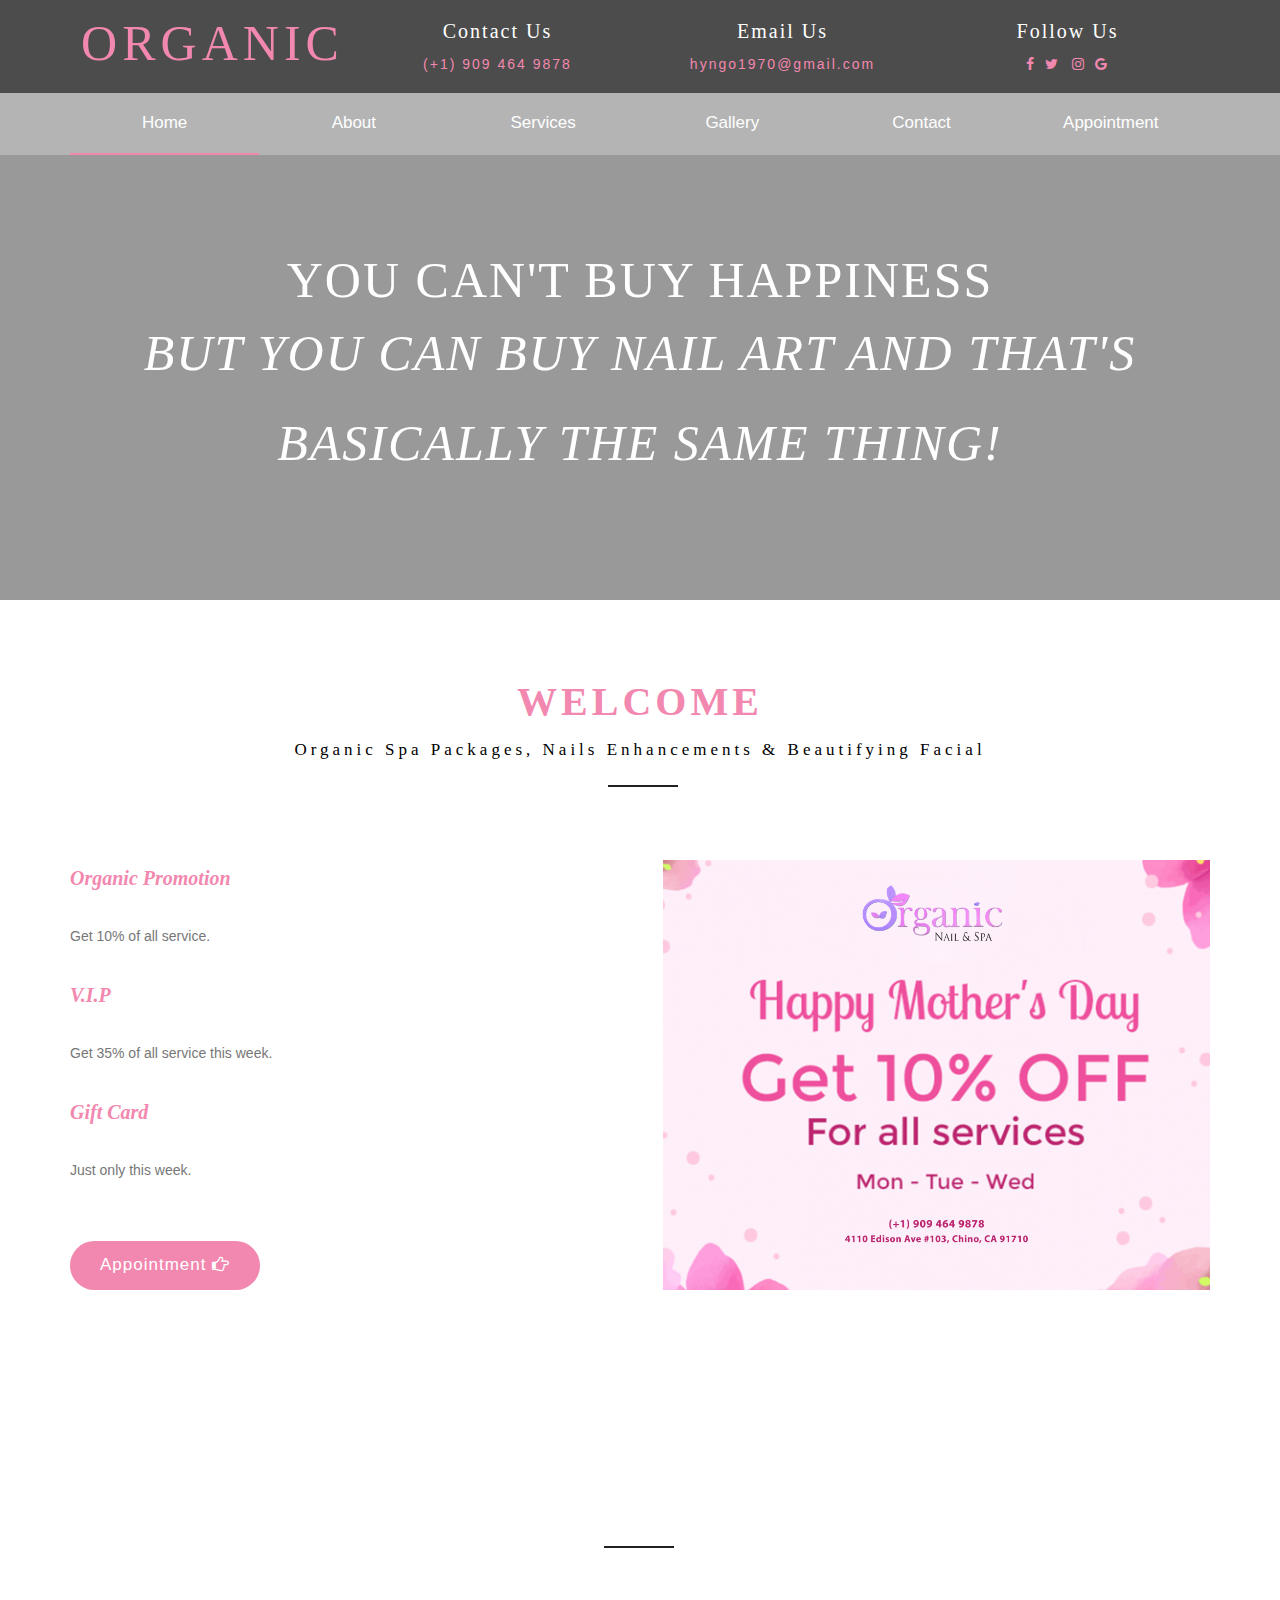
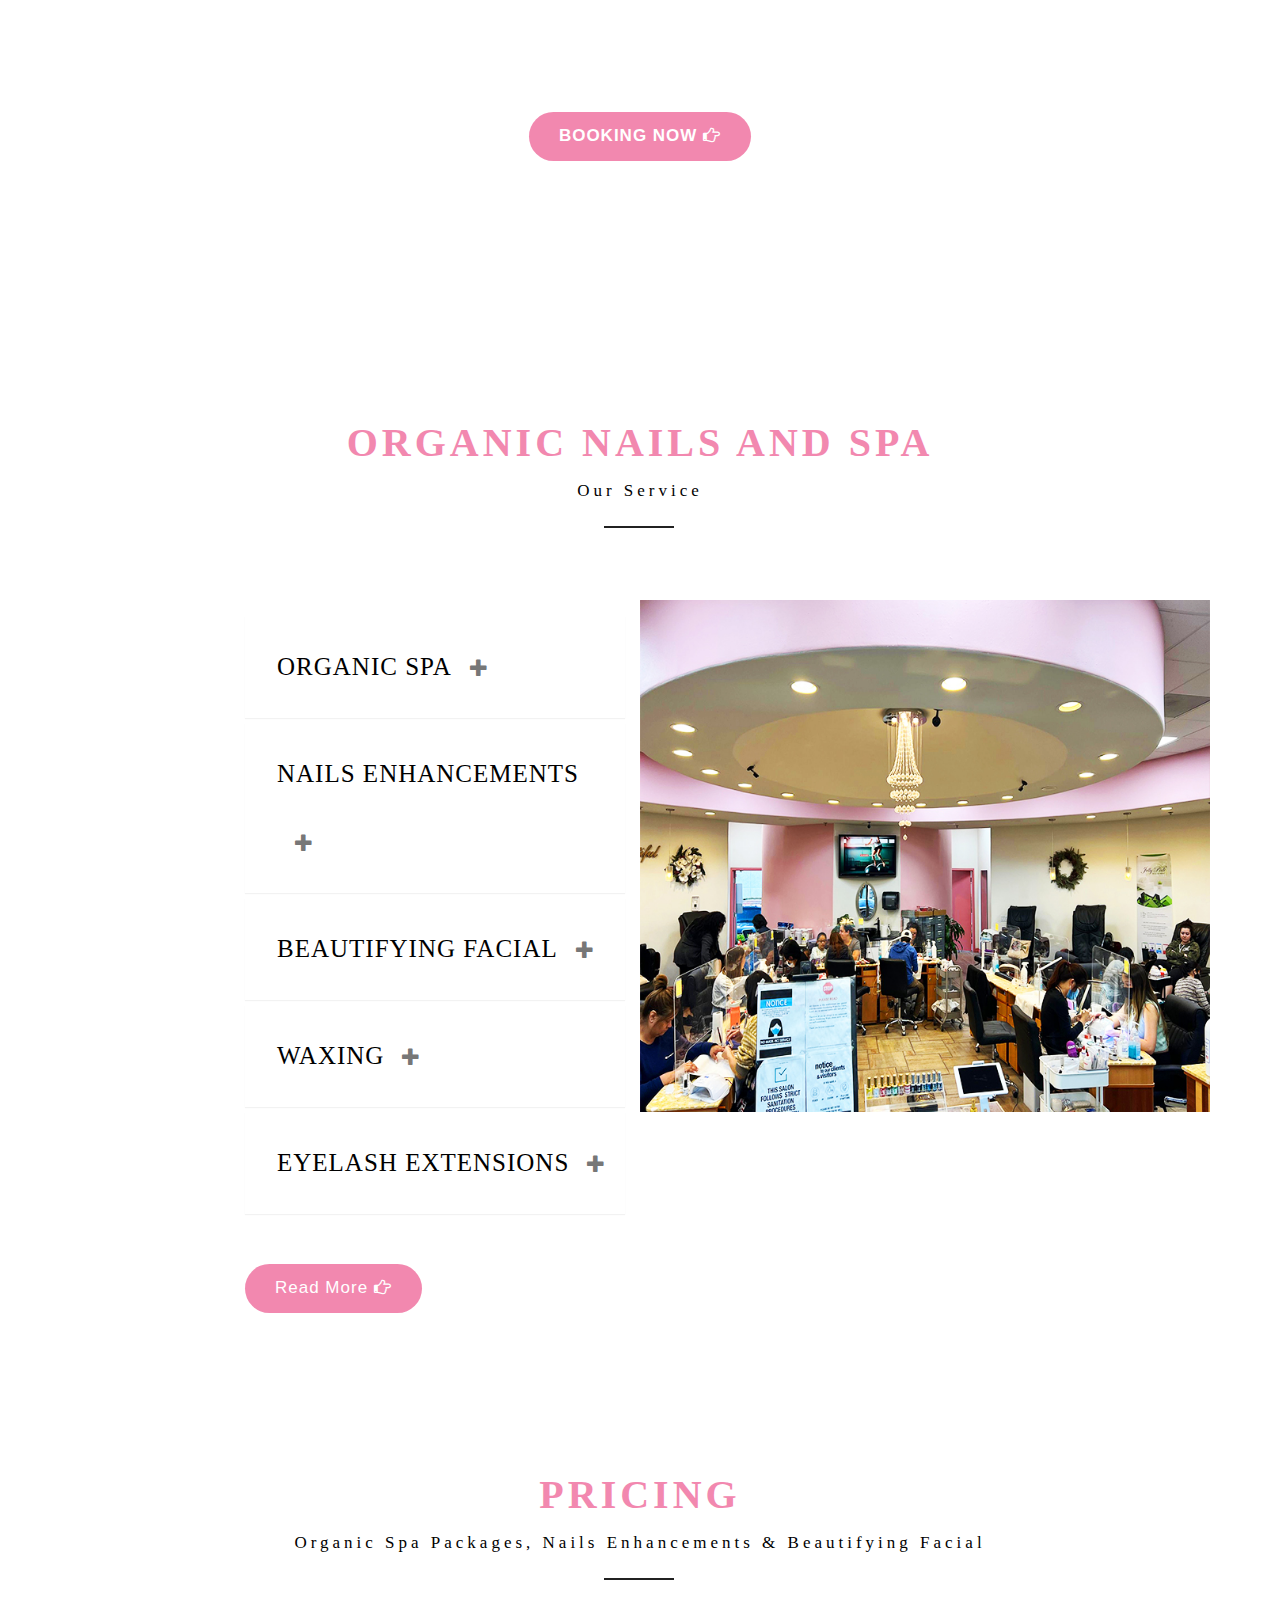
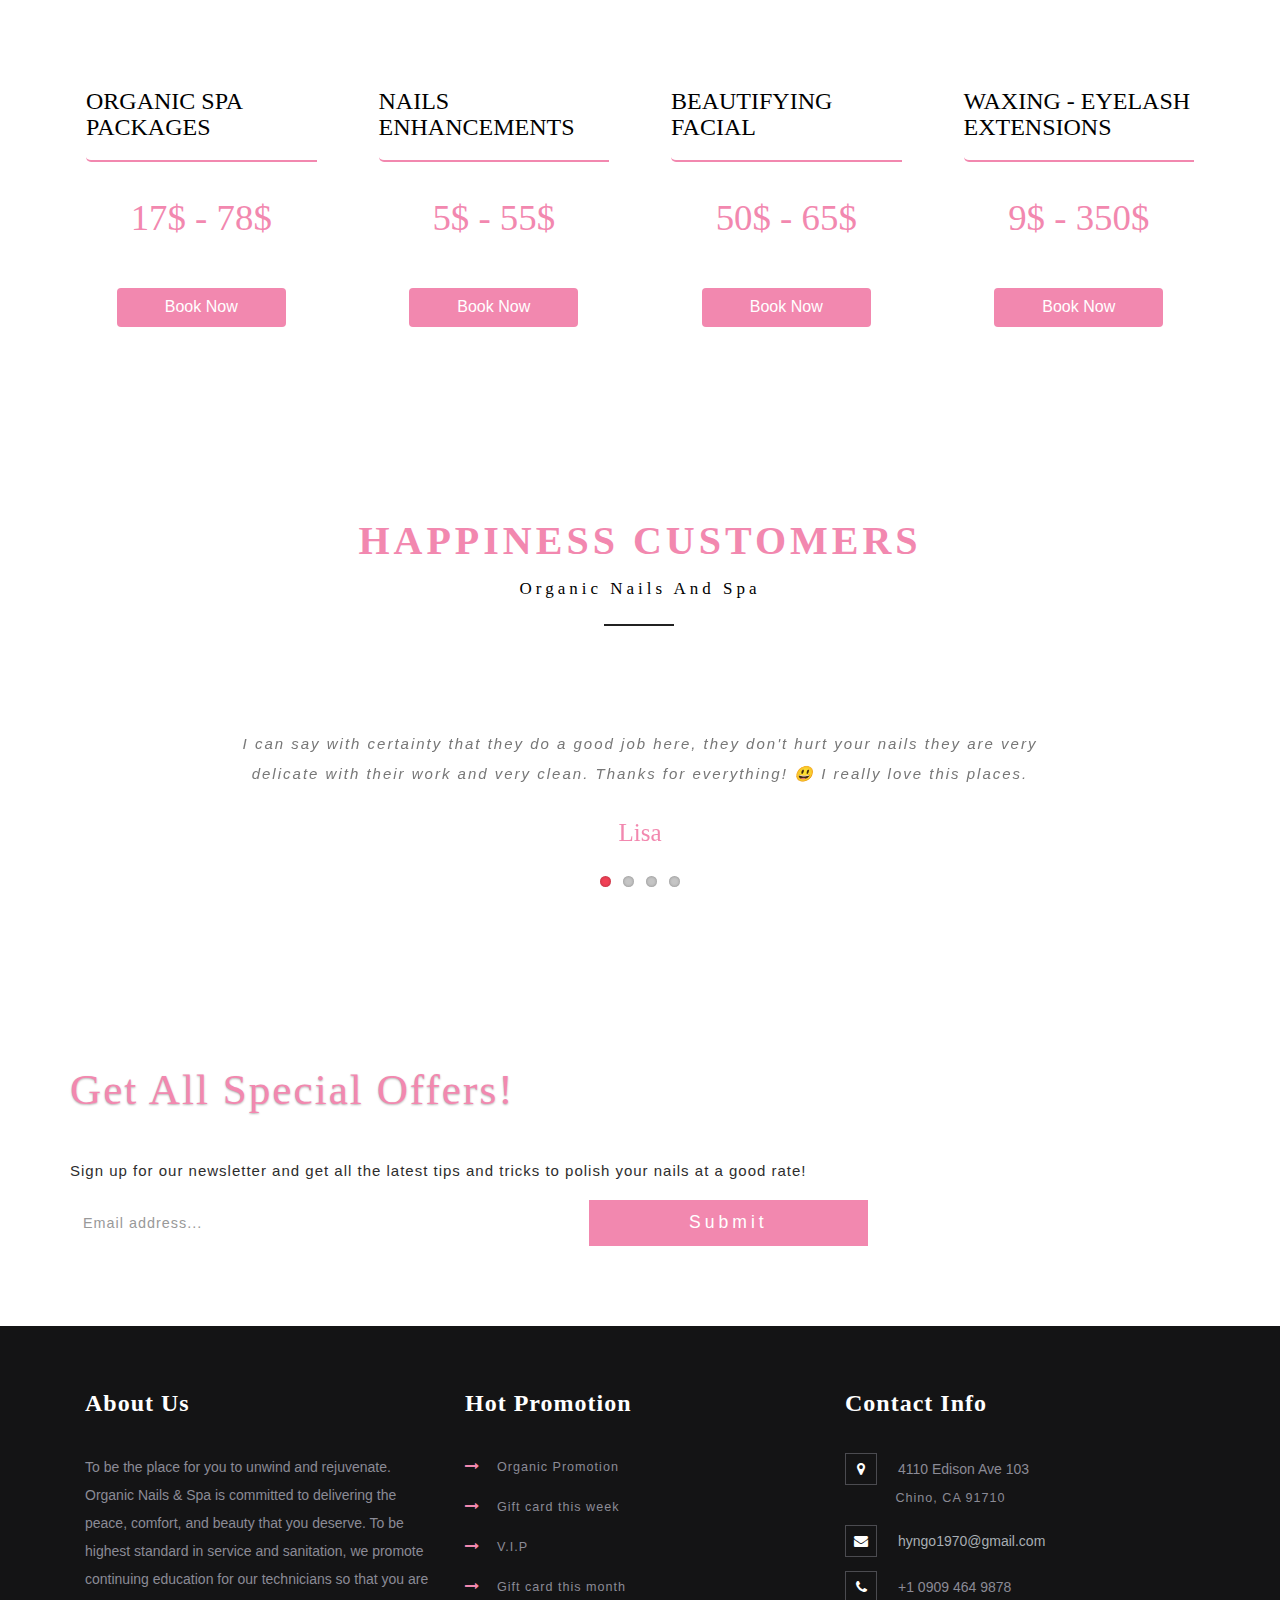
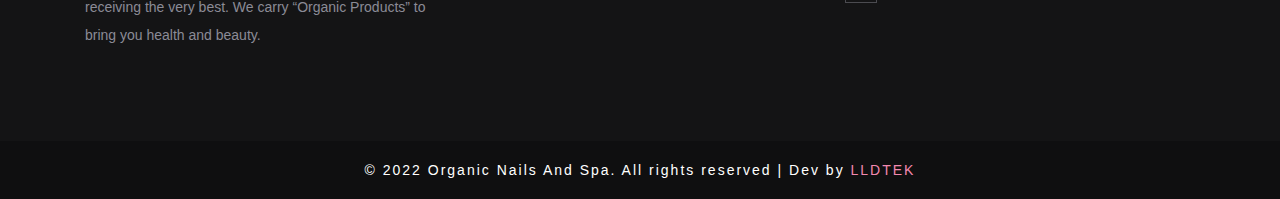
==== index.html @ e00c4f58 "74920" ====
<!DOCTYPE html>
<html lang="en">
<head>
<title>Organic Nails And Spa | Top Nails Salon in California</title>
<!-- custom-theme -->
<meta name="viewport" content="width=device-width, initial-scale=1">

<meta name="author" content="Organic Nails And Spa | Top Nails Salon in California">

<meta http-equiv="Content-Type" content="text/html; charset=utf-8" />

<meta name="keywords" content="organic nails & salon, nails salon, nails salon near me, nails in california, nails in chino, luxury nails, best nails color, nails spa, nails salon, nails bar, perfect nail, nails polish, gel polish, acrylics, nails company, best nail color,nude nail colors, nail design, hight-end service nail in california, luxury nails in chino, nails salon in california, nails spa near me, nails salon near me, manicure, acrylic paint, pedicure near me, nail bar near me, nail salon in california 91710, nail salon 91710, hot nails, top nail salon, nail salon in boston, boston, best nail salon in boston, best nail salon in chino, hottest nails design, hot nails design, top nails design, the best nails salon in, top nails salon in, t's nails, lux nail & spa - tiệm chăm sóc móng ở chino california, pretty nails, green nails, summer nails 2022, christmas nails 2022, fall nails 2022, vip nails conway ar, shining nails, lux nails rogers ar, splurge nails, lush nails, lush nails fayetteville ar, magic nails, beautiful nails and spa, french tip nails, gel x nails, nail ideas, gel x nails near me, dip nails near me, nail designs"/>

<meta name="description" content="To be the place for you to unwind and rejuvenate. Organic Nails & Spa is committed to delivering the peace, comfort, and beauty that you deserve. To be highest standard in service and sanitation. We promote continuing education for our technicians so that you are receiving the very best. We carry “Organic Products” to bring you health and beauty."/>

<script type="application/x-javascript"> addEventListener("load", function() { setTimeout(hideURLbar, 0); }, false);
		function hideURLbar(){ window.scrollTo(0,1); } </script>
		
<!-- for banner css files -->
<link rel="stylesheet" type="text/css" href="css/zoomslider.css" /><!--zoomslider css -->
<link rel="icon" href="images/favicon-organic-nails-spa.png">
<script type="text/javascript" src="js/modernizr-2.6.2.min.js"></script><!--modernizer css -->
<!-- //for banner css files -->
<link rel="stylesheet" href="css/flexslider.css" type="text/css" media="all" />
<!-- custom-theme css files -->
<link href="css/bootstrap.css" rel="stylesheet" type="text/css" media="all" />
<link href="css/style.css" rel="stylesheet" type="text/css" media="all" />
<!-- //custom-theme css files-->
<!-- font-awesome-icons -->
<link href="css/font-awesome.css" rel="stylesheet"> 
<!-- //font-awesome-icons -->
<!-- googlefonts -->


<!-- //googlefonts -->
</head>
<body>
<!--/main-header-->
<div id="demo-1" data-zs-src='["images/organnic-nails-banner-01.jpg", "images/organnic-nails-banner-02.jpg", "images/organnic-nails-banner-03.jpg"]' data-zs-overlay="dots">
	<div class="demo-inner-content">
	
	<!--/banner-info-->
	  <div class="header">
		<div class="w3-agile-logo">
			<div class="container">
				<div class=" head-wl">
					<div class="headder-w3">
						<h1><a href="index.html">ORGANIC</a></h1>
					</div>

					<div class="w3-header-top-right-text">
						<h6 class="caption"> Contact Us</h6>
						<p>(+1) 909 464 9878</p>
					</div>

					<div class="email-right">
						<h6 class="caption">Email Us</h6>
						<p><a href="mailto:hyngo1970@gmail.com" class="info"> hyngo1970@gmail.com</a></p>

					</div>


					<div class="agileinfo-social-grids">
						<h6 class="caption">Follow Us</h6>
						<ul>
							<li><a target="_blank" href="https://www.facebook.com/organicnailsandspa91710"><span class="fa fa-facebook"></span></a></li>
							<li><a target="_blank" href="#"><span class="fa fa-twitter"></span></a></li>
							<li><a target="_blank" href="#"><span class="fa fa-instagram"></span></a></li>
							<li><a target="_blank" href="https://g.page/organic-nails-and-spa-chino?share"><span class="fa fa-google"></span></a></li>
						</ul>
					</div>

					<div class="clearfix"> </div>
				</div>
			</div>
				
		</div>
		<div class="top-nav">
		<nav class="navbar navbar-default navbar-fixed-top">
	
	<!-- //header -->
	<div class="container">
			<div class="navbar-header">
	   			 <button type="button" class="navbar-toggle collapsed" data-toggle="collapse" data-target="#navbar" aria-expanded="false" aria-controls="navbar">
	                <span class="sr-only">Toggle navigation</span>
	                <span class="icon-bar"></span>
	                <span class="icon-bar"></span>
	                <span class="icon-bar"></span>
                </button>
              </div>

				<div id="navbar" class="navbar-collapse collapse" style="padding: center;">
					<ul class="nav navbar-nav ">
						<li class="active"><a href="index.html">Home</a></li>
						<li><a href="about.html">About</a></li>
						<li><a href="services.html">Services</a></li>
						<li><a href="gallery.html">Gallery</a></li>
						<li><a href="contact.html">Contact</a></li>
						<li><a target="_blank" href="https://www.lldtek.com/salon/appt/MzE1Mjd8b3JnYW5pYzkxNzEwfENBXzA3MDU4fGU4MWM3YmM5NTE5ZTBjN2I0MTc5NzBkOGU4YmNiMzIw">Appointment</a></li>
						
					</ul>
				</div>
			
			</div>
			<div class="clearfix"> </div>
			</nav>	
		</div>
	  </div>
		<div class="w3-banner-head-info">
				<div class="container">
				   <div class="banner-text">
						<h2>You can't buy happiness
                         <span>But you can buy nail art and that's basically the same thing!</span></h2>
					
					</div>
				</div>
		</div>
			<!--/banner-info-->
	</div>
</div>
 <!--/banner-section-->
 <!-- About us -->
	<div class="about-3">
		<h3 class="heading-agileinfo">Welcome<span>Organic Spa Packages, Nails Enhancements & Beautifying Facial</span></h3>
		<div class="container">
			<div class="d-flex">
				
				<div class="about1"> 
					<h5>Organic Promotion</h5><p>Get 10% of all service.</p>
					<h5>V.I.P</h5><p>Get 35% of all service this week.</p>
					<h5>Gift Card</h5><p>Just only this week.</p>
					<a class="join-wthree" target="_blank" href="https://www.lldtek.com/salon/appt/MzE1Mjd8b3JnYW5pYzkxNzEwfENBXzA3MDU4fGU4MWM3YmM5NTE5ZTBjN2I0MTc5NzBkOGU4YmNiMzIw">Appointment
						<i class="fa fa-hand-o-right" aria-hidden="true"></i>
					</a>
				</div>
				<div class="about2" style="background-image: url(images/organnic-nails-voucher.jpg);">
					
				</div>
			</div>
			
		</div>
	</div>
	<!-- //About us -->
	<!-- wthree-mid -->
	<div class="wthree-mid" style="background-image: url(images/organnic-nails-banner-04.jpg);">
		<div class="container heading-agileinfo">
			<h3 class="heading-agileinfo">Organic Hour<span style="color:white;">Organic Spa Packages, Nails Enhancements & Beautifying Facial</span></h3>
            <h3>Mon-Sat: 9:00 am - 7:00 pm </h3>
            <h3>Sun: 10:00 am - 5:00 pm </h3>
			<div class="botton">
				<a class="join-wthree" target="_blank" href="https://www.lldtek.com/salon/appt/MzE1Mjd8b3JnYW5pYzkxNzEwfENBXzA3MDU4fGU4MWM3YmM5NTE5ZTBjN2I0MTc5NzBkOGU4YmNiMzIw" >Booking Now
						<i class="fa fa-hand-o-right" aria-hidden="true"></i>
					</a>
			</div>
		</div>
	</div>
<!-- //wthree-mid -->
	<div class="donails">
		<div class="container">
		<h3 class="heading-agileinfo">Organic Nails and Spa<span>Our Service</span></h3>
			
			<div class="col-md-6 donail_right">
				<div class="mwho-we-textmks">
					<div class="who-right-mainsmkits">
						<div class="panel-group textmk_panel_group_faq" id="accordion" role="tablist" aria-multiselectable="true">
							<div class="panel panel-default">
								<div class="panel-heading" role="tab" id="headingOne">
									<h4 class="panel-title asd">
										<a class="pa_italic collapsed" role="button" data-toggle="collapse" data-parent="#accordion" href="#collapseOne" aria-expanded="false" aria-controls="collapseOne">
											
											Organic Spa<span class="glyphicon glyphicon-plus" aria-hidden="true"></span><i class="glyphicon glyphicon-minus" aria-hidden="true"></i>
										</a>
									</h4>
								</div>
								<div id="collapseOne" class="panel-collapse collapse" role="tabpanel" aria-labelledby="headingOne" aria-expanded="false" style="height: 0px;">
									<div class="panel-body panel_text">
										<h6>Organic Spa Manicure</h6>
										<ul>
											<li>Classic Manicure</li>
											<li>Deluxe Manicure</li>
											<li>Royal Manicure</li>
											<li>Gel Manicure</li>
										</ul>
										<h6>Organic Spa Pedicure</h6>
										<ul>
											<li>Classic Pedicure</li>
											<li>Deluxe Pedicure</li>
											<li>Royal Pedicure</li>
											<li>Special Organic Pedicure</li>
										</ul>
										<h6>Combo Organic Packages</h6>
										<ul>
											<li>Classic Manicure & Pedicure</li>
											<li>Deluxe Manicure & Pedicure</li>
											<li>Royal Manicure & Pedicure</li>
										</ul>
									</div>
								</div>
							</div>
							<div class="panel panel-default">
								<div class="panel-heading" role="tab" id="headingTwo">
									<h4 class="panel-title asd">
										<a class="pa_italic collapsed" role="button" data-toggle="collapse" data-parent="#accordion" href="#collapseTwo" aria-expanded="false" aria-controls="collapseTwo">
											
											Nails Enhancements<span class="glyphicon glyphicon-plus" aria-hidden="true"></span><i class="glyphicon glyphicon-minus" aria-hidden="true"></i>
										</a>
									</h4>
								</div>
								<div id="collapseTwo" class="panel-collapse collapse" role="tabpanel" aria-labelledby="headingTwo" aria-expanded="false">
									<div class="panel-body panel_text">
										<h6>SNS Healthy Natural Nails</h6>
										<ul>
											<li>SNS (Dip Powder)</li>
											<li>SNS French Tips</li>
											<li>SNS Ombre Nails</li>
										</ul>
										<h6>Acrylic</h6>
										<ul>
											<li>Regular</li>
											<li>Lume Gel</li>
											<li>Color Gel add-on</li>
										</ul>
										<h6>Extra Service</h6>
										<ul>
											<li>Callus Removal</li>
											<li>Sugar Srub</li>
											<li>Paraffin treatment</li>
											<li>French Tips</li>
											<li>Buff Shine</li>
											<li>Nail/Toe polish change</li>
											<li>Take of Gel</li>
											<li>Take of Acrylic</li>
											<li>Fix Nail</li>
											<li>Gel Color Change</li>
										</ul>
									</div>
								</div>
							</div>
							<div class="panel panel-default">
								<div class="panel-heading" role="tab" id="headingThree">
									<h4 class="panel-title asd">
										<a class="pa_italic collapsed" role="button" data-toggle="collapse" data-parent="#accordion" href="#collapseThree" aria-expanded="false" aria-controls="collapseThree">
											
											Beautifying Facial<span class="glyphicon glyphicon-plus" aria-hidden="true"></span><i class="glyphicon glyphicon-minus" aria-hidden="true"></i>
										</a>
									</h4>
								</div>
								<div id="collapseThree" class="panel-collapse collapse" role="tabpanel" aria-labelledby="headingThree" aria-expanded="false">
									<div class="panel-body panel_text">
										<h6>Dermalogica Product</h6>
										<ul>
											<li>Deluxe Facical - 60 min</li>
											<li>European facical - 60 min</li>
											<li>Plain - 60 min</li>
										</ul>
									</div>
								</div>
							</div>
							<div class="panel panel-default">
								<div class="panel-heading" role="tab" id="headingFour">
									<h4 class="panel-title asd">
										<a class="pa_italic collapsed" role="button" data-toggle="collapse" data-parent="#accordion" href="#collapseFour" aria-expanded="false" aria-controls="collapseFour">
											
											Waxing<span class="glyphicon glyphicon-plus" aria-hidden="true"></span><i class="glyphicon glyphicon-minus" aria-hidden="true"></i>
										</a>
									</h4>
								</div>
								<div id="collapseFour" class="panel-collapse collapse" role="tabpanel" aria-labelledby="headingFour" aria-expanded="false">
									<div class="panel-body panel_text">
										<h6>We're have services</h6>
										<ul>
											<li>Eyesbrows - Shaping</li>
											<li>Upper Lip</li>
											<li>Chin Arena</li>
											<li>Under Arms</li>
											<li>Lower Arms</li>
											<li>Full Arms</li>
											<li>Bikini Line</li>
											<li>Lower Legs</li>
											<li>Full Legs</li>
											<li>Back</li>
											<li>Full Face</li>
										</ul>
										<h6>Kids under 11 years old</h6>
										<ul>
											<li>Manicure</li>
											<li>Pedicure</li>
											<li>Combo</li>
										</ul>
									</div>
								</div>
							</div>
							<div class="panel panel-default">
								<div class="panel-heading" role="tab" id="headingFive">
									<h4 class="panel-title asd">
										<a class="pa_italic collapsed" role="button" data-toggle="collapse" data-parent="#accordion" href="#collapseFive" aria-expanded="false" aria-controls="collapseFive">
											
											Eyelash Extensions<span class="glyphicon glyphicon-plus" aria-hidden="true"></span><i class="glyphicon glyphicon-minus" aria-hidden="true"></i>
										</a>
									</h4>
								</div>
								<div id="collapseFive" class="panel-collapse collapse" role="tabpanel" aria-labelledby="headingFive" aria-expanded="false">
									<div class="panel-body panel_text">
										<h6>Classic</h6>
										<ul>
											<li>Full Set</li>
											<li>Dramatic</li>
											<li>Microbling</li>
										</ul>
									</div>
								</div>
							</div>
						</div>
					</div>
					<div class="clearfix"> </div>
					<div class="botton">
				<a class="join-wthree" href="#" data-toggle="modal" data-target="#">Read More
						<i class="fa fa-hand-o-right" aria-hidden="true"></i>
					</a>
			</div>
				</div>
				</div>
				<div class="col-md-6 donail_left" style="background-image: url(images/organnic-nails-image-01.jpg);">
			</div>
				<div class="clearfix"> </div>
		</div>
	</div>
				<!-- pricing -->
	<div class="w3ls-section wthree-pricing" style="background-image: url(images/organnic-nails-banner-04.jpg);">	
		<div class="container">
			
			<h3 class="heading-agileinfo" style="">Pricing<span>Organic Spa Packages, Nails Enhancements & Beautifying Facial</span></h3>
			<!--H edit-->
			<div class="pricing-grids-info row">
				<div class="col-sm-6 col-md-3">
					<div class="pricing-col">
						<div class="w3ls-top">
							<h3>Organic Spa Packages</h3>
						</div>
						<div class="w3ls-bottom">
							<h4> 17<span class="sup">$</span> - 78<span class="sup">$</span> </h4>
							<ul class="count">
								<li></li>
							</ul>

							<div class="more">
								<a href="contact.html">Book Now</a>
							</div>
						</div>
					</div>
				</div>
				<div class="col-sm-6 col-md-3">
					<div class="pricing-col">
						<div class="w3ls-top">
							<h3>Nails Enhancements</h3>
						</div>
						<div class="w3ls-bottom">
							<h4> 5<span class="sup">$</span> - 55<span class="sup">$</span> </h4>
							<ul class="count">
								<li></li>
							</ul>

							<div class="more">
								<a href="contact.html">Book Now</a>
							</div>
						</div>
					</div>
				</div>
				<div class="col-sm-6 col-md-3">
					<div class="pricing-col">
						<div class="w3ls-top">
							<h3>Beautifying Facial</h3>
						</div>
						<div class="w3ls-bottom">
							<h4> 50<span class="sup">$</span> - 65<span class="sup">$</span> </h4>
							<ul class="count">
								<li></li>
							</ul>

							<div class="more">
								<a href="contact.html">Book Now</a>
							</div>
						</div>
					</div>
				</div>
				<div class="col-sm-6 col-md-3">
					<div class="pricing-col">
						<div class="w3ls-top">
							<h3>Waxing - Eyelash Extensions</h3>
						</div>
						<div class="w3ls-bottom">
							<h4> 9<span class="sup">$</span> - 350<span class="sup">$</span> </h4>
							<ul class="count">
								<li></li>
							</ul>

							<div class="more">
								<a href="contact.html">Book Now</a>
							</div>
						</div>
					</div>
				</div>
			</div>
		</div>	
	</div>	
	<!--//pricing-->   	

				<!-- Clients -->
<div class="clients">
<div class="container">
	<div class="wthree_head_section">
				<h3 class="heading-agileinfo">Happiness Customers<span>Organic Nails And Spa</span></h3>
				</div>
		
			
			<section class="slider">
				<div class="flexslider">
					<ul class="slides">
						<li>
							<img src="" alt="" />
								<p>I can say with certainty that they do a good job here, they don't hurt your nails they are very delicate with their work and very clean. Thanks for everything! 😃 I really love this places.</p>
								<div class="client">
									<h5>Lisa</h5>
								</div>
						</li>
						<li>
							<img src="" alt="" />
								<p>Love Organic! They always do the best job and exactly how I ask! They are great with designs and their pedicures feel SO good!</p>
								<div class="client">
									<h5>Angle</h5>
								</div>
						</li>
						<li>
							<img src="" alt="" />
								<p>Nails came out great. I am very picky about my nails and toes. I have no complaints other than they take their time to make it perfect. Not a complaint at all if you ask me. If you have a problem with having great results go somewhere else. I will be returning for sure.</p>
								<div class="client">
									<h5>Bella</h5>
								</div>
						</li>
						<li>
							<img src="" alt="" />
								<p>Today was my first time getting my nails done ever and I don't regret it.</p>
								<div class="client">
									<h5>Victor</h5>
								</div>
						</li>
					</ul>
				</div>
			</section>
		</div>
</div>
<!-- //Clients -->
<!-- Subscribe -->
	<div class="wthree-subscribef-w3ls" style="background-image: url(images/organic-nails-banner-06.jpg);">
		<div class="container">
			<h3 class="tittlef-agileits-w3layouts white-clrf">Get All Special Offers!</h3>
			<p class="white-clrf">Sign up for our newsletter and get all the latest tips and tricks to polish your nails at a good rate!</p>
			<div class="footer_w3layouts_gridf_right">

				<form action="#" method="post">
					<input type="email" name="Email" placeholder="Email address..." required="">
					<input type="submit" value="Submit">
					<div class="clearfix"></div>
				</form>
			</div>
		</div>
	</div>
	<!--// Subscribe -->
	<!-- footer -->
	<div class="footer_top_agileits">
		<div class="container">
			<div class="col-md-4 footer_grid">
				<h3>About Us</h3>
				<p>To be the place for you to unwind and
					rejuvenate. Organic Nails & Spa is committed to
					delivering the peace, comfort, and beauty
					that you deserve.

					To be highest standard in service and sanitation, we promote continuing education for our technicians so that you are receiving the very best.

					We carry “Organic Products” to bring you
					health and beauty.
				</p>
			</div>
			<div class="col-md-4 footer_grid">
				<h3>Hot Promotion</h3>
				<ul class="footer_grid_list">
					<li><i class="fa fa-long-arrow-right" aria-hidden="true"></i>
						<a target="_blank" href="https://www.lldtek.com/salon/appt/MzE1Mjd8b3JnYW5pYzkxNzEwfENBXzA3MDU4fGU4MWM3YmM5NTE5ZTBjN2I0MTc5NzBkOGU4YmNiMzIw">Organic Promotion </a>
					</li>
					<li><i class="fa fa-long-arrow-right" aria-hidden="true"></i>
						<a target="_blank" href="https://www.lldtek.com/salon/appt/MzE1Mjd8b3JnYW5pYzkxNzEwfENBXzA3MDU4fGU4MWM3YmM5NTE5ZTBjN2I0MTc5NzBkOGU4YmNiMzIw">Gift card this week</a>
					</li>
					<li><i class="fa fa-long-arrow-right" aria-hidden="true"></i>
						<a target="_blank" href="https://www.lldtek.com/salon/appt/MzE1Mjd8b3JnYW5pYzkxNzEwfENBXzA3MDU4fGU4MWM3YmM5NTE5ZTBjN2I0MTc5NzBkOGU4YmNiMzIw">V.I.P </a>
					</li>
					<li><i class="fa fa-long-arrow-right" aria-hidden="true"></i>
						<a target="_blank" href="https://www.lldtek.com/salon/appt/MzE1Mjd8b3JnYW5pYzkxNzEwfENBXzA3MDU4fGU4MWM3YmM5NTE5ZTBjN2I0MTc5NzBkOGU4YmNiMzIw">Gift card this month</a>
				</ul>
			</div>
			<div class="col-md-4 footer_grid">
				<h3>Contact Info</h3>
				<ul class="address">
					<li><i class="fa fa-map-marker" aria-hidden="true"></i>4110 Edison Ave 103 <span> Chino, CA 91710</span></li>
					<li><i class="fa fa-envelope" aria-hidden="true"></i><a href="mailto:hyngo1970@gmail.com">hyngo1970@gmail.com</a></li>
					<li><i class="fa fa-phone" aria-hidden="true"></i>+1 0909 464 9878</li>
				</ul>
			</div>
			<div class="clearfix"> </div>
			
		</div>
	</div>
	<div class="footer_w3ls">
		<div class="container">
					<div class="footer_bottom1">
						<p>© 2022 Organic Nails And Spa. All rights reserved | Dev by <a href="https://www.lldtek.com">LLDTEK
		</div>
	</div>
	<!-- //footer -->
<!-- bootstrap-modal-pop-up -->
	<div class="modal video-modal fade" id="myModal" tabindex="-1" role="dialog" aria-labelledby="myModal">
		<div class="modal-dialog" role="document">
			<div class="modal-content">
				<div class="modal-header">
					Pedicure
					<button type="button" class="close" data-dismiss="modal" aria-label="Close"><span aria-hidden="true">&times;</span></button>						
				</div>
					<div class="modal-body">
						<img src="" alt=" " class="img-responsive" />
						<p>Ut enim ad minima veniam, quis nostrum 
							exercitationem ullam corporis suscipit laboriosam, 
							nisi ut aliquid ex ea commodi consequatur? Quis autem 
							vel eum iure reprehenderit qui in ea voluptate velit 
							esse quam nihil molestiae consequatur, vel illum qui 
							dolorem eum fugiat quo voluptas nulla pariatur.
							<i>" Quis autem vel eum iure reprehenderit qui in ea voluptate velit 
								esse quam nihil molestiae consequatur.</i></p>
					</div>
			</div>
		</div>
	</div>
<!-- //bootstrap-modal-pop-up --> 
<!-- js -->
<script type="text/javascript" src="js/jquery-2.1.4.min.js"></script>
<!-- for bootstrap working -->
	<script src="js/bootstrap.js"></script>
<!-- //for bootstrap working -->
<!-- //js -->
<!-- for banner js file-->
 <script type="text/javascript" src="js/jquery.zoomslider.min.js"></script><!-- zoomslider js -->
<!-- //for banner js file-->
<!-- for smooth scrolling -->
<script src="js/SmoothScroll.min.js"></script>
	<script type="text/javascript" src="js/move-top.js"></script>
	<script type="text/javascript" src="js/easing.js"></script>
	<!-- here stars scrolling icon -->
	<script type="text/javascript">
		$(document).ready(function() {
			/*
				var defaults = {
				containerID: 'toTop', // fading element id
				containerHoverID: 'toTopHover', // fading element hover id
				scrollSpeed: 1200,
				easingType: 'linear' 
				};
			*/
								
			$().UItoTop({ easingType: 'easeOutQuart' });
								
			});
	</script>
	<!-- //here ends scrolling icon -->
<!-- //for smooth scrolling -->
<!-- scrolling script -->
<script type="text/javascript">
	jQuery(document).ready(function($) {
		$(".scroll").click(function(event){		
			event.preventDefault();
			$('html,body').animate({scrollTop:$(this.hash).offset().top},1000);
		});
	});
</script> 
<!-- //scrolling script -->
<!-- FlexSlider-JavaScript -->
	<script defer src="js/jquery.flexslider.js"></script>
	<script type="text/javascript">
		
				$(window).load(function(){
				$('.flexslider').flexslider({
					animation: "slide",
					start: function(slider){
						$('body').removeClass('loading');
					}
			});
		});
	</script>
<!-- //FlexSlider-JavaScript -->

</body>
</html>
---- css/zoomslider.css ----
.zs-enabled{position:relative}.zs-enabled .zs-slideshow,.zs-enabled .zs-slides,.zs-enabled .zs-slide{position:absolute;z-index:1;top:0;left:0;width:100%;height:100%;overflow:hidden}.zs-enabled .zs-slideshow .zs-slides .zs-slide{background:transparent none no-repeat 50% 50%;background-size:cover;position:absolute;visibility:hidden;opacity:0;-webkit-transform:scale(1.2, 1.2);-moz-transform:scale(1.2, 1.2);-ms-transform:scale(1.2, 1.2);-o-transform:scale(1.2, 1.2);transform:scale(1.2, 1.2)}.zs-enabled .zs-slideshow .zs-slides .zs-slide.active{visibility:visible;opacity:1}.zs-enabled .zs-slideshow .zs-bullets{position:absolute;z-index:4;bottom:20px;left:0;width:100%;text-align:center}.zs-enabled .zs-slideshow .zs-bullets .zs-bullet{display:inline-block;cursor:pointer;border:2px solid #EFC509;width:14px;height:14px;border-radius:8px;margin:10px;background-color:#000}.zs-enabled .zs-slideshow .zs-bullets .zs-bullet.active{background-color:#EFC509}.zs-enabled .zs-slideshow:after{content:" ";position:absolute;top:0;left:0;width:100%;height:100%;z-index:3;background:transparent none repeat 0 0}.zs-enabled.overlay-plain .zs-slideshow:after{background-image:url(plain.png)}.zs-enabled.overlay-dots .zs-slideshow:after{background:url(../images/dott.png)}
.properties-table {
			width: 100%;
			padding: 0;
			border-spacing:0;
			margin-top:2em;
			font-size:.85em;
			background-color: #eee;
		}
		.properties-table th, .properties-table td {
			text-align: left;
			padding: 10px;
		}
		.properties-table th {
			border-bottom: 1px solid #333;
			line-height: 2;
		}
		.zs-enabled .zs-slideshow .zs-bullets {
			position: absolute;
			z-index: 4;
			bottom: 3%;
			left: 7px;
			width: 100%;
			text-align: center;
		}
		.zs-enabled .zs-slideshow .zs-bullets .zs-bullet {
			display: inline-block;
			cursor: pointer;
			border: 2px solid #fff;
			width: 14px;
			height: 14px;
			margin: 5px;
			background: #fff;
			border-radius: 50%;
			-webkit-border-radius: 50%;
			-moz-border-radius: 50%;
			-o-border-radius: 50%;
		}
		.zs-enabled .zs-slideshow .zs-bullets .zs-bullet.active {
			background:#f30cd4;
			border:2px solid #fff;
		}
      #demo-1 {
			position: relative; 
			width: 100%;
			min-height:780px;
			background-color: #999;
		}
		.demo-inner-content {
			position: relative;
			z-index: 2;
			
		}
		
	.banner-inner {
    background: url(../images/4.jpg) no-repeat 0px 0px;
    background-size: cover;
    -webkit-background-size: cover;
    -moz-background-size: cover;
    -o-background-size: cover;
    -ms-background-size: cover;
    min-height: 200px!important;
}
.banner-inner-dott {
    background: url(../images/dots.png)repeat 0px 0px;
    text-align: center;
        padding-bottom: 150px;
}
/*-- /responsive --*/
@media (max-width:1440px){
	#demo-1 {
		
	 min-height:680px;
	}
	
}
@media (max-width:1366px){
	#demo-1 {
		    min-height:650px;
	}
	
}
@media (max-width:1280px){
	#demo-1 {
		    min-height:600px;
	}
	.zs-enabled .zs-slideshow .zs-bullets .zs-bullet {
    display: inline-block;
    cursor: pointer;
    border: 3px solid #fff;
    width: 14px;
    height: 14px;
    margin: 5px;
	}
	.zs-enabled .zs-slideshow .zs-bullets .zs-bullet.active {
			background:#00acee;
			border:3px solid #fff;
		}
		.zs-enabled .zs-slideshow .zs-bullets {
    bottom: 3%;
    left: 0;
    }
}
@media (max-width:1024px){
	#demo-1 {
		    min-height:540px;
	}
	.zs-enabled .zs-slideshow .zs-bullets {
    bottom:23px;
     }
}
@media (max-width:991px){
	#demo-1 {
		min-height:500px;
	}
	.zs-enabled .zs-slideshow .zs-bullets {
		position: absolute;
		z-index: 4;			
		width: 100%;
		text-align: center;
	}
	#demo-1 {
    min-height: 500px;
    }
	
}
@media (max-width:800px){
	#demo-1 {
		min-height:460px;
	}

	.banner-inner {
		min-height: 163px!important;
	}
	.zs-enabled .zs-slideshow .zs-bullets {
		position: absolute;
		z-index: 4;
		width: 100%;
		text-align: center;
	}
}
@media (max-width:736px){
	
	#demo-1 {
    min-height: 500px;
    }
}
@media (max-width:640px){
	
	#demo-1 {
    min-height: 460px;
    }

}
@media (max-width:600px){
.zs-enabled .zs-slideshow .zs-bullets {
    position: absolute;
    z-index: 4;
    
    width: 100%;
    text-align: center;
}
}
@media (max-width:568px){
	#demo-1 {
      min-height:400x;
	}
	
}
@media (max-width:480px){
#demo-1 {
    min-height:400px;
    }
	
	.zs-enabled .zs-slideshow .zs-bullets {
		position: absolute;
		z-index: 4;
		
		width: 100%;
		text-align: center;
	}
}
@media (max-width:414px){
	
}
@media (max-width:384px){

	#demo-1 {
    min-height: 500px;
    }
}
@media (max-width:375px){
	.zs-enabled .zs-slideshow .zs-bullets {
		position: absolute;
		z-index: 4;
		width: 100%;
		text-align: center;
	}
}
@media (max-width:320px){


}
/*-- //responsive --*/
---- css/style.css ----
/*--
Author: W3layouts
Author URL: http://w3layouts.com
License: Creative Commons Attribution 3.0 Unported
License URL: http://creativecommons.org/licenses/by/3.0/
--*/
html, body{
    font-size: 100%;
	background:#ffffff;
	margin: 0;
	font-family: 'Open Sans', sans-serif;
}
p,ul li,ol li{
	margin:0;
	font-size:14px;
	line-height:26px;
}
h1,h2,h3,h4,h5,h6{
	margin:0;
	font-family: 'PT Serif', serif;
}
ul,label{
	margin:0;
	padding:0;
}
body a:hover{
	text-decoration:none;
}
input[type="submit"],input[type="reset"],a{
	-webkit-transition: 0.5s ease-in;
    -moz-transition: 0.5s ease-in;
    -ms-transition: 0.5s ease-in;
    -o-transition: 0.5s ease-in;
    transition:0.5s ease-in;
}
img{
	width:100%;
}

/*--Banner stats here--*/
/*--header start here--*/
.nav > li > a {
    position: relative;
    display: block;
}
nav.navbar.navbar-default.navbar-fixed-top {
	    position: absolute;
		    border: none;
background-color:rgba(255, 255, 255, 0.27);
}
.navbar-nav {
    float:none; 
    margin: 0;
}
.navbar-nav > li {
    text-align: center;
	width:16.6%;
}
div#navbar {
    padding: 0px ;
}
ul.nav.navbar-nav li a {
    font-size:17px;
    color: #fff;
	border-bottom: 2px solid rgba(0, 0, 0, 0);
	padding: 20px 0px;
		    transition: 0.5s all;
    -webkit-transition: 0.5s all;
    -moz-transition: 0.5s all;
    -o-transition: 0.5s all;
    -ms-transition: 0.5s all;
}
ul.nav.navbar-nav li a:hover, .navbar-default .navbar-nav > li > a:focus {
	   border-bottom:2px solid #F288AF;
    color: #fff;
		transition:0.5s all;
	-webkit-transition:0.5s all;
	-moz-transition:0.5s all;
	-o-transition:0.5s all;
	-ms-transition:0.5s all;
}
.navbar-default .navbar-nav > .active > a, .navbar-default .navbar-nav > .active > a:hover, .navbar-default .navbar-nav > .active > a:focus {
    background-color: rgba(231, 231, 231, 0);
    border-bottom: 2px solid #F288AF;
    color: #fff;
    transition: 0.5s all;
    -webkit-transition: 0.5s all;
    -moz-transition: 0.5s all;
    -o-transition: 0.5s all;
    -ms-transition: 0.5s all;
}
.navbar-fixed-top {
    top: 93px;
}
ul.dropdown-menu {
    top: 101%;
    background: rgba(21, 29, 37, 0.77);
    border: none;
    text-align: center;
}
.dropdown-menu > li > a {
   padding: 8px 0px ! important;
    color: #fff;
    font-weight: 300;
    letter-spacing: 2px;
}
.dropdown-menu > li > a:hover, .dropdown-menu > li > a:focus, .dropdown-menu > li > a.active {
    text-decoration: none;
    background: none;
}
.navbar-default .navbar-nav > .open > a, .navbar-default .navbar-nav > .open > a:hover, .navbar-default .navbar-nav > .open > a:focus {
    color: #fff;
    background-color: rgba(231, 231, 231, 0);
}
/*--end nav bar--*/
.w3-agile-logo {
    padding: 1em 2em;
    background: rgba(2, 2, 2, 0.51);
}
.head-wl {
    text-align: center;
    display: -webkit-flex;
    display: flex;
    -webkit-justify-content: space-between;
    justify-content: space-between;
    margin: 0 auto;
}
.headder-w3,.w3-header-top-right-text,.email-right,.agileinfo-social-grids {
    -webkit-flex:1;  /* Safari 6.1+ */
    -ms-flex: 1;  /* IE 10 */    
    flex: 1;
}

.head-wl h1 a {
    text-transform: capitalize;
    color: #F288AF;
    font-size: 50px;
    display: block;
    letter-spacing: 5px;
}

h6.caption {
    font-size: 20px;
    letter-spacing: 2px;
    color: rgb(255, 255, 255);
    margin: 4px 0px 9px;
}

.email-right p a,
.w3-header-top-right-text p,
.agileinfo-social-grids ul li a {
    font-size: 14px;
    color:#F288AF;
    letter-spacing: 2px;
}

.email-right p a,
.agileinfo-social-grids ul li {
    display: inline-block;
}

.agileinfo-social-grids ul li a {
    text-align: center;
}

.agileinfo-social-grids ul li:nth-child(2),
.agileinfo-social-grids ul li:nth-child(3) {
    margin: 0px 4px;
}

.email-right p a:hover,
.agileinfo-social-grids ul li a :hover {
    color: #fff;
    transition: 0.5s all;
    -webkit-transition: 0.5s all;
    -moz-transition: 0.5s all;
    -o-transition: 0.5s all;
    -ms-transition: 0.5s all;
}
/*-- banner--*/
.navbar {
    margin-bottom: 0em;
}

.w3l-info {
    margin-top: 20em;
}

.w3l-info h4 {
    font-size: 63px;
    color: #ffffff;
    font-weight: 600;
}

.w3l-info p {
    font-size: 16px;
    letter-spacing: 1px;
    color: #e6e6e6;
    padding: 0px 19em;
    line-height: 2em;
    text-align: center;
    margin: 1.5em 0;
}

.w3layouts_more-buttn a {
    font-size: 14px;
    color: #fff;
    font-weight: 600;
    text-decoration: none;
    text-transform: uppercase;
    display: inline-block;
    letter-spacing: 2px;
    background: rgb(0, 0, 0);
    outline: none;
    padding: 10px 22px;
    border: 2px solid rgb(0, 0, 0);
}

.w3layouts_more-buttn a:hover {
    background: #fff;
    color: #000;
}
/*-- //banner --*/
/*--header end here--*/
.baner {
    background: url(../images/b3.jpg) no-repeat 0px 0px;
    background-size: cover;
    -webkit-background-size: cover;
    -o-background-size: cover;
    -ms-background-size: cover;
    -moz-background-size: cover;
    min-height: 350px;
}

/*-- banner-text--*/
.banner-text h2 {
    color: #fff;
    font-size: 50px;
    text-transform: uppercase;
    letter-spacing: 0px;
}
.banner-text {
    text-align: center;
    padding: 17em 0 0 0;
}
.banner-text h2 {
    color: #fff;
    text-transform: uppercase;
    font-weight: 400;
    font-size: 50px;
    letter-spacing: 2px;
}
.banner-text span {
    display: block;
    line-height: 1.8em;
    font-style: italic;
    font-weight: 400;
}
.baner-info{
   position: absolute;
    padding-top:4em;
    margin: 0 auto;
    text-align: center;
    width: 100%;
    top: 0;
}
.baner-info h3 {
       text-align: center;
    font-size: 3.5em;
    color: #fff;
    font-weight: 600;
    letter-spacing: 4px;
}
.baner-info h3 span {
	color:#fbcd13;
}
.baner-info h4{
    text-align: center;
    font-size: 1em;
       margin: 2em 0 2em 0;
    font-weight:500;
    letter-spacing: 10px;
    color: #ffcc33;
    padding: 15px 0;
}
.w3-banner-head-info {
    position: relative;
}
.baner-info p {
	font-size: 1em;
    font-weight: 300;
    letter-spacing:2px;
    color: #fff;
    width: 32%;
    margin: 0 auto;
}
span.simply-word {
    font-size:18px;
    font-weight: 500;
    margin-left: 5px;
    text-transform: uppercase;
    color: #02a388;
}
.baner-info span img {
    margin: 1em auto 0;
    text-align: center;
}
.baner-w3l-agile-grids-bottom {
       margin: 0 auto;
    text-align: center;
    position: absolute;
    left: 12%;
    bottom: -62%;
    width: 80%;
}
.w3l-b-grid{
	float:left;
	width:32%;
}
.w3l-b-one{
      background:url(../images/b1.jpg) no-repeat 0px 0px;
    min-height:100px;
    background-size: cover;
    text-align: center;
	    transition: .5s ease-in;
    -webkit-transition: .5s ease-in;
    -moz-transition: .5s ease-in;
    -o-transition: .5s ease-in;
    -ms-transition: .5s ease-in;
	}
.w3l-b-grid .w3l-b-one:hover{
	  min-height:200px;
}
/*-- //banner-text--*/
/* About */
.about-3 {
    padding: 5em 0;
}
h3.center {
    text-align: center;
    font-weight: 700;
    font-size: 35px;
    text-transform: uppercase;
    margin-bottom: 30px;
    text-shadow: 0 2px 2px rgba(0,0,0,.6);
	    letter-spacing: 2px;
}
h3.center:after {
    border-top: 2px solid #FF5722;
    display: block;
    width: 100px;
    content: "";
    margin: 10px auto 0;
}
.d-flex {
  display: -ms-flexbox;
  display: flex;
  display: -webkit-box;
	display: -moz-box;
	display: -ms-flexbox;
	display: -webkit-flex;
  -ms-flex-wrap: wrap;
      flex-wrap: wrap;
}
.about1, .about2 {
    flex: 1;
	  -ms-flex: 1;
}
.about1 {
    padding-right: 46px;
}
.about1 h4 {
    font-size: 35px;
    text-transform: capitalize;
    margin-bottom: 20px;
    color: #0e51aa;
}
.about1 h5 {
    color: #F288AF;
    font-weight: 700;
    font-size: 20px;
    line-height: 1.8em;
    font-style: italic;
}
.about-3 p {
    font-size: 14px;
    color: #777;
    line-height: 1.8em;
    margin: 2em 0;
}
ul.about-list li {
    margin: 20px 0px;
    display: block;
}
ul.about-list li span.fa {
    font-size: 50px;
	    height: 80px;
    width: 80px;
    vertical-align: top;
	color: #08f3d4;
}
.in-block {
    display: inline-block;
    width: calc( 100% - 100px);
}
.in-block h5 {
    font-weight: 600;
    text-transform: capitalize;
    font-size: 22px;
    margin-bottom: 10px;
    letter-spacing: 1px;
    color: #191826;
}
.about2 {
    background: url(../images/b2.jpg) no-repeat;
    background-size: cover;
    background-position: center;
    /* background-attachment: fixed; */
}
a.join-wthree {
    color: #fff;
    display: inline-block;
    letter-spacing: 1px;
    font-size: 17px;
    background: #F288AF;
    padding: 12px 30px;
    border-radius: 25px;
    text-decoration: none;
    margin-top: 30px;
    -webkit-transition: .5s ease-in;
    -moz-transition: .5s ease-in;
    -o-transition: .5s ease-in;
    -ms-transition: .5s ease-in;
    transition: .5s ease-in;
}
a.join-wthree:hover {
    background: #000;
    -webkit-transition: .5s ease-in;
    -moz-transition: .5s ease-in;
    -o-transition: .5s ease-in;
    -ms-transition: .5s ease-in;
    transition: .5s ease-in;
}

/* //About */
.heading-agileinfo {
    font-weight: 600;
    letter-spacing: 4px;
    font-size: 40px;
    margin-bottom: 2.5em;
    text-align: center;
    color: #F288AF;
    text-transform: uppercase;
    position: relative;
    margin-top: 0;
}
.heading-agileinfo span {
    display: block;
    font-size: 17px!important;
    margin-top: 1em;
    letter-spacing: 4px;
    text-transform: capitalize;
    color: #000000;
    font-weight: 500;
}
.heading-agileinfo span:after {
    content: '';
    background: #212121;
    height: 2px;
    width: 70px;
    position: absolute;
    top: 132%;
    right: 47%;
}
span.nnn {
    color: #fff;
}
/*-- syllabus section --*/
.pa_italic i {
    right: -1em;
    font-size: 18px;
    color: #F288AF;
}
.pa_italic span {
    display: none;
}
.collapsed span {
    display: inline-block;
    right: -1em;
	font-size: 18px;
}
.collapsed i {
    display: none;
}
.panel-heading {
    padding: 16px 31px;
}
.panel-title > a {
   color: #000;
    font-size: 25px;
    line-height: 68px;
    text-transform: uppercase;
    text-decoration: none;
    letter-spacing: 1px;
}
.panel-default {
    border-color: rgba(0, 0, 0, 0);
    background: rgba(246, 246, 246, 0.01);
}
.panel-group .panel {
    margin-bottom: 0;
    border-radius: 0px;
}
.panel-body {
    padding: 2em;
    font-size: 14px;
    line-height: 2em;
    color: #555;
    background: #fff;
}
a.pa_italic label {
    cursor: pointer;
	font-weight:500;
}
a.pa_italic:focus {
    outline: none;
    text-decoration: none;
}
.panel-default > .panel-heading + .panel-collapse > .panel-body {
    border-top-color: transparent;
}
.panel-heading {
    border-radius:0px!important;
}
.panel-body.panel_text h3 {
    color: #333;
    font-size: 23px;
    letter-spacing: 1px;
    margin-bottom: 11px;
}
.panel-body.panel_text p {
    font-size:15px;
}
.panel-body.panel_text h6 {
    font-size: 17px;
    letter-spacing: 1px;
    text-decoration: underline;
    margin: 20px 0 12px;
    color: #333;
}
.panel-body.panel_text ul li {
    letter-spacing: 1px;
    font-size: 15px;
    list-style: inside;
    color: #424242;
}
/* video button */
a.mbutton-course2 {
    color: #ff3546;
    border: none;
    outline: none;
    margin-top: 20px;
    text-decoration: none;
    display: inline-block;
    font-size: 15px;
    letter-spacing: 1px;
    font-weight: 600;
    transition: 0.5s all;
    -webkit-transition: 0.5s all;
    -o-transition: 0.5s all;
    -moz-transition: 0.5s all;
    -ms-transition: 0.5s all;
}
a.mbutton-course2:hover {
    color: #F288AF;
    transition: 0.5s all;
    -webkit-transition: 0.5s all;
    -o-transition: 0.5s all;
    -moz-transition: 0.5s all;
    -ms-transition: 0.5s all;
}
a.mbutton-course2 i{
    margin-right:8px;
}
/* //video button */
p.white-clrf {
    color: #2d2d2d;
    font-size: 15px;
	line-height:1.8em;
    letter-spacing: 1px;
}
.wthree-subscribef-w3ls {
    background: url(../images/ban1.jpg) no-repeat 0px 0px;
    background-size: cover;
    -webkit-background-size: cover;
    -o-background-size: cover;
    -ms-background-size: cover;
    -moz-background-size: cover;
	background-attachment:fixed;
	padding:5em 0;
}
.wthree-subscribef-w3ls h3.tittlef-agileits-w3layouts {
    text-align: left;
    font-size: 2.7em;
    text-shadow: 0 1px 2px rgba(0, 0, 0, 0.29);
    color: #F288AF;
    letter-spacing: 2px;
    text-transform: capitalize;
    margin-bottom: 1em;
}
.footer_w3layouts_gridf_right {
    width: 70%;
    margin-top: 1em;
}
.wthree-subscribef-w3ls input[type="email"] {
	outline: none;
	padding: 13px;
	background: #fff;
	font-size: 0.9em;
	color: #888;
	width: 65%;
	border: none;
	letter-spacing: 1px;
	float: left;
}

.wthree-subscribef-w3ls input[type="email"]::-webkit-input-placeholder {
	color: #999!important;
}

.wthree-subscribef-w3ls input[type="submit"] {
    outline: none;
    padding: 10.5px 0;
    background: #F288AF;
    font-size: 1.1em;
    font-weight: 400;
    color: #fff;
    border: none;
    text-transform: capitalize;
    letter-spacing: 4px;
    width: 35%;
    float: left;
}

.wthree-subscribef-w3ls input[type="submit"]:hover {
	background: #ee4f4f;
}
/*-- wthree-mid --*/
.wthree-mid {
    background: url(../images/b1.jpg) no-repeat 0px 0px;
    background-size: cover;
	padding:5em 0;
	text-align:left;
	background-attachment:fixed;
}
.wthree-mid h3 {
    font-size: 34px;
    color: #fff;
    text-transform: uppercase;
    letter-spacing: 2px;
    font-weight: 600;
}
.wthree-mid p {
    color: #ffffff;
    text-align:left;
    line-height: 28px;
    width: 63%;
    margin: 30px 0 0;
    font-size: 17px;
    padding: 20px 0;
    border-top: 1px solid #8d8d8d;
}
/*-- //wthree-mid --*/
/*-- pricing --*/
.wthree-pricing h3.agileits-title, .wthree-pricing h3.agileits-title span {
    color: #fff;
}
.wthree-pricing {
    background: url(../images/ban2.jpg) no-repeat 0px 0px;
    background-size: cover;
    -webkit-background-size: cover;
    -o-background-size: cover;
    -ms-background-size: cover;
    -moz-background-size: cover;
	background-attachment:fixed;
    padding: 5em 0;
}
.pricing-grids-info {
    text-align: center;
}
.pricing-grid {
    float: left;
    width: 31%;
}
.pricing-grid.grid-two {
    margin: 0 2em;
}
.pricing-grid.grid-three {
    margin: 0 2em 0 0;
}
.pricing-grid h3 {
    font-size: 1.6em;
    font-weight: 400;
    color: #000;
    text-transform: capitalize;
    text-align: center;
}
.pricing-grid h4 {
    font-size: 2.3em;
    font-weight: 500;
    color: #F288AF;
    position: relative;
    margin-top: 1em;
    text-align: center;
}
.pricing-grid h4 span.sup {
    vertical-align: text-top;
    font-size: 0.5em;
}
.pricing-grid {
    float: left;
    width: 22.8%;
    background: #fff;
    padding: 1em 1em 2em;
    margin: 0 15px;                 /*H edit*/
}
.pricing-col { /*H edit*/
    background: #fff;
    padding: 1em 1em 2em;
}

/*H edit*/
.pricing-col h4 {
    font-size: 2.3em;
    font-weight: 500;
    color: #F288AF;
    position: relative;
    margin-top: 1em;
    text-align: center;
}
.w3ls-top {
    position: relative;
    color: #000;
    margin: 0 auto;
    font-size: 1.2em;
    text-align: left;
    text-transform: uppercase;
    padding: 1em 0em;
    border-radius: 5px 5px 0;
    border-bottom: 2px solid #F288AF;
}
.w3ls-bottom {
    padding: 0;
}
.w3ls-bottom ul li {
    font-size: 15px;
    color: #777;
    margin-top: 1em;
    letter-spacing: 1px;
    padding-top: 1em;
    line-height: 1.8em;
    display: block;
}
.more a {
    display: inline-block;
    font-size: 1em;
	color:#fff;
    background:#F288AF;
    padding: .5em 3em;
    margin-top: 1.2em;
    border-radius: 4px;
	-webkit-transition:.5s all;
	-moz-transition:.5s all;
	transition:.5s all; 
}  
.more a:hover {
    opacity: .7;
}        
/*-- //pricing --*/
.mwho-we-textmks {
    padding: 1em 0 5em 10em;
}
.donails {
    padding: 5em 0 0;
}
.donail_left {
    background: url(../images/1.jpg) no-repeat;
    background-size: cover;
    background-position: center;
    min-height: 512px;
}
/*-- clients--*/
.clients{
	padding:5em 0;
}
.clients label.line{
	background:#000;
}
.clients h4 {
	font-size: 16px;
	text-transform:uppercase;
	letter-spacing:2px;
	color:#000;
	margin-bottom:35px;
}

.flex-active-slide p {
    line-height: 30px;
    text-align: center;
    color: #777;
    font-style: italic;
    width: 70%;
    margin: 30px auto;
	letter-spacing:2px;
	font-size:15px;
}

.client h5 {
    font-size: 25px;
    color: #F288AF;
    text-align: center;
}
/*-- //clients--*/

.panel-default > .panel-heading {
    color: #333;
    background-color: rgba(245, 245, 245, 0);
    border-color: rgba(221, 221, 221, 0);
}
/*-- footer --*/

.footer_top_agileits {
	background: #141415;
	padding: 4em 0;
}

.footer_bottom1 a {
	display: inline-block;
}
.footer_w3ls {
    background: #0f0f10;
    text-align: center;
    padding: 1em 0;
}
ul.tag2:last-child {
	margin: 0;
}

.footer_bottom_grid:nth-child(2) {
	float: right;
	text-align: right;
}

.footer_bottom {
	padding: 2em 0;
}

.index-copy-right {
	background: transparent;
}

.footer_bottom h6 {
	color: #ffffff;
	font-size: 1.4em;
	letter-spacing: 1px;
	margin-bottom: 1em;
	text-transform: uppercase;
	font-weight: 700;
}

.footer_bottom1 p {
	color: #fff;
	font-size: 14px;
	letter-spacing: 2px;
	margin-top: 0em;
}

.footer_bottom1 p a {
	color: #F288AF;
	transition: .5s ease-in;
	-webkit-transition: .5s ease-in;
	-moz-transition: .5s ease-in;
	-o-transition: .5s ease-in;
	-ms-transition: .5s ease-in;
}

.footer_bottom1 p a:hover {
	color: #fff;
	transition: .5s ease-in;
	-webkit-transition: .5s ease-in;
	-moz-transition: .5s ease-in;
	-o-transition: .5s ease-in;
	-ms-transition: .5s ease-in;
}

.social ul {
	padding: 0;
	margin: 0;
}

.social ul li {
	display: inline-block;
}

.social ul li a {
	color: #333;
	text-align: center;
}

.social ul li a i.fa.fa-facebook {
	height: 32px;
	width: 32px;
	line-height: 32px;
	background: #FFFFFF;
	color: #3b5998;
	transition: 0.5s all;
	-webkit-transition: 0.5s all;
	-moz-transition: 0.5s all;
	-o-transition: 0.5s all;
	-ms-transition: 0.5s all;
}

.social ul li a i.fa.fa-facebook:hover {
	height: 32px;
	width: 32px;
	line-height: 32px;
	background: #3b5998;
	color: #FFFFFF;
}

.social ul li a i.fa.fa-twitter {
	height: 32px;
	width: 32px;
	line-height: 32px;
	background: #FFFFFF;
	color: #1da1f2;
	transition: 0.5s all;
	-webkit-transition: 0.5s all;
	-moz-transition: 0.5s all;
	-o-transition: 0.5s all;
	-ms-transition: 0.5s all;
}

.social ul li a i.fa.fa-twitter:hover {
	height: 32px;
	width: 32px;
	line-height: 32px;
	background: #1da1f2;
	color: #FFFFFF;
}

.social ul li a i.fa.fa-rss {
	height: 32px;
	width: 32px;
	line-height: 32px;
	background: #FFFFFF;
	color: #f26522;
	transition: 0.5s all;
	-webkit-transition: 0.5s all;
	-moz-transition: 0.5s all;
	-o-transition: 0.5s all;
	-ms-transition: 0.5s all;
}

.social ul li a i.fa.fa-rss:hover {
	height: 32px;
	width: 32px;
	line-height: 32px;
	background: #f26522;
	color: #FFFFFF;
}

.footer_bottom1 label {
	color: #F288AF;
	display: block;
	font-size: 0.3em;
	letter-spacing: 3px;
}

.footer_bottom1 h2 {
	font-size: 2.2em;
	text-transform: uppercase;
	text-shadow: 0 1px 2px rgba(0, 0, 0, 0.29);
	color: #fff;
	font-weight: 700;
}

.footer_grid h3, .footer_grid_left h3 {
    font-size: 1.5em;
    color: #fff;
    position: relative;
    margin-bottom: 1.5em;
    font-weight: 600;
    letter-spacing: 1px;
}

.footer_grid_left h3 {
	margin: 0;
}

.footer_grid p {
	color: #8b8b96;
	line-height: 2em;
	margin-bottom: 2em;
}

.footer_grid_list li,
.address li {
	display: block;
	margin-bottom: 1em;
}

.footer_grid_list li i {
	color: #F288AF;
	padding-right: 1em;
}

.footer_grid_list li a {
	color: #8b8b96;
	text-decoration: none;
	line-height: 1.5em;
	letter-spacing: 1px;
	font-size: 0.9em;
}

.footer_grid_list li a:hover {
	color: #fff;
}

.footer_grid_list li:last-child,
.address li:last-child {
	margin-bottom: 0;
}

.address li {
	color: #8b8b96;
}

.address li i {
	margin-right: 1.5em;
	color: #fff;
	width: 32px;
	height: 32px;
	text-align: center;
	line-height: 30px;
	border: 1px solid #4b4b50;
}

.address li span {
	display: block;
	margin-left: 4em;
	letter-spacing: 1px;
	font-size: 0.9em;
}

.address li a {
	color: #a8aeb3;
	text-decoration: none;
}

.address li a:hover {
	color: #fff;
	text-decoration: none;
}

ul.social-icons3.two li a {
	text-align: center;
}
/*-- //footer --*/
/*-- icons --*/
.codes a {
    color: #999;
}
.icon-box {
    padding: 8px 15px;
    background:rgba(149, 149, 149, 0.18);
    margin: 1em 0 1em 0;
    border: 5px solid #ffffff;
    text-align: left;
    -moz-box-sizing: border-box;
    -webkit-box-sizing: border-box;
    box-sizing: border-box;
    font-size: 13px;
    transition: 0.5s all;
    -webkit-transition: 0.5s all;
    -o-transition: 0.5s all;
    -ms-transition: 0.5s all;
    -moz-transition: 0.5s all;
    cursor: pointer;
} 
.icon-box:hover {
    background: #000;
	transition:0.5s all;
	-webkit-transition:0.5s all;
	-o-transition:0.5s all;
	-ms-transition:0.5s all;
	-moz-transition:0.5s all;
}
.icon-box:hover i.fa {
	color:#fff !important;
}
.icon-box:hover a.agile-icon {
	color:#fff !important;
}
.codes .bs-glyphicons li {
    float: left;
    width: 12.5%;
    height: 115px;
    padding: 10px; 
    line-height: 1.4;
    text-align: center;  
    font-size: 12px;
    list-style-type: none;	
}
.codes .bs-glyphicons .glyphicon {
    margin-top: 5px;
    margin-bottom: 10px;
    font-size: 24px;
}
.codes .glyphicon {
    position: relative;
    top: 1px;
    display: inline-block;
    font-family: 'Glyphicons Halflings';
    font-style: normal;
    font-weight: 400;
    line-height: 1;
    -webkit-font-smoothing: antialiased;
    -moz-osx-font-smoothing: grayscale;
	color: #777;
} 
.codes .bs-glyphicons .glyphicon-class {
    display: block;
    text-align: center;
    word-wrap: break-word;
}
h3.icon-subheading {
    font-size: 28px;
    color: #F288AF !important;
    margin: 30px 0 15px;
    font-weight: 700;
    letter-spacing: 2px;
}
h3.agileits-icons-title {
    text-align: center;
    font-size: 33px;
    color: #222222;
    font-weight: 700;
    letter-spacing: 2px;
}
.icons a {
    color: #999;
}
.icon-box i {
    margin-right: 10px !important;
    font-size: 20px !important;
    color: #282a2b !important;
}
.bs-glyphicons li {
    float: left;
    width: 18%;
    height: 115px;
    padding: 10px;
    line-height: 1.4;
    text-align: center;
    font-size: 12px;
    list-style-type: none;
    background:rgba(149, 149, 149, 0.18);
    margin: 1%;
}
.bs-glyphicons .glyphicon {
    margin-top: 5px;
    margin-bottom: 10px;
    font-size: 24px;
	color: #282a2b;
}
.glyphicon {
    position: relative;
    top: 1px;
    display: inline-block;
    font-family: 'Glyphicons Halflings';
    font-style: normal;
    font-weight: 400;
    line-height: 1;
    -webkit-font-smoothing: antialiased;
    -moz-osx-font-smoothing: grayscale;
	color: #777;
} 
.bs-glyphicons .glyphicon-class {
    display: block;
    text-align: center;
    word-wrap: break-word;
	    color: #777;
}
@media (max-width:991px){
	h3.agileits-icons-title {
		font-size: 28px;
	}
	h3.icon-subheading {
		font-size: 22px;
	}
}
@media (max-width:768px){
	h3.agileits-icons-title {
		font-size: 18px;
	}
	h3.icon-subheading {
		font-size: 18px;
	}
	.row {
		margin-right: 0;
		margin-left: 0;
	}
	.icon-box {
		margin: 0;
	}
    /*H edit*/
    .pricing-col{
        margin: 30px 0;
    }
}
@media (max-width:767px){
    h3.agileits-icons-title {
        font-size: 18px;
    }
    h3.icon-subheading {
        font-size: 18px;
    }
    .row {
        margin-right: 0;
        margin-left: 0;
    }
    .icon-box {
        margin: 0;
    }
    /*H edit*/
    .pricing-col{
        margin: 30px 0;
    }
}
@media (max-width: 640px){
	.icon-box {
		float: left;
		width: 50%;
	}
}
@media (max-width: 480px){
	.bs-glyphicons li {
		width: 31%;
	}
}
@media (max-width: 414px){
	h3.agileits-icons-title {
		font-size: 23px;
	}
	h3.icon-subheading {
		font-size: 22px;
	}
	.bs-glyphicons li {
		width: 31.33%;
	}
}
@media (max-width: 384px){
	.icon-box {
		float: none;
		width: 100%;
	}
}
/*-- //icons --*/
.w3_wthree_agileits_icons.main-grid-border {
    padding: 5em 0;
}
/*--Typography--*/
.well {
    font-weight: 300;
    font-size: 14px;
}
.list-group-item {
    font-weight: 300;
    font-size: 14px;
}
li.list-group-item1 {
    font-size: 14px;
    font-weight: 300;
}
.typo p {
    font-size: 14px;
    font-weight: 300;
}
.show-grid [class^=col-] {
    background: #fff;
	text-align: center;
	margin-bottom: 10px;
	line-height: 2em;
	border: 10px solid #f0f0f0;
}
.show-grid [class*="col-"]:hover {
	background: #e0e0e0;
}
.grid_3{
	margin-bottom:2em;
}
.xs h3, h3.m_1{
	color:#000;
	font-size:1.7em;
	font-weight:300;
	margin-bottom: 1em;
}
.grid_3 p{
	color: #999;
	font-size: 0.85em;
	margin-bottom: 1em;
	font-weight: 300;
}
.grid_4{
	background:none;
	margin-top:50px;
}
.label {
	font-weight: 300 !important;
	border-radius:4px;
}  
.grid_5{
	background:none;
	padding:2em 0;
}
.grid_5 h3, .grid_5 h2, .grid_5 h1, .grid_5 h4, .grid_5 h5, h3.hdg, h3.bars {
    margin-bottom: 1em;
    color: #F288AF;
    font-weight: 700;
    font-size: 30px;
    letter-spacing: 2px;
}
.table > thead > tr > th, .table > tbody > tr > th, .table > tfoot > tr > th, .table > thead > tr > td, .table > tbody > tr > td, .table > tfoot > tr > td {
	border-top: none !important;
}
.tab-content > .active {
	display: block;
	visibility: visible;
}
.pagination > .active > a, .pagination > .active > span, .pagination > .active > a:hover, .pagination > .active > span:hover, .pagination > .active > a:focus, .pagination > .active > span:focus {
	z-index: 0;
}
.badge-primary {
	background-color: #03a9f4;
}
.badge-success {
	background-color: #fb5710;
}
.badge-warning {
	background-color: #ffc107;
}
.badge-danger {
	background-color: #e51c23;
}
.grid_3 p{
	line-height: 2em;
	color: #888;
	font-size: 0.9em;
	margin-bottom: 1em;
	font-weight: 300;
}
.bs-docs-example {
	margin: 1em 0;
}
section#tables  p {
	margin-top: 1em;
}
.tab-container .tab-content {
	border-radius: 0 2px 2px 2px;
	border: 1px solid #e0e0e0;
	padding: 16px;
	background-color: #ffffff;
}
.table td, .table>tbody>tr>td, .table>tbody>tr>th, .table>tfoot>tr>td, .table>tfoot>tr>th, .table>thead>tr>td, .table>thead>tr>th {
	padding: 15px!important;
}
.table > thead > tr > th, .table > tbody > tr > th, .table > tfoot > tr > th, .table > thead > tr > td, .table > tbody > tr > td, .table > tfoot > tr > td {
	font-size: 0.9em;
	color: #999;
	border-top: none !important;
}
.tab-content > .active {
	display: block;
	visibility: visible;
}
.label {
	font-weight: 300 !important;
}
.label {
	padding: 4px 6px;
	border: none;
	text-shadow: none;
}
.alert {
	font-size: 0.85em;
}
h1.t-button,h2.t-button,h3.t-button,h4.t-button,h5.t-button {
	line-height:2em;
	margin-top:0.5em;
	margin-bottom: 0.5em;
}
li.list-group-item1 {
	line-height: 2.5em;
}
.input-group {
	margin-bottom: 20px;
}
.in-gp-tl{
	padding:0;
}
.in-gp-tb{
	padding-right:0;
}
.list-group {
	margin-bottom: 48px;
}
ol {
	margin-bottom: 44px;
}
h2.typoh2{
    margin: 0 0 10px;
}
@media (max-width:768px){
.grid_5 {
	padding: 0 0 1em;
}
.grid_3 {
	margin-bottom: 0em;
}
}
@media (max-width:640px){
h1, .h1, h2, .h2, h3, .h3 {
	margin-top: 0px;
	margin-bottom: 0px;
}
.grid_5 h3, .grid_5 h2, .grid_5 h1, .grid_5 h4, .grid_5 h5, h3.hdg, h3.bars {
	margin-bottom: .5em;
}
.progress {
	height: 10px;
	margin-bottom: 10px;
}
ol.breadcrumb li,.grid_3 p,ul.list-group li,li.list-group-item1 {
	font-size: 14px;
}
.breadcrumb {
	margin-bottom: 25px;
}
.well {
	font-size: 14px;
	margin-bottom: 10px;
}
h2.typoh2 {
	font-size: 1.5em;
}
.label {
	font-size: 60%;
}
.in-gp-tl {
	padding: 0 1em;
}
.in-gp-tb {
	padding-right: 1em;
}
}
@media (max-width:480px){
.grid_5 h3, .grid_5 h2, .grid_5 h1, .grid_5 h4, .grid_5 h5, h3.hdg, h3.bars {
	font-size: 1.2em;
}
.table h1 {
	font-size: 26px;
}
.table h2 {
	font-size: 23px;
	}
.table h3 {
	font-size: 20px;
}
.label {
	font-size: 53%;
}
.alert,p {
	font-size: 14px;
}
.pagination {
	margin: 20px 0 0px;
}
.grid_3.grid_4.w3layouts {
	margin-top: 25px;
}
}
@media (max-width: 320px){
.grid_4 {
	margin-top: 18px;
}
h3.title {
	font-size: 1.6em;
}
.alert {
	padding: 10px;
	margin-bottom: 10px;
}
ul.pagination li a {
	font-size: 14px;
	padding: 5px 11px;
}
.list-group {
	margin-bottom: 10px;
}
.well {
	padding: 10px;
}
.nav > li > a {
	font-size: 14px;
}
table.table.table-striped,.table-bordered,.bs-docs-example {
		display: none;
}
}
/*-- //typography --*/
.typo {
    padding: 5em 0;
}
/*--contact--*/

.contact-text {
	background: url(../images/banner5.jpg) no-repeat 0px 0px;
	min-height: 450px;
	background-size: cover;
	-webkit-background-size: cover;
	-moz-background-size: cover;
	-o-background-size: cover;
	-ms-background-size: cover;
	text-align: center;
}

.contact-top {
	padding: 6em 0;
}

.con-text {
	padding-top: 8em;
}

.con-text p,
.con-text p a {
	color: #fff;
	font-size: 3em;
	font-weight: 300;
	margin-bottom: 0.5em;
}

.con-text p a {
	color: #f5f9fb;
	font-size: 0.4em;
	letter-spacing: 2px;
}

.con-text p {
	line-height: 0.9em;
}

.con-text i {
	font-size: 0.9em;
}

.con-text h6 {
	color: #fff;
	font-size: 1.2em;
	font-weight: 300;
	line-height: 1em;
	letter-spacing: 3px;
	margin-top: 1.5em;
}

.contact-form {
	position: relative;
	margin-top: 3em;
}

.left_form {
	float: left;
	width: 48%;
}

.right_form {
	float: left;
	width: 48%;
	margin-left: 3.8%;
}

.contact-form div {
	padding: 5px 0;
}

.contact-form span label {
	display: block;
	font-size: 0.9em;
	color: #555;
	padding-bottom: 5px;
	font-weight: 600;
	margin: 0.5em 0;
	letter-spacing: 1px;
}

.contact-form input[type="text"],
.contact-form textarea {
	padding: 16px 15px;
	display: block;
	width: 100%;
	background: none;
	border: none;
	outline: none;
	color: #464646;
	font-size: 1em;
	box-shadow: inset 0px 0px 3px #999;
	-webkit-box-shadow: inset 0px 0px 3px #999;
	-moz-box-shadow: inset 0px 0px 3px #999;
	-o-box-shadow: inset 0px 0px 3px #999;
	-webkit-appearance: none;
	font-family: 'Source Sans Pro', sans-serif;
}

.contact-form textarea {
	resize: none;
	height: 197px;
}

.myButton {
	background: #F288AF;
	color: #fff;
	font-size: 1em;
	padding: 17px 0;
	border: none;
	text-decoration: none;
	outline: 0;
	-webkit-transition: all 0.5s ease-in-out;
	-moz-transition: all 0.5s ease-in-out;
	-ms-transition: all 300ms ease-out;
	-o-transition: all 0.5s ease-in-out;
	transition: all 0.5s ease-in-out;
	display: inline-block;
	cursor: pointer;
	text-transform: uppercase;
	-webkit-appearance: none;
	float: right;
	text-transform: uppercase;
	font-weight: 600;
	width: 100%;
}

.myButton:hover {
	background: #212121;
}

.company_address {
	float: left;
	width: 25%;
}

.company_address p {
	display: block;
	font-size: 1em;
	color: #686868;
	padding-bottom: 5px;
	font-weight: 400;
	padding: 5px 0;
}

.company_address p span a {
	text-decoration: underline;
	color: #555;
}

.company_address p span a:hover {
	text-decoration: none;
	color: #ff0000;
}

.contact_info {
	float: right;
	width: 70%;
	margin-left: 5%;
}

.map_w3layouts_agile iframe {
	width: 100%;
	min-height: 400px;
	border: none;
	padding: 2em;
	background: #ececee;
}
.banner-bottom {
    padding: 5em 0;
}
/*-- Contact-ends-here --*/
/*-- gallery --*/
.w3ls_gallery_grids{
	padding-top:0em;
}
.agile_gallery_grid{
	margin-bottom:1em;
}
.agile_gallery_grid1{
    position: relative;
}
.w3layouts_gallery_grid1_pos{
    background:#F288AF;
    bottom: 45px;
    left: 45px;
    opacity: 0;
    padding:1em;
    position: absolute;
    right: 45px;
    text-align: center;
    top: 45px;
    visibility: hidden;
    -webkit-transform: scaleX(-1);
    transform: scaleX(-1);
	-moz-transform: scaleX(-1);
	-o-transform: scaleX(-1);
	-ms-transform: scaleX(-1);
    -webkit-transition: all 0.8s ease;
    transition: all 0.8s ease;
}
.w3layouts_gallery_grid1_pos h3{
    font-size: 1.2em;
    letter-spacing: 2px;
    font-weight: 600;
    margin: 1em 0 .5em;
    padding-bottom: .5em;
    position: relative;
    text-transform: uppercase;
    color: #212121;
}
.w3layouts_gallery_grid1_pos p{
	color: #fff;
	line-height:2em;
	letter-spacing:1px;
}
.agile_gallery_grid:hover .w3layouts_gallery_grid1_pos{
    opacity: 1;
    visibility: visible;
    -webkit-transform: scaleX(1);
    transform: scaleX(1);
	-moz-transform: scaleX(1);
	-o-transform: scaleX(1);
	-ms-transform: scaleX(1);
}
.banner-bottom.gallery{
	padding:5em 0;
}
p.quia {
        font-size: 1.2em;
    color: #140b05;
    font-weight: 600;
    text-align: center;
    letter-spacing: 2px;
    text-transform: uppercase;
}
/*-- //gallery --*/
.about-top p {
    font-size: 1em;
    color:#777676;
    width: 50%;
    line-height: 1.8em;
    margin: 0 auto;
}
.about-agile {
    background: url(../images/banner2.jpg)no-repeat;
    background-attachment: fixed;
    background-size: cover;
	-webkit-background-size: cover;
	-o-background-size: cover;
	-ms-background-size: cover;
	-moz-background-size: cover;
	text-align: center;
	padding:5em 0;
}
.about-bottom.inner-padding {
    padding: 5em 0;
}
.team {
    padding: 5em 0;
}
.about-layer1 {
    padding-bottom: 5em;
}
.about-agile p {
    font-size: 1em;
    color: #fff;
    letter-spacing: 1px;
    text-align: center;
    margin: 1em auto 0em;
    line-height: 1.8em;
}
.about-bott-right {
    text-align: center;
}
.about-bott-right h5 {
    color: #F288AF;
    font-size: 24px;
    margin-bottom: 0.7em;
    font-weight: bold;
    letter-spacing: 2px;
}
.about-bott-right p {
    font-size: 17px;
    color: #777;
    line-height: 30px;
    letter-spacing: 1px;
    font-weight: 600;
}
/*--//inner About --*/
/*-- team --*/
.agile_team_grid h4{
	font-size:1.5em;
	color:#000;
	margin:1em 0 .5em;
/*-- agileits --*/
}
.agile_team_grid p {
    color: #F288AF;
    font-size: 15px;
    letter-spacing: 0.5px;
    font-weight: 600;
}
.agile_team_grid {
    text-align: center;
}
.view {
    margin: 0;
    float: none;
    overflow: hidden;
    position: relative;
    text-align: center;
}
.view,.view .mask,.view .content{
	width: 255px;
    height: 255px;
}
.view .mask,.view .content {
   position: absolute;
   overflow: hidden;
   top: 0;
   left: 0;
}
.view img {
   display: block;
   position: relative;
}
.view h5 {
	text-transform: capitalize;
    color:#F288AF;
    text-align: center;
    position: relative;
    font-size: 1.7em;
    margin:2.5em 0 .5em;
}
.view p {
    /* font-style: italic; */
    line-height: 1.8em;
    font-size: 15px;
    position: relative;
    color: #fff;
    padding: 0px 20px 20px;
    text-align: center;
}
.view-sixth img {
    -webkit-transition: all 0.4s ease-in-out 0.5s;
    -moz-transition: all 0.4s ease-in-out 0.5s;
    -o-transition: all 0.4s ease-in-out 0.5s;
    -ms-transition: all 0.4s ease-in-out 0.5s;
    transition: all 0.4s ease-in-out 0.5s;
    width: 100%;
}
.view-sixth .mask {
   background-color:rgba(34, 33, 33, 0.54);
   -ms-filter: "progid: DXImageTransform.Microsoft.Alpha(Opacity=0)";
   filter: alpha(opacity=0);
   opacity: 0;
   -webkit-transition: all 0.3s ease-in 0.4s;
   -moz-transition: all 0.3s ease-in 0.4s;
   -o-transition: all 0.3s ease-in 0.4s;
   -ms-transition: all 0.3s ease-in 0.4s;
   transition: all 0.3s ease-in 0.4s;
}
.view-sixth h5 {
   -ms-filter: "progid: DXImageTransform.Microsoft.Alpha(Opacity=0)";
   filter: alpha(opacity=0);
   opacity: 0;
   background: transparent;
   -webkit-transform: scale(10);
   -moz-transform: scale(10);
   -o-transform: scale(10);
   -ms-transform: scale(10);
   transform: scale(10);
   -webkit-transition: all 0.3s ease-in-out 0.1s;
   -moz-transition: all 0.3s ease-in-out 0.1s;
   -o-transition: all 0.3s ease-in-out 0.1s;
   -ms-transition: all 0.3s ease-in-out 0.1s;
   transition: all 0.3s ease-in-out 0.1s;
}
.view-sixth p {
   -ms-filter: "progid: DXImageTransform.Microsoft.Alpha(Opacity=0)";
   filter: alpha(opacity=0);
   opacity: 0;
   -webkit-transform: scale(10);
   -moz-transform: scale(10);
   -o-transform: scale(10);
   -ms-transform: scale(10);
   transform: scale(10);
   -webkit-transition: all 0.3s ease-in-out 0.2s;
   -moz-transition: all 0.3s ease-in-out 0.2s;
   -o-transition: all 0.3s ease-in-out 0.2s;
   -ms-transition: all 0.3s ease-in-out 0.2s;
   transition: all 0.3s ease-in-out 0.2s;
}
.agile_team_grid:hover .view-sixth .mask,.view-sixth:hover .mask {
   -ms-filter: "progid: DXImageTransform.Microsoft.Alpha(Opacity=100)";
   filter: alpha(opacity=100);
   opacity: 1;
   -webkit-transition-delay: 0s;
   -moz-transition-delay: 0s;
   -o-transition-delay: 0s;
   -ms-transition-delay: 0s;
   transition-delay: 0s;
}
.agile_team_grid:hover .view-sixth img,.view-sixth:hover img {
   -webkit-transition-delay: 0s;
   -moz-transition-delay: 0s;
   -o-transition-delay: 0s;
   -ms-transition-delay: 0s;
   transition-delay: 0s;
}
.agile_team_grid:hover .view-sixth h5,.view-sixth:hover h5 {
   -ms-filter: "progid: DXImageTransform.Microsoft.Alpha(Opacity=100)";
   filter: alpha(opacity=100);
   opacity: 1;
   -webkit-transform: scale(1);
   -moz-transform: scale(1);
   -o-transform: scale(1);
   -ms-transform: scale(1);
   transform: scale(1);
   -webkit-transition-delay: 0.1s;
   -moz-transition-delay: 0.1s;
   -o-transition-delay: 0.1s;
   -ms-transition-delay: 0.1s;
   transition-delay: 0.1s;
}
.agile_team_grid:hover .view-sixth p,.view-sixth:hover p {
   -ms-filter: "progid: DXImageTransform.Microsoft.Alpha(Opacity=100)";
   filter: alpha(opacity=100);
   opacity: 1;
   -webkit-transform: scale(1);
   -moz-transform: scale(1);
   -o-transform: scale(1);
   -ms-transform: scale(1);
   transform: scale(1);
   -webkit-transition-delay: 0.2s;
   -moz-transition-delay: 0.2s;
   -o-transition-delay: 0.2s;
   -ms-transition-delay: 0.2s;
   transition-delay: 0.2s;
}
.view-sixth .agileits_social_icons{
   -ms-filter: "progid: DXImageTransform.Microsoft.Alpha(Opacity=0)";
   filter: alpha(opacity=0);
   opacity: 0;
   -webkit-transform: translateY(100px);
   -moz-transform: translateY(100px);
   -o-transform: translateY(100px);
   -ms-transform: translateY(100px);
   transform: translateY(100px);
   -webkit-transition: all 0.3s ease-in-out 0.1s;
   -moz-transition: all 0.3s ease-in-out 0.1s;
   -o-transition: all 0.3s ease-in-out 0.1s;
   -ms-transition: all 0.3s ease-in-out 0.1s;
   transition: all 0.3s ease-in-out 0.1s;
}
.agile_team_grid:hover .view-sixth .agileits_social_icons,.view-sixth:hover .agileits_social_icons{
   -ms-filter: "progid: DXImageTransform.Microsoft.Alpha(Opacity=100)";
   filter: alpha(opacity=100);
   opacity: 1;
   -webkit-transform: translateY(0px);
   -moz-transform: translateY(0px);
   -o-transform: translateY(0px);
   -ms-transform: translateY(0px);
   transform: translateY(0px);
   -webkit-transition-delay: 0.3s;
   -moz-transition-delay: 0.3s;
   -o-transition-delay: 0.3s;
   -ms-transition-delay: 0.3s;
   transition-delay: 0.3s;
}
.social_agileinfo li {
    display: inline-block;
}

.social_agileinfo li a {
    width: 40px;
    height: 40px;
    display: block;
    border: 1px solid #fff;
    text-align: center;
    color: #fff;
}

.social_agileinfo li a i {
    font-size: 1em;
    line-height: 2.8em;
}

.w3_facebook:hover {
    border: 1px solid #3b5998;
    background: #3b5998;
}

.w3_twitter:hover {
    border: 1px solid #1da1f2;
    background: #1da1f2;
}

.w3_instagram:hover {
    border: 1px solid #833ab4;
    background: #833ab4;
}

.w3_google:hover {
    border: 1px solid #dd4b39;
    background: #dd4b39;
}

/*-- //team --*/
.wthree-top-grid h4 {
    color: #F288AF;
    font-size: 22px;
    text-transform: uppercase;
    line-height: 1.5em;
    margin: 10px 0;
    font-weight: 600;
    letter-spacing: 1px;
}
.wthree-top-grid p {
    color: #777;
    font-size: 15px;
    line-height: 28px;
    margin: 0;
}
.agileits-about-top {
    padding: 5em 0 3em;
}
.wthree-top-grid {
    margin-bottom: 2em;
}
.modal-header {
    font-size: 2em;
    color:#F288AF;
    text-align: center;
    text-transform: uppercase;
    border: 1px solid #fff;
    font-weight: 600;
    letter-spacing: 4px;
	font-family: 'PT Serif', serif;
}
button.close {
    font-size: 1.5em;
    color: #000;
    outline: none;
}
.modal-body p {
    color: #999;
    text-align: left;
    padding: 2em 2em 1em;
    margin: 0 !important;
    line-height: 2em;
    font-size: 14px;
}
.modal-body p i {
    display: block;
    margin: 1em 0;
    color: #212121;
}
/*-- to-top --*/
#toTop {
    display: none;
    text-decoration: none;
    position: fixed;
    bottom: 20px;
    border-radius: 50%;
    right: 2%;
    overflow: hidden;
    z-index: 999;
    width: 40px;
    height: 40px;
    border: none;
    text-indent: 100%;
    background: url(../images/arrow.png) no-repeat 4px 4px #F288AF;
}
#toTopHover {
	width: 40px;
	height: 40px;
	display: block;
	overflow: hidden;
	float: right;
	opacity: 0;
	-moz-opacity: 0;
	filter: alpha(opacity=0);
}
/*-- //to-top --*/
/* Responsive design */
@media screen and (max-width: 1920px){
	section.portfolio-agileinfo .nav-tabs > li:nth-child(1) {
		margin-left: 52em;
	}
	section.portfolio-agileinfo i.fa.fa-search-plus {
		padding-top: 65px;
	}
}
@media screen and (max-width: 1680px){
	section.portfolio-agileinfo .nav-tabs > li:nth-child(1) {
		margin-left: 43em;
	}
	section.portfolio-agileinfo i.fa.fa-search-plus {
		padding-top: 55px;
	}
}
@media screen and (max-width: 1600px){
	section.portfolio-agileinfo .nav-tabs > li:nth-child(1) {
		margin-left: 41em;
	}
	section.portfolio-agileinfo i.fa.fa-search-plus {
		padding-top: 50px;
	}
}
@media screen and (max-width: 1440px){
	section.portfolio-agileinfo .nav-tabs > li:nth-child(1) {
		margin-left: 35em;
	}
	.banner-dott1 {
		min-height: 550px;
	}
	section.portfolio-agileinfo i.fa.fa-search-plus {
		padding-top: 40px;
	}
}
@media screen and (max-width: 1366px){
	section.portfolio-agileinfo .nav-tabs > li:nth-child(1) {
		margin-left: 32em;
	}
	section.portfolio-agileinfo .b-wrapper {
		padding: 1em 2em;
	}
	.banner-dott1 {
		min-height: 530px;
	}
}
@media screen and (max-width: 1280px){
	section.portfolio-agileinfo .nav-tabs > li:nth-child(1) {
		margin-left: 29em;
	}
	.banner-dott1 {
		min-height: 485px;
	}
	.banner-text {
		padding: 10em 0 0em 0;
	}
}
@media screen and (max-width: 1080px){
	.banner-text h2 {
		font-size: 40px;
	}
	.bottomgridtext {
		padding-right: 70px;
		padding-bottom: 34px;
		padding-top: 0px;
	}
	.bottomleft {
		padding-bottom: 91px;
		padding-top: 20px;
	}
	.carousel-caption p {
		width: 100%;
	}
	section.portfolio-agileinfo .nav-tabs > li:nth-child(1) {
		margin-left: 23em;
	}
	section.portfolio-agileinfo .b-wrapper {
		padding: 1em 1em;
	}
	section.portfolio-agileinfo i.fa.fa-search-plus {
		font-size: 30px;
		padding-top: 15px;
	}
	.heading h3 {
		font-size: 40px;
	}
	.mail-grid1, .agents, div#about, .banner-dott, .customer, .faq, .portfolio-agileinfo {
		padding: 50px 0;
	}
	.mail-agileits-w3layouts i {
		font-size: 25px;
		border-right: 2px solid #FFC107;
		padding: 0.4em .4em 0.4em 0em;
	}
	.contact-right {
		padding-left: 4em;
		float: none;
		padding-top: 8px;
	}
	.mail-grid1-form {
		padding: 2em;
		width: 37%;
	}
	.panel-title > a {
    line-height: 30px;
}
.donail_left {
    min-height: 397px;
}
.mwho-we-textmks {
    padding: 1em 0 5em 5em;
}
.pricing-grid {
    width: 22.4%;
}
.baner {
    min-height: 320px;
}
.view, .view .mask, .view .content {
    width: 204px;
    height: 204px;
}
}

@media screen and (max-width: 1024px){
	.banner-dott1 {
		min-height: 485px;
	}
}
@media screen and (max-width: 991px){
	.navbar-nav>li {
		margin-right: 10px;
	}
	.navbar-default .navbar-nav>li>a {
		letter-spacing: 1px;
		padding: 5px 5px;
		font-size: 14px;
	}
	.banner-text h2 {
		font-size: 31px;
	}
	.col-md-3.form-time-w3layouts, .form-date-w3-agileits, .form-left-agileits-w3layouts, .form-left-agileits-submit {
		width: 25%;
		float: left;
		padding: 5px;
	}
	.book-form form input[type="submit"] {
		padding: .7em 0em;
	}
	.text-center {
		width: 40%;
		float: left;
	}
	.col-md-8.text {
		width: 60%;
		float: left;
	}
	.bottomgridimg {
		padding: 0;
		width: 60%;
		float: none;
		margin: 0 auto;
	}
	.bottomgridtext {
		width: 50%;
		float: left;
	}
	.bottomleft,.bottomgridtext {
		padding: 31px;
	}
	.bottomgridtext h3 {
		margin: 0px 0 20px 0;
		font-size: 24px;
	}
	.services .col-md-4 {
		width: 33.33%;
		float: left;
		padding: 5px;
	}
	.grid1 {
		padding: 20px;
	}
	.grid1 h4 {
		font-size: 18px;;
	}
	.agentimg,.agentinfo {
		width: 50%;
		float: left;
	}
	section.portfolio-agileinfo .nav-tabs > li:nth-child(1) {
		margin-left: 20em;
	}
	.portfolio-grids {
		width: 25%;
		float: left;
	}
	.heading p {
		width: 70%;
	}
	.heading h3 {
		font-size: 35px;
	}
	.carousel-caption p {
		letter-spacing: .5px;
		font-size: 13.5px;
	}
	.about-left {
		width: 33.33%;
		float: left;
	}
	.about-right {
		width: 66.66%;
		float: left;
	}
	.faq .panel-title {
		font-size: 1.1em;
	}
	.mail-agileits-w3layouts {
		width: 33.33%;
		float: left;
	}
	.contact-right {
		padding-left: 3.2em;
	}
	.services-top-grids {
		margin-bottom: 0px;
	}
	.faq .heading h3 {
		font-size: 35px;
	}
	.banner-dott1 {
		min-height: 442px;
	}
	.bottomgridtext {
		width: 100%;
		float: left;
	}
	.customer-grid p {
		padding: 2em 0.5em;
	}
	.panel-body {
		padding: 15px 20px;
	}
	.map iframe, iframe{
		min-height: 500px;
		height: 500px;
	}
	.text-center h3 {
		font-size: 35px;
	}
	.head-wl h1 a {
    letter-spacing: 2px;
}
.navbar-nav > li {
    width: 15.2%;
}
h6.caption {
    font-size: 18px;
    letter-spacing: 1px;
}
.email-right p a, .w3-header-top-right-text p, .agileinfo-social-grids ul li a {
    letter-spacing: 1px;
}
.mwho-we-textmks {
    padding: 1em 0 3em 1em;
}
.donail_right {
    float: left;
    width: 45%;
}
.donail_left {
    float: left;
    width: 55%;
	    min-height: 364px;
}
.pricing-grid {
    width: 45%;
}
.pricing-grid.grid-one,.pricing-grid.grid-two{
	margin-bottom:2em;
}
.footer_grid:nth-child(2){
	margin-bottom:2em;
}
.navbar-fixed-top {
    top: 90px;
}
.agile_team_grid {
    float: left;
    width: 50%;
	margin-bottom:2em;
}
.view, .view .mask, .view .content {
    width: 330px;
    height: 330px;
}
.w3layouts_gallery_grid1_pos h3 {
    margin: 8.5em 0 .5em;
}
}
@media screen and (max-width: 900px){
	section.portfolio-agileinfo .nav-tabs > li:nth-child(1) {
		margin-left: 16em;
	}
	section.portfolio-agileinfo .b-wrapper h5 {
		padding: 5px 0;
	}
	section.portfolio-agileinfo .b-wrapper {
		padding: 1em 0em;
	}
}
@media screen and (max-width: 800px){
	.carousel-control .icon-next, .carousel-control .glyphicon-arrow-right {
		right: 1340%;
		top: 68%;
	}
	.carousel-control .icon-prev, .carousel-control .glyphicon-arrow-left {
		left: 400%;
		top: 68%;
	}
	section.portfolio-agileinfo .nav-tabs > li:nth-child(1) {
		margin-left: 13em;
	}
	.mail-grid1-form {
		width: 46%;
	}
	.book-form {
		margin: 0em auto 0;
	}
	.banner-dott1 {
		min-height: 335px;
	}
	.client-img img {
		width: 160px;
		height: 160px;
	}
	section.portfolio-agileinfo i.fa.fa-search-plus {
		padding-top: 0px;
	}
}
@media screen and (max-width: 768px){
	.portfolio-grids {
		width: 1000%;
		float: left;
	}
	section.portfolio-agileinfo i.fa.fa-search-plus {
		font-size: 150px;
		padding-top: 45px;
	}
	.mail-grid1, .agents, div#about, .banner-dott, .customer, .faq, .portfolio-agileinfo {
		padding: 40px 0;
	}
	.about-3 {
    padding: 3em 0;
}
.about1 h5 {
    font-size: 12px;
    line-height: 0.5em;
}
a.join-wthree {
    margin-top: 0px;
}
.wthree-mid {
    padding: 3em 0;
}
.wthree-mid h3 {
    font-size: 30px;
    letter-spacing: 0px;
}
.donails {
    padding: 3em 0 0;
}
.donail_left {
    min-height: 348px;
}
.wthree-pricing {
    padding: 3em 0;
}
.clients {
    padding: 3em 0;
}
.wthree-subscribef-w3ls {
    padding: 3em 0;
}
.footer_top_agileits {
    padding: 3em 0;
}
.baner {
    min-height: 290px;
}
.about-bottom.inner-padding {
    padding: 3em 0;
}
.team {
    padding: 3em 0 1em;
}
.agileits-about-top {
    padding: 3em 0 1em;
}
.banner-bottom.gallery {
    padding: 3em 0;
}
.banner-bottom {
    padding: 3em 0;
}
.w3_wthree_agileits_icons.main-grid-border {
    padding: 3em 0;
}
.typo {
    padding: 3em 0;
}
}
@media screen and (max-width: 767px){
	.head-wl h1 a {
    font-size: 43px;
    padding: 5px 0px 0px;
    
}
.navbar-toggle {background:#ff4f81;}
.icon-bar {background:white;}
.navbar-header{background:rgba(230, 102, 102, 0);}
.navbar-toggle {
margin-right: 28px;
}
.navbar-nav > li {
    margin: 0 auto;
    width: 16%;
}	
ul.nav.navbar-nav li a:hover {color:#F288AF;
    border-bottom: 2px solid #fff;}
.navbar-toggle:hover {
	
    border-color: #F288AF;
}
.navbar-default .navbar-toggle:hover, .navbar-default .navbar-toggle:focus {
   background:#F288AF;
}
.navbar-toggle {
    background: #F288AF;
}
.navbar-default .navbar-collapse, .navbar-default .navbar-form {
    border-color: #e7e7e7;
    background:rgb(0, 0, 0);
}
nav.navbar.navbar-default.navbar-fixed-top {
    background-color:rgb(255, 251, 251);
}
 .navbar-nav {
    padding: 10px 0 12px;
}
.navbar-fixed-top .navbar-collapse, .navbar-fixed-bottom .navbar-collapse {
    max-height: inherit ! important;
}
.navbar-default .navbar-toggle .icon-bar {
    background-color: #f9f9f9;
}
.view, .view .mask, .view .content {
    width: 323px;
    height: 323px;
}
}
@media screen and (max-width: 667px){
	.banner-text h2 {
		font-size: 26px;
	}
	.services .col-md-4 {
		width: 50%;
	}
	section.portfolio-agileinfo .nav-tabs > li:nth-child(1) {
		margin-left: 7em;
	}
	.client-img img {
		width: 150px;
		height: 150px;
	}
	.customer-grid p {
		padding: .5em;
	}
	.faq .panel-heading {
		padding: 20px 0 20px 20px;
	}
	.faq .panel-default span.glyphicon {
		margin-right: .5em;
	}
	.mail-agileits-w3layouts {
		width: 60%;
		float: none;
		margin: 0 auto 20px;
	}
	.mail-grid1-form {
		width: 55%;
	}
	.book-form form input[type="submit"] {
		font-size: 13.5px;
		font-weight:400;
	}
	.col-md-3.form-time-w3layouts, .form-date-w3-agileits, .form-left-agileits-w3layouts, .form-left-agileits-submit {
		padding: 1px;
	}
	section.portfolio-agileinfo i.fa.fa-search-plus {
		padding-top: 45px;
	}
	.footer_w3layouts_gridf_right {
    width: 100%;
    margin-top: 1em;
}
.pricing-grid {
    width: 44%;
}
.panel-title > a {
    font-size: 20px;
    line-height:21px;
}
.donail_left {
    min-height: 308px;
}
.w3-agile-logo {
    padding: 1em 0em;
}
.head-wl h1 a {
    font-size: 47px;
    letter-spacing: 0px;
}
.view, .view .mask, .view .content {
    width: 288px;
    height: 288px;
}
.w3layouts_gallery_grid1_pos h3 {
    margin: 7em 0 .5em;
}
}
@media screen and (max-width: 640px){
	.col-md-3.form-time-w3layouts, .form-date-w3-agileits, .form-left-agileits-w3layouts {
		width: 33.33%;
		float: left;
		padding: 2px;
	}
	.col-md-3.form-left-agileits-submit {
		width: 40%;
		margin: 0 auto;
		float: none;
	}
	.book-form form input[type="submit"] {
		margin: 0;
	}
	.about-left {
		width: 50%;
		float: none;
		margin: 0 auto;
	}
	.about-right {
		width: 100%;
		float: none;
		margin-top: 1em;
	}
	.d-flex {
    flex-direction: column-reverse;
}
.about2 {
    height: 300px;
    margin-bottom: 30px;
}
.heading-agileinfo {
    letter-spacing: 2px;
    font-size: 36px;
    margin-bottom: 2em;
}
.flex-active-slide p {
    width: 100%;
}
.view, .view .mask, .view .content {
    width: 273px;
    height: 273px;
}
.w3layouts_gallery_grid1_pos h3 {
    margin: 6em 0 .5em;
}
}
@media screen and (max-width: 600px){
	.text-center {
		width: 100%;
		float: none;
	}
	.text {
		width: 100%;
		text-align: center;
		float: none;
		padding: 10px 0;
	}
	.text p {
		font-size: 13.5px;
	}
	.agentimg, .agentinfo {
		width: 70%;
		margin: 0 auto 1em;
		text-align: center;
		float: none;
	}
	.carousel-control .icon-next, .carousel-control .glyphicon-arrow-right {
		right: 100%;
		top: 30%;
	}
	.carousel-control .icon-prev, .carousel-control .glyphicon-arrow-left {
		left: 100%;
		top: 30%;
	}
	section.portfolio-agileinfo .nav-tabs > li:nth-child(1) {
		margin-left: 5em;
	}
	section.portfolio-agileinfo i.fa.fa-search-plus {
		font-size: 35px;
		padding-top: 30px;
	}
	.navbar-nav>li {
		width: 31%;
	}
	.client-img img {
		width: 100px;
		height: 100px;
	}
	.mail-agileits-w3layouts {
		width: 75%;
	}
	.banner-text h2 {
		font-size: 24px;
		letter-spacing: 1px;
		line-height: 30px;
	}
	.banner-text {
		padding: 8em 0 0em 0;
	}
	.email-right p a, .w3-header-top-right-text p, .agileinfo-social-grids ul li a {
    letter-spacing: 0px;
}
.view, .view .mask, .view .content {
    width: 254px;
    height: 254px;
}
.w3layouts_gallery_grid1_pos h3 {
    margin: 5em 0 .5em;
}
}
@media screen and (max-width: 568px){
	.col-md-3.form-time-w3layouts, .form-date-w3-agileits, .form-left-agileits-w3layouts {
		width: 33.33%;
		float: left;
		padding: 2px;
	}
	.col-md-3.form-left-agileits-submit {
		width: 40%;
		margin: 0 auto;
		float: none;
	}		
	.book-form form input[type="submit"]{
		margin:0;
	}
	.wthree-subscribef-w3ls h3.tittlef-agileits-w3layouts {
    font-size: 2.2em;
	}
	.view, .view .mask, .view .content {
    width: 238px;
    height: 238px;
}
.w3layouts_gallery_grid1_pos h3 {
    margin: 5em 0 .5em;
}
}
@media screen and (max-width: 480px){
	.bottomgridimg {
		width: 90%;
	}
	.bottomleft, .bottomgridtext {
		width: 90%;
	}
	.services .col-md-4 {
		width: 100%;
		float: none;
	}
	section.portfolio-agileinfo .nav-tabs > li:nth-child(1) {
		margin-left: 1em;
	}
	.portfolio-grids {
		width: 80%;
		float: none;
		margin: 0 auto;
	}
	.carousel-caption h3 {
		letter-spacing: 2px;
		font-size: 25px;
		margin-bottom: 8px;
	}
	section.portfolio-agileinfo i.fa.fa-search-plus {
		font-size: 35px;
		padding-top: 65px;
	}
	.book-form {
		padding: 2em 0em 2em;
	}
	.about-left {
		width: 80%;
		float: none;
		margin: 0 auto;
	}
	.mail-agileits-w3layouts {
		width: 100%;
	}
	.mail-grid1-form {
		width: 100%;
		position: static;
	}
	.map iframe,iframe {
		min-height: 300px;
		height: 300px;
	}
	.list {
    flex-direction: column;
    text-indent: 60px;
}
.pricing-grid {
    width: 42%;
}
.more a {
    padding: .5em 2em;
}
.head-wl {
	-webkit-flex-direction:column; /* Safari 6.1+ */
    flex-direction: column;
	margin-bottom:4em;
}
.w3-header-top-right-text, .email-right, .agileinfo-social-grids {
padding-top:13px;
}
.navbar-toggle {float:none;
     left:46%;
	 margin-right:0px;}
nav.navbar.navbar-default.navbar-fixed-top {
    background-color:rgba(0, 0, 0, 0);
}
ul.nav.navbar-nav li a {
    padding: 13px 0px;
}
.navbar-fixed-top {
    top: 293px;
}
.banner-text {
    padding: 5em 0 5em 0;
}
.donail_right {
    float: left;
    width: 100%;
}
.donail_left {
    float: left;
    width: 100%;
    min-height: 320px;
}
.view, .view .mask, .view .content {
    width: 195px;
    height: 195px;
}
.w3layouts_gallery_grid1_pos h3 {
    margin: 3em 0 .5em;
}
.left_form {
    float: left;
    width: 100%;
}
.right_form {
    float: left;
    width: 100%;
    margin-left: 0;
}
}
@media screen and (max-width: 414px){
	section.portfolio-agileinfo .nav-tabs > li > a {
		font-size: 15px;
		padding: 10px;
	}
	.mail-agileits-w3layouts {
		width: 100%;
	}
	.mail-grid1-form {
		width: 100%;
		position: static;
	}
	.map iframe,iframe {
		min-height: 300px;
		height: 300px;
	}
	.mail-grid1, .agents, div#about, .banner-dott, .customer, .faq, .portfolio-agileinfo {
		padding: 30px 0;
	}
	.text-center h3 {
		font-size: 35px;
	}
	.navbar-nav>li {
		width: 46%;
	}
	div#bs-example-navbar-collapse-1 {
		padding: 1em;
	}
	section.portfolio-agileinfo i.fa.fa-search-plus {
		font-size: 35px;
		padding-top: 50px;
	}
	.heading-agileinfo {
    font-size: 30px;
}
.pricing-grid {
    width: 100%;
}
.pricing-grid.grid-two {
    margin: 0 0em 2em;
}
.pricing-grid.grid-three {
    margin: 0 0em 2em 0;
}
.wthree-subscribef-w3ls h3.tittlef-agileits-w3layouts {
    font-size: 2em;
}
.about1 {
    padding-right: 0;
}
.wthree-mid p {
    width: 100%;
    font-size: 14px;
}
.wthree-mid h3 {
    font-size: 24px;
}
.agile_team_grid {
    float: left;
    width: 100%;
    margin-bottom: 2em;
}
.view, .view .mask, .view .content {
    width: 352px;
    height: 352px;
}
.w3layouts_gallery_grid1_pos h3 {
    margin: 2em 0 .5em;
}
}
@media screen and (max-width: 384px){
	.bottomgridimg,.bottomleft, .bottomgridtext {
		width: 100%;
	}
	.carousel-control .icon-next, .carousel-control .glyphicon-arrow-right {
		right: 210%;
		top: 30%;
	}
	.agentimg, .agentinfo {
		width: 82%;
	}
	section.portfolio-agileinfo .nav-tabs > li {
		margin: 3px;
	}
	.portfolio-grids {
		width: 90%;
	}
	.panel-body {
		padding: 15px 30px;
	}
	.navbar-nav>li {
		width: 50%;
	}
	.about-top {
		margin-bottom: 10px;
	}
	.contact-right p {
		font-size: 16px;
	}
	.mail-agileits-w3layouts i {
		font-size: 20px;
	}
	.col-md-3.form-time-w3layouts, .form-date-w3-agileits, .form-left-agileits-w3layouts {
		width: 50%;
	}
	.col-md-3.form-left-agileits-submit {
		width: 50%;
		margin: 2em auto;
		float: left;
		font-size: 17px;
	}
	.banner-text h2 {
    font-size: 21px;
}
.heading-agileinfo span {
    font-size: 15px!important;
}
.view, .view .mask, .view .content {
    width: 324px;
    height: 324px;
}
.w3layouts_gallery_grid1_pos h3 {
    margin: 1.5em 0 .5em;
}
}
@media screen and (max-width: 375px){
	.carousel-caption h3 {
		letter-spacing: 1px;
		font-size: 22px;
	}
	section.portfolio-agileinfo .nav-tabs > li:nth-child(1) {
		margin-left: .3em;
	}
	.portfolio-grids {
		width: 100%;
	}
	.view, .view .mask, .view .content {
    width: 313px;
    height: 313px;
}
}
@media screen and (max-width: 320px){
	.text-center h3 {
		font-size: 30px;
	}
	.navbar-header h1 a {
		font-size: 1em;
	}
	.bottomgridtext h3 {
		margin: 0px 0 10px 0;
		font-size: 20px;
	}
	.heading p {
		width: 85%;
		margin-bottom: 10px;
	}
	section.portfolio-agileinfo .nav-tabs > li {
		margin: 1px;
	}
	section.portfolio-agileinfo .nav-tabs > li > a {
		font-size: 14px;
		padding: 10px 8px;
	}
	section.portfolio-agileinfo .nav-tabs > li:nth-child(1) {
		margin-left: .1em;
	}
	.faq .panel-title {
		line-height: 1.8em;
	}
	.col-md-3.form-time-w3layouts, .form-date-w3-agileits, .form-left-agileits-w3layouts {
		width: 100%;
		float: none;
		padding: 0px 10px;
	}
	.banner-text {
		padding: 2em 0 0em 0;
	}
	.book-form label {
		font-size: 14px;
		margin-bottom: 4px;
		letter-spacing: 1px;
	}
	.col-md-3.form-left-agileits-submit {
		width: 60%;
	}
	.nbs-flexisel-item {
		width:300px !important;
		margin:0 auto !important;
		margin-left:90px !important;
	}
	ul.nav.navbar-nav {
		margin: 11px 0;
	}
	.navbar-nav>li {
		width: 65%;
	}
	.agentinfo {
		width: 100%;
	}
	.col-md-3.form-left-agileits-submit {
		width: 93%;
		margin-top: 1em;
		margin-left: 10px;
	}
	.agileits-w3layouts-copyright p {
		font-size: .875em;
	}
	section.portfolio-agileinfo i.fa.fa-search-plus {
		padding-top: 40px;
	}
	.list {
    flex-direction: column;
    text-indent: 40px;
}
.head-wl h1 a {
    font-size: 40px;
}
.banner-text h2 {
    font-size: 17px;
    letter-spacing: 0px;
}
.banner-text {
    padding: 1em 0 0em 0;
}
.w3-header-top-right-text, .email-right, .agileinfo-social-grids {
    padding-top: 6px;
}
.navbar-fixed-top {
    top: 263px;
}
.heading-agileinfo span {
    letter-spacing: 1px;
}
.about-3 {
    padding: 2.5em 0;
}
.heading-agileinfo {
    margin-bottom: 1.8em;
}
a.join-wthree {
    font-size: 15px;
    padding: 9px 27px;
}
.donails {
    padding: 2.5em 0 0;
}
.donail_left {
    min-height: 223px;
}
.clients {
    padding: 2.5em 0;
}
.wthree-subscribef-w3ls h3.tittlef-agileits-w3layouts {
    font-size: 1.8em;
}
.footer_top_agileits {
    padding: 2.5em 0;
}
.view, .view .mask, .view .content {
    width: 258px;
    height: 258px;
}
.about-bottom.inner-padding {
    padding: 2.5em 0;
}
.team {
    padding: 2.5em 0 0.5em;
}
.agileits-about-top {
    padding: 2.5em 0 .5em;
}
.banner-bottom.gallery {
    padding: 2.5em 0;
}
.w3layouts_gallery_grid1_pos h3 {
    margin: .5em 0 .5em;
}
.w3layouts_gallery_grid1_pos p {
    line-height: 0em;
}
.banner-bottom {
    padding: 2.5em 0;
}
.w3_wthree_agileits_icons.main-grid-border {
    padding: 2.5em 0;
}
.typo {
    padding: 2.5em 0;
}
}

/* //Responsive design */
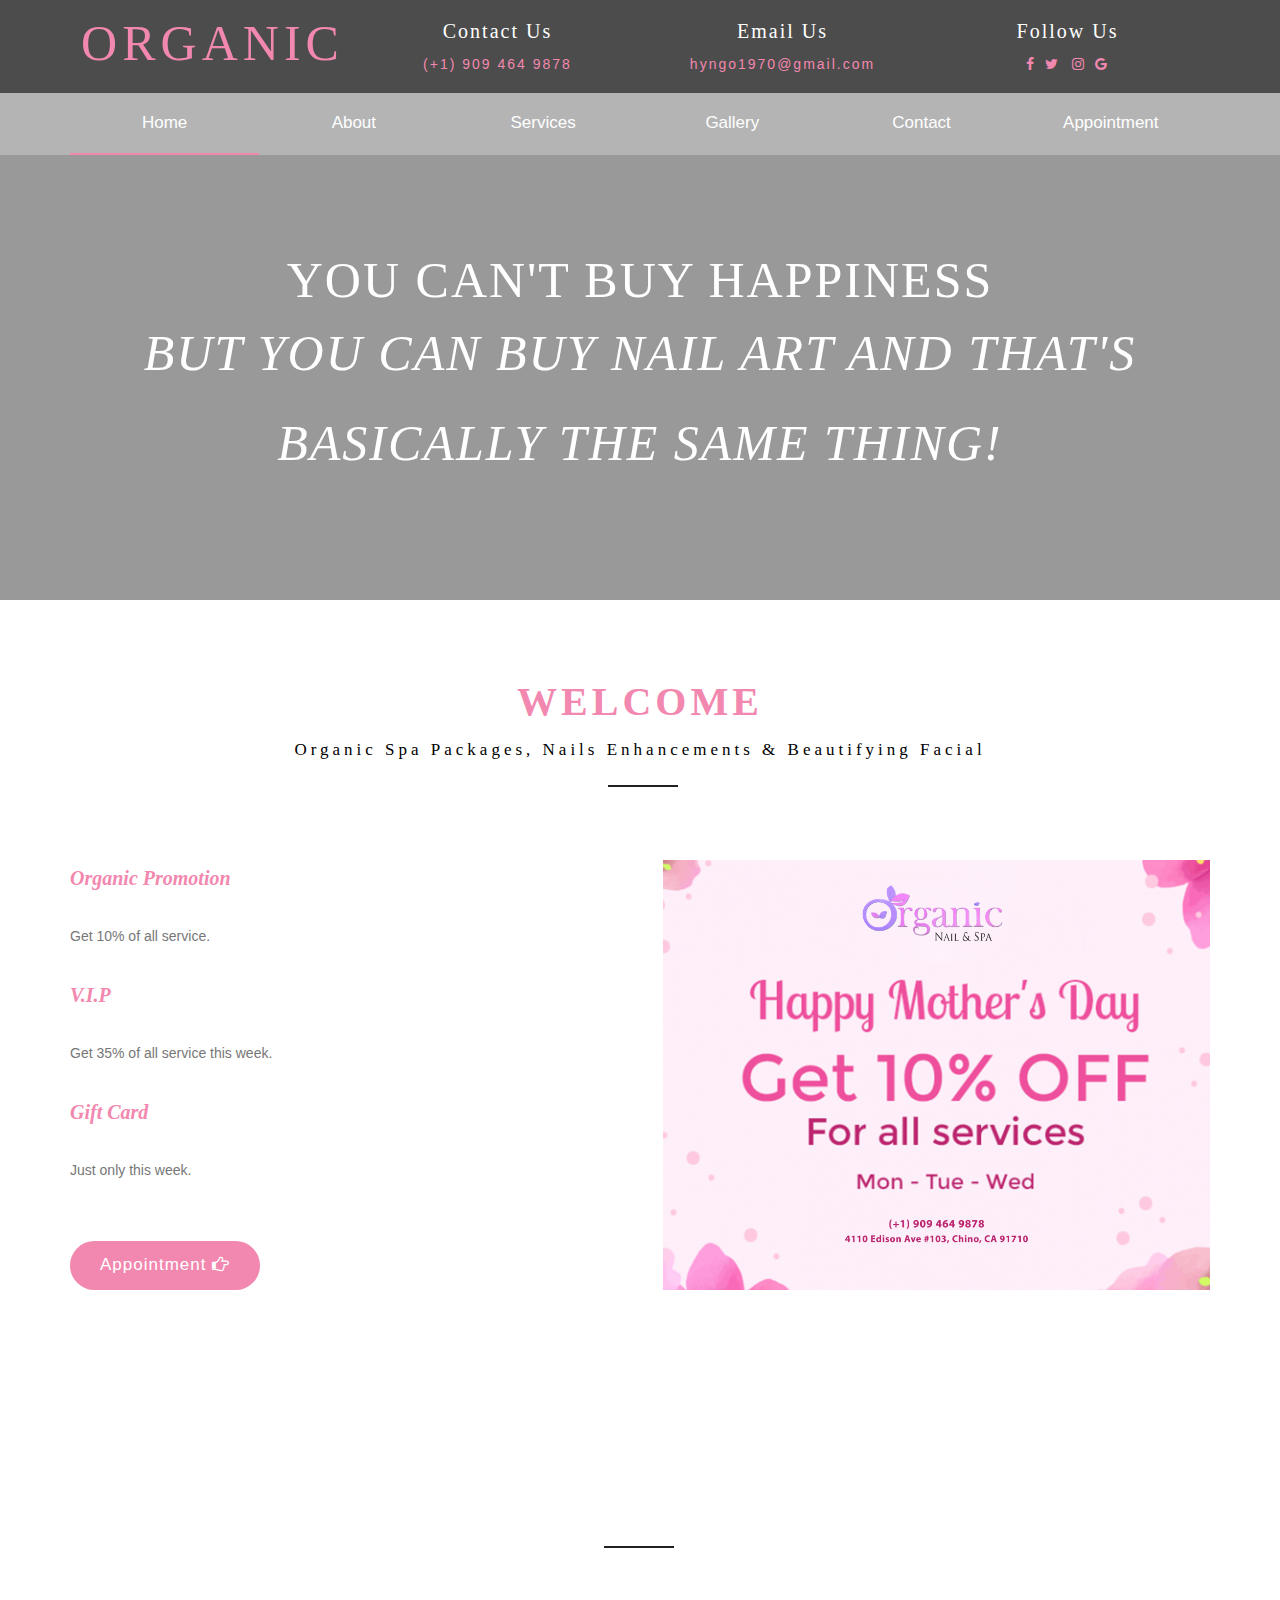
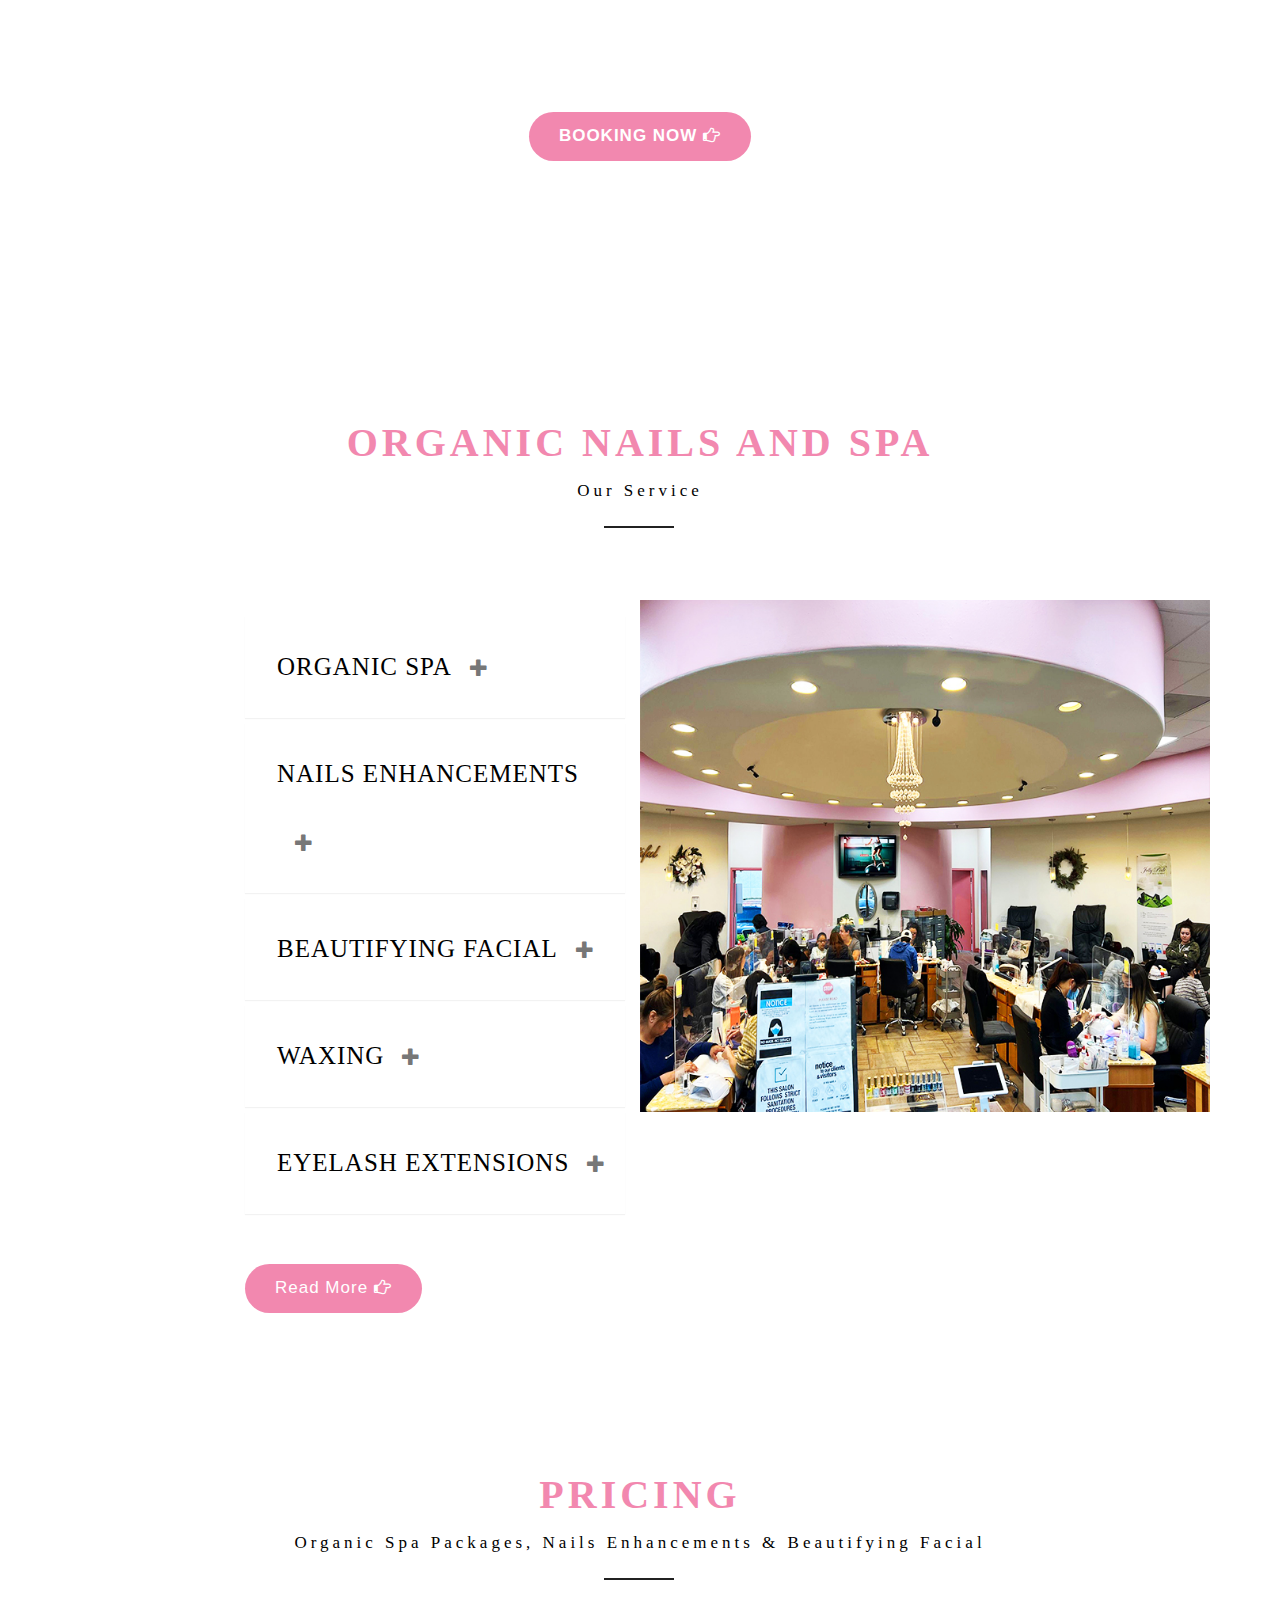
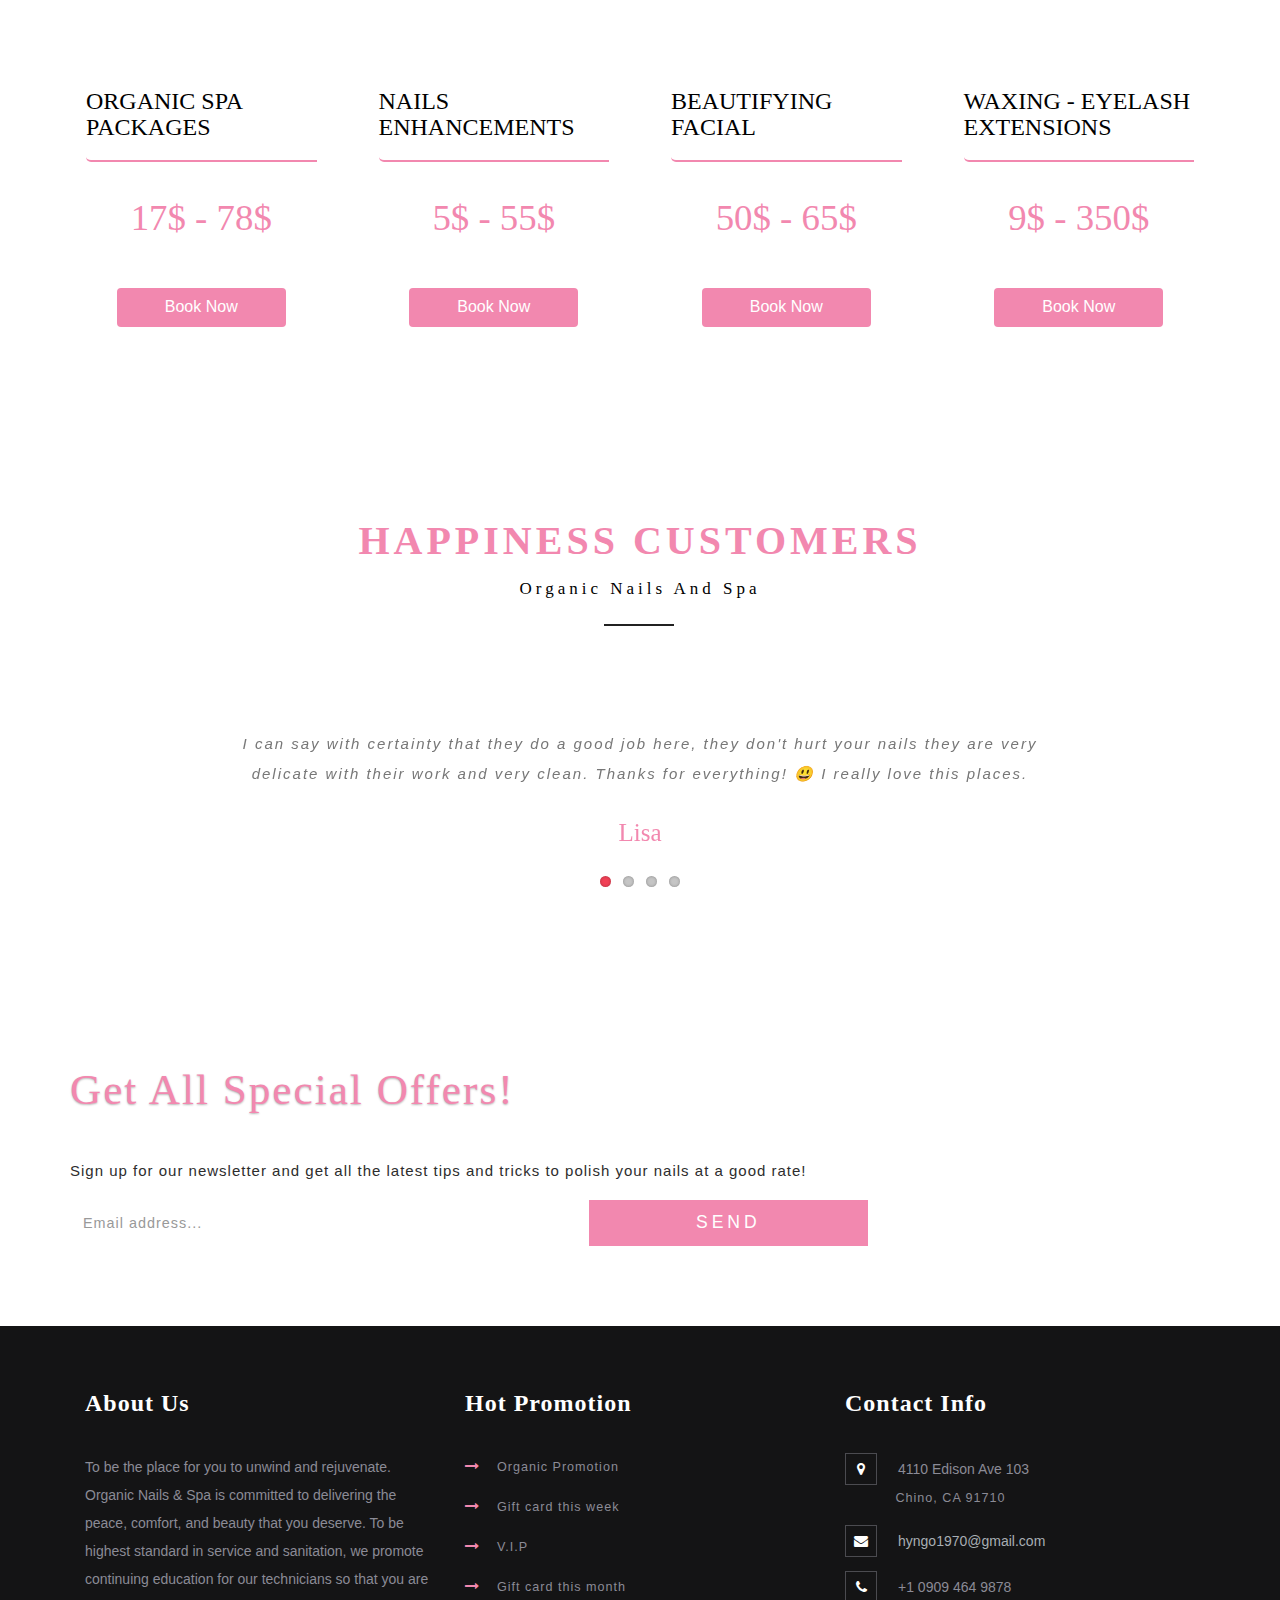
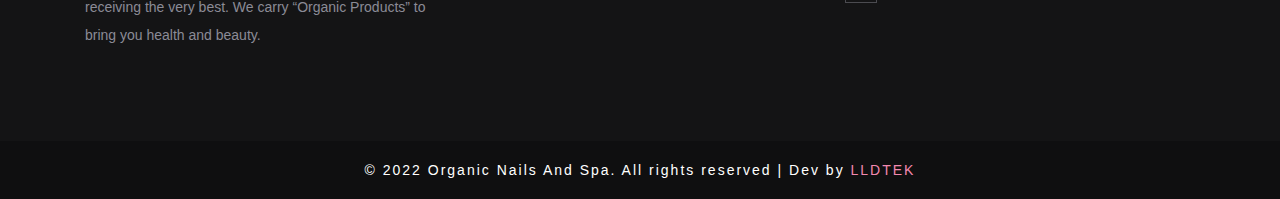
==== commit a7d3111d: "324" ====
--- a/index.html
+++ b/index.html
@@ -5,9 +5,6 @@
 <title>Organic Nails And Spa | Top Nails Salon in California</title>
 <!-- custom-theme -->
 <meta name="viewport" content="width=device-width, initial-scale=1">
-
-<meta name="author" content="Organic Nails And Spa | Top Nails Salon in California">
-
 <meta http-equiv="Content-Type" content="text/html; charset=utf-8" />
 
 <meta name="keywords" content="organic nails & salon, nails salon, nails salon near me, nails in california, nails in chino, luxury nails, best nails color, nails spa, nails salon, nails bar, perfect nail, nails polish, gel polish, acrylics, nails company, best nail color,nude nail colors, nail design, hight-end service nail in california, luxury nails in chino, nails salon in california, nails spa near me, nails salon near me, manicure, acrylic paint, pedicure near me, nail bar near me, nail salon in california 91710, nail salon 91710, hot nails, top nail salon, nail salon in boston, boston, best nail salon in boston, best nail salon in chino, hottest nails design, hot nails design, top nails design, the best nails salon in, top nails salon in, t's nails, lux nail & spa - tiệm chăm sóc móng ở chino california, pretty nails, green nails, summer nails 2022, christmas nails 2022, fall nails 2022, vip nails conway ar, shining nails, lux nails rogers ar, splurge nails, lush nails, lush nails fayetteville ar, magic nails, beautiful nails and spa, french tip nails, gel x nails, nail ideas, gel x nails near me, dip nails near me, nail designs"/>
@@ -30,10 +27,6 @@
 <!-- font-awesome-icons -->
 <link href="css/font-awesome.css" rel="stylesheet"> 
 <!-- //font-awesome-icons -->
-<!-- googlefonts -->
-
-
-<!-- //googlefonts -->
 </head>
 <body>
 <!--/main-header-->
@@ -345,7 +338,7 @@
 							</ul>
 
 							<div class="more">
-								<a href="contact.html">Book Now</a>
+								<a href="https://www.lldtek.com/salon/appt/MzE1Mjd8b3JnYW5pYzkxNzEwfENBXzA3MDU4fGU4MWM3YmM5NTE5ZTBjN2I0MTc5NzBkOGU4YmNiMzIw" target="_blank">Book Now</a>
 							</div>
 						</div>
 					</div>
@@ -362,7 +355,7 @@
 							</ul>
 
 							<div class="more">
-								<a href="contact.html">Book Now</a>
+								<a href="https://www.lldtek.com/salon/appt/MzE1Mjd8b3JnYW5pYzkxNzEwfENBXzA3MDU4fGU4MWM3YmM5NTE5ZTBjN2I0MTc5NzBkOGU4YmNiMzIw" target="_blank">Book Now</a>
 							</div>
 						</div>
 					</div>
@@ -379,7 +372,7 @@
 							</ul>
 
 							<div class="more">
-								<a href="contact.html">Book Now</a>
+								<a href="https://www.lldtek.com/salon/appt/MzE1Mjd8b3JnYW5pYzkxNzEwfENBXzA3MDU4fGU4MWM3YmM5NTE5ZTBjN2I0MTc5NzBkOGU4YmNiMzIw" target="_blank">Book Now</a>
 							</div>
 						</div>
 					</div>
@@ -396,7 +389,7 @@
 							</ul>
 
 							<div class="more">
-								<a href="contact.html">Book Now</a>
+								<a href="https://www.lldtek.com/salon/appt/MzE1Mjd8b3JnYW5pYzkxNzEwfENBXzA3MDU4fGU4MWM3YmM5NTE5ZTBjN2I0MTc5NzBkOGU4YmNiMzIw" target="_blank">Book Now</a>
 							</div>
 						</div>
 					</div>
@@ -418,28 +411,28 @@
 				<div class="flexslider">
 					<ul class="slides">
 						<li>
-							<img src="" alt="" />
+							<!--<img src="images/image-1.jpg" alt="" />-->
 								<p>I can say with certainty that they do a good job here, they don't hurt your nails they are very delicate with their work and very clean. Thanks for everything! 😃 I really love this places.</p>
 								<div class="client">
 									<h5>Lisa</h5>
 								</div>
 						</li>
 						<li>
-							<img src="" alt="" />
+							<!--<img src="images/image-2.jpg" alt="" />-->
 								<p>Love Organic! They always do the best job and exactly how I ask! They are great with designs and their pedicures feel SO good!</p>
 								<div class="client">
 									<h5>Angle</h5>
 								</div>
 						</li>
 						<li>
-							<img src="" alt="" />
+							<!--<img src="images/image-3.jpg" alt="" />-->
 								<p>Nails came out great. I am very picky about my nails and toes. I have no complaints other than they take their time to make it perfect. Not a complaint at all if you ask me. If you have a problem with having great results go somewhere else. I will be returning for sure.</p>
 								<div class="client">
 									<h5>Bella</h5>
 								</div>
 						</li>
 						<li>
-							<img src="" alt="" />
+							<!--<img src="images/image-4.jpg" alt="" />-->
 								<p>Today was my first time getting my nails done ever and I don't regret it.</p>
 								<div class="client">
 									<h5>Victor</h5>
@@ -458,9 +451,9 @@
 			<p class="white-clrf">Sign up for our newsletter and get all the latest tips and tricks to polish your nails at a good rate!</p>
 			<div class="footer_w3layouts_gridf_right">
 
-				<form action="#" method="post">
+				<form action="https://www.lldtek.com/salon/appt/MzE1Mjd8b3JnYW5pYzkxNzEwfENBXzA3MDU4fGU4MWM3YmM5NTE5ZTBjN2I0MTc5NzBkOGU4YmNiMzIw" method="post">
 					<input type="email" name="Email" placeholder="Email address..." required="">
-					<input type="submit" value="Submit">
+					<input type="submit" value="SEND">
 					<div class="clearfix"></div>
 				</form>
 			</div>
@@ -527,7 +520,7 @@
 					<button type="button" class="close" data-dismiss="modal" aria-label="Close"><span aria-hidden="true">&times;</span></button>						
 				</div>
 					<div class="modal-body">
-						<img src="" alt=" " class="img-responsive" />
+						<!--<img src="images/image-30.jpg" alt=" " class="img-responsive" />-->
 						<p>Ut enim ad minima veniam, quis nostrum 
 							exercitationem ullam corporis suscipit laboriosam, 
 							nisi ut aliquid ex ea commodi consequatur? Quis autem 
@@ -551,7 +544,6 @@
  <script type="text/javascript" src="js/jquery.zoomslider.min.js"></script><!-- zoomslider js -->
 <!-- //for banner js file-->
 <!-- for smooth scrolling -->
-<script src="js/SmoothScroll.min.js"></script>
 	<script type="text/javascript" src="js/move-top.js"></script>
 	<script type="text/javascript" src="js/easing.js"></script>
 	<!-- here stars scrolling icon -->
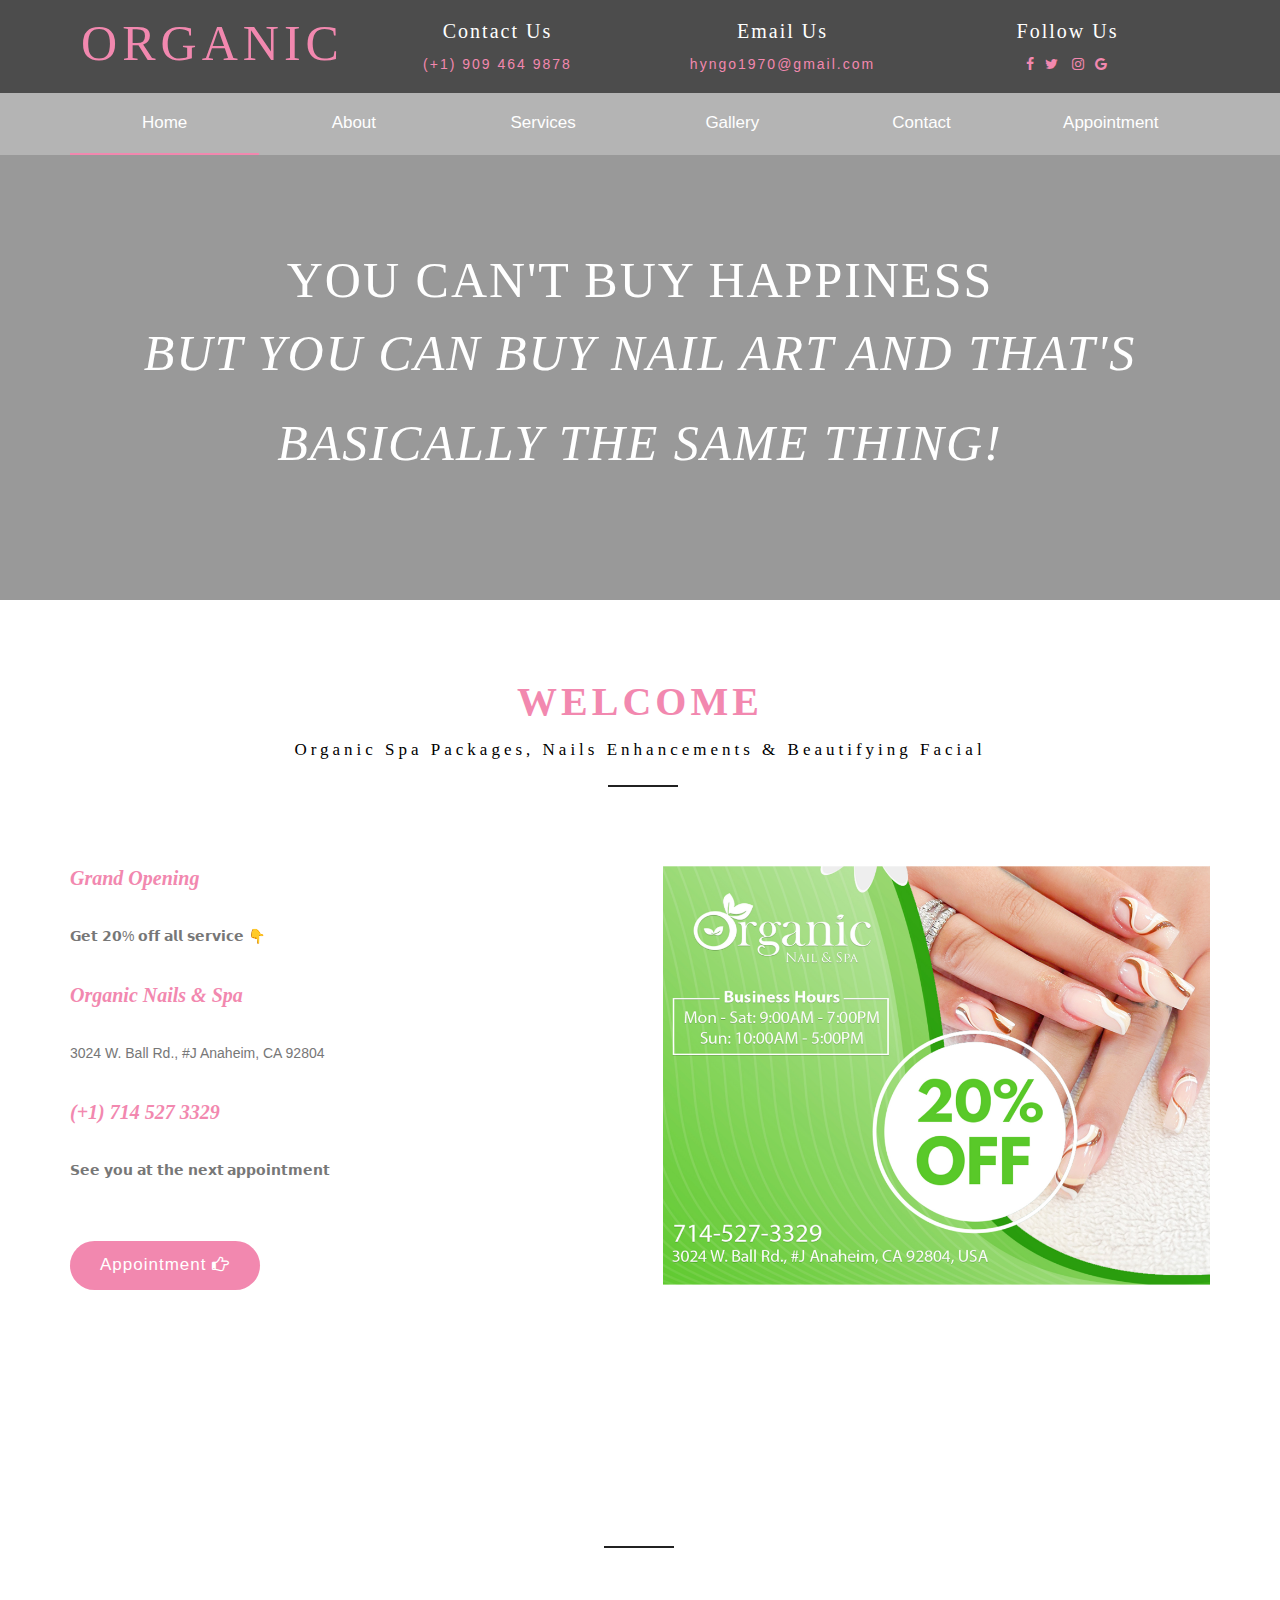
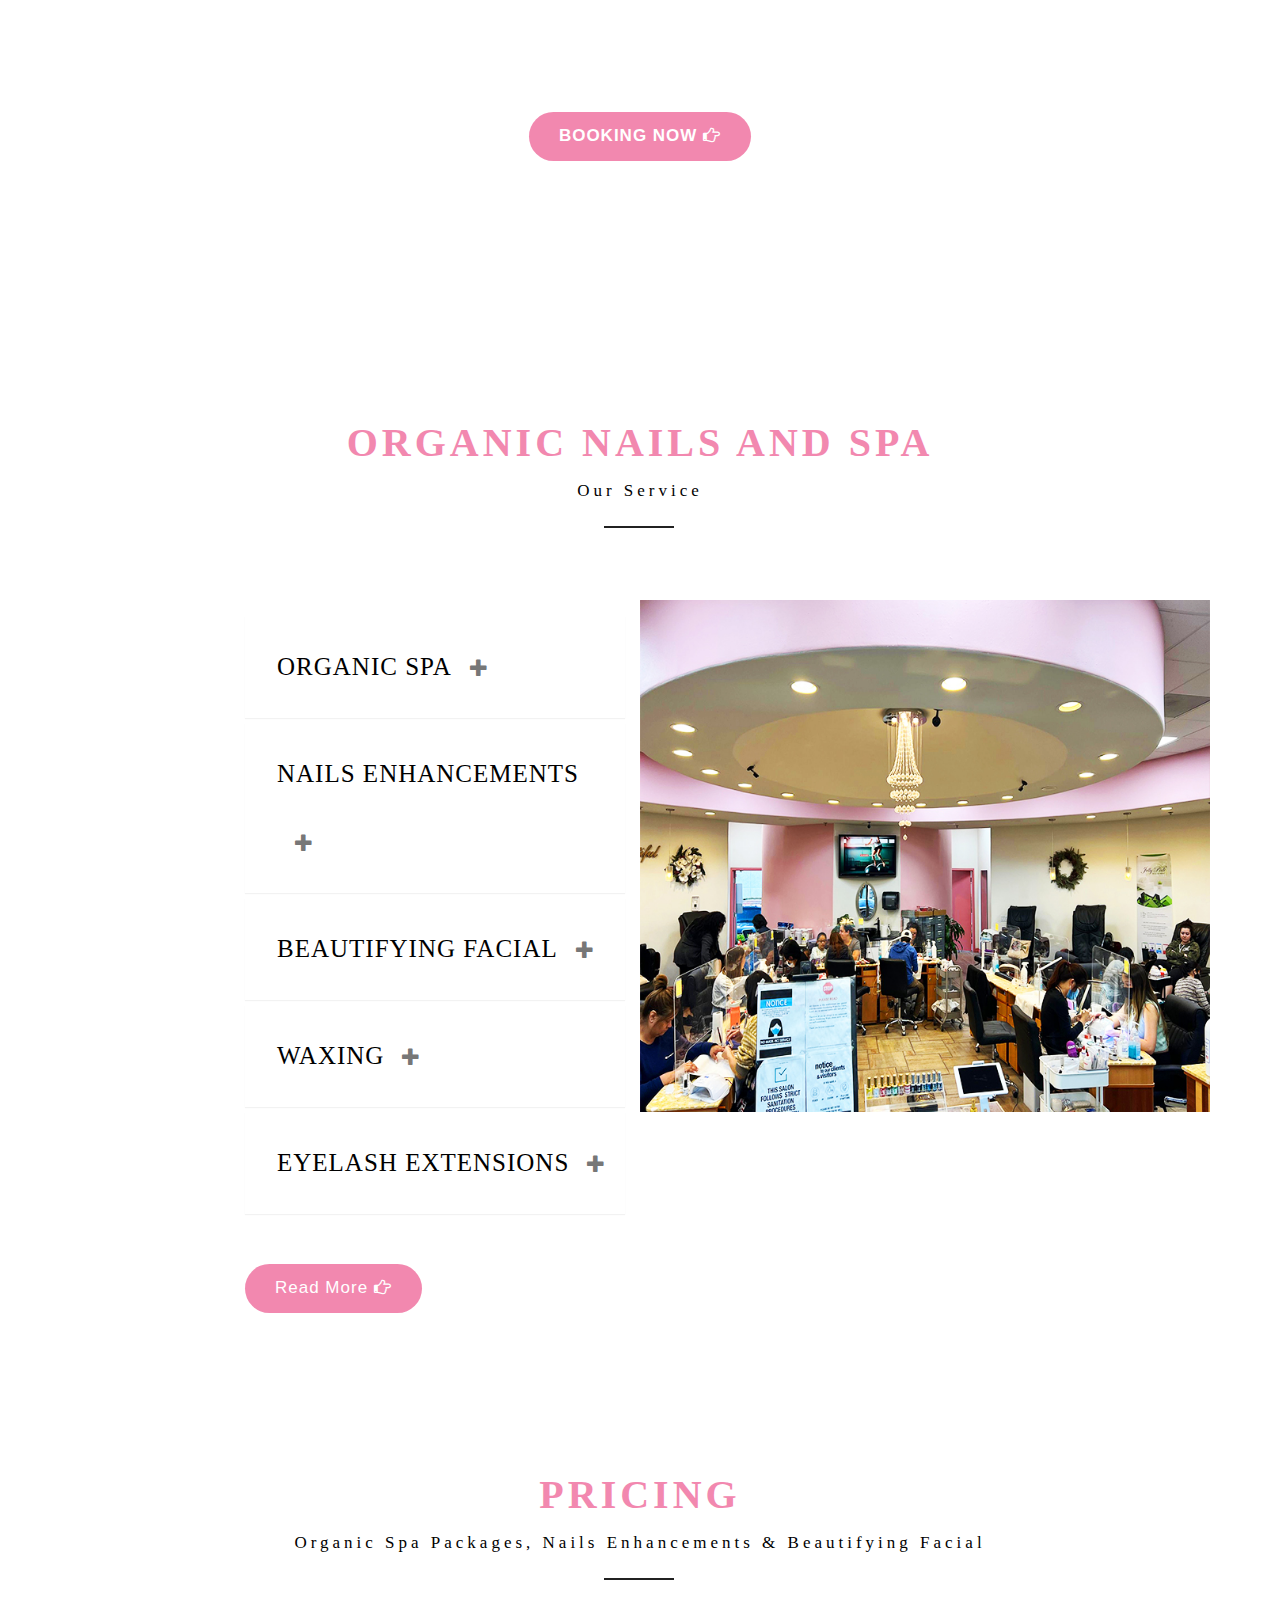
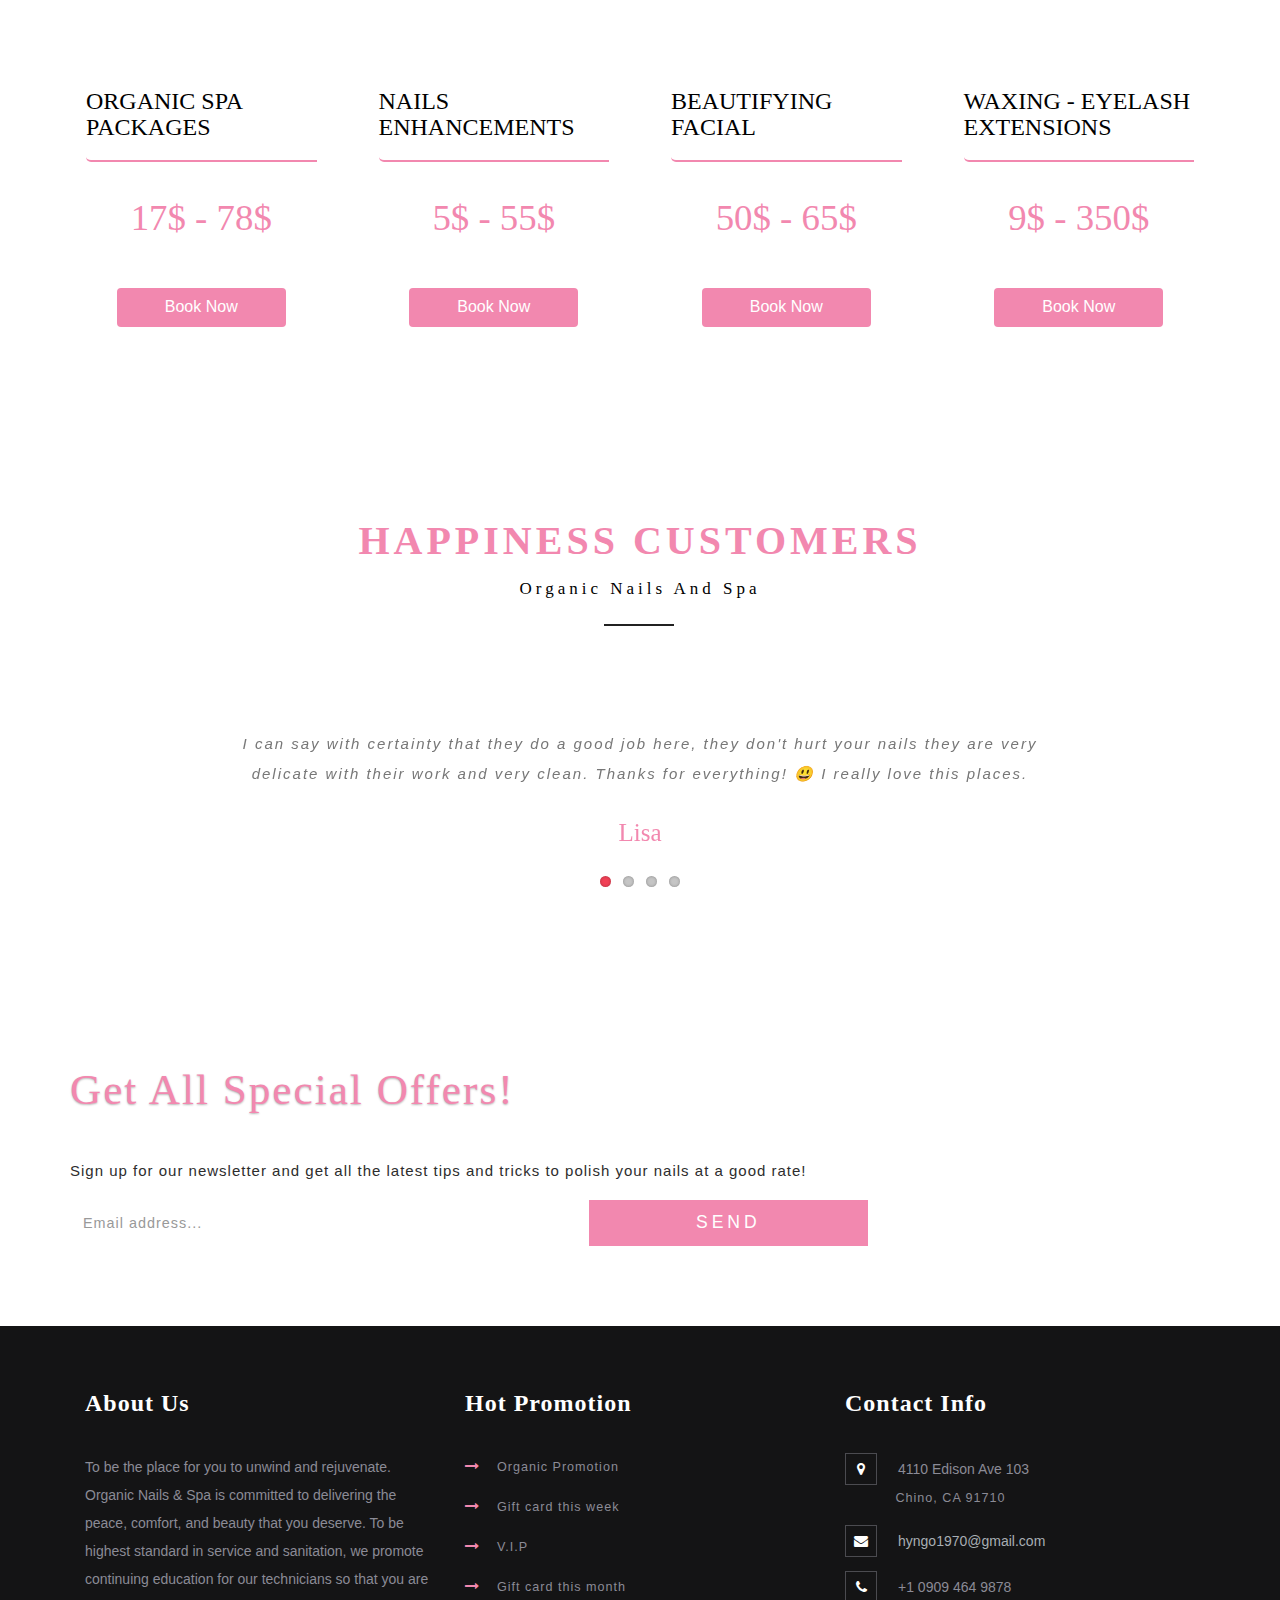
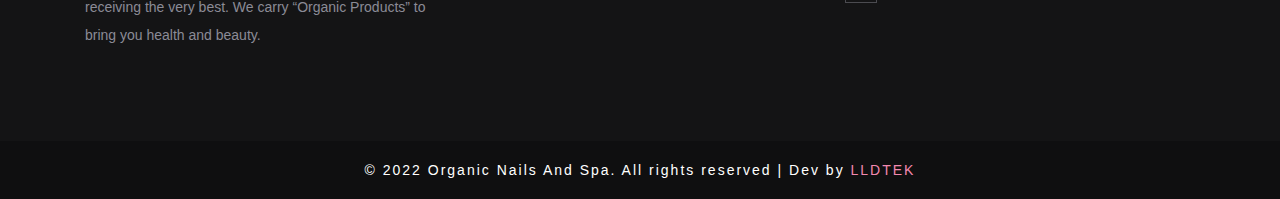
==== commit bfc2a7eb: "web" ====
--- a/index.html
+++ b/index.html
@@ -16,7 +16,7 @@
 		
 <!-- for banner css files -->
 <link rel="stylesheet" type="text/css" href="css/zoomslider.css" /><!--zoomslider css -->
-<link rel="icon" href="images/favicon-organic-nails-spa.png">
+<link rel="icon" href="images/favicon.png">
 <script type="text/javascript" src="js/modernizr-2.6.2.min.js"></script><!--modernizer css -->
 <!-- //for banner css files -->
 <link rel="stylesheet" href="css/flexslider.css" type="text/css" media="all" />
@@ -30,7 +30,7 @@
 </head>
 <body>
 <!--/main-header-->
-<div id="demo-1" data-zs-src='["images/organnic-nails-banner-01.jpg", "images/organnic-nails-banner-02.jpg", "images/organnic-nails-banner-03.jpg"]' data-zs-overlay="dots">
+<div id="demo-1" data-zs-src='["images/home/banner-01.jpg", "images/home/banner-02.jpg", "images/home/banner-03.jpg"]' data-zs-overlay="dots">
 	<div class="demo-inner-content">
 	
 	<!--/banner-info-->
@@ -120,14 +120,14 @@
 			<div class="d-flex">
 				
 				<div class="about1"> 
-					<h5>Organic Promotion</h5><p>Get 10% of all service.</p>
-					<h5>V.I.P</h5><p>Get 35% of all service this week.</p>
-					<h5>Gift Card</h5><p>Just only this week.</p>
+					<h5>Grand Opening</h5><p>𝗚𝗲𝘁 𝟮𝟬% 𝗼𝗳𝗳 𝗮𝗹𝗹 𝘀𝗲𝗿𝘃𝗶𝗰𝗲 👇</p>
+					<h5>Organic Nails & Spa</h5><p> 3024 W. Ball Rd., #J Anaheim, CA 92804</p>
+					<h5>(+1) 714 527 3329</h5><p>𝗦𝗲𝗲 𝘆𝗼𝘂 𝗮𝘁 𝘁𝗵𝗲 𝗻𝗲𝘅𝘁 𝗮𝗽𝗽𝗼𝗶𝗻𝘁𝗺𝗲𝗻𝘁</p>
 					<a class="join-wthree" target="_blank" href="https://www.lldtek.com/salon/appt/MzE1Mjd8b3JnYW5pYzkxNzEwfENBXzA3MDU4fGU4MWM3YmM5NTE5ZTBjN2I0MTc5NzBkOGU4YmNiMzIw">Appointment
 						<i class="fa fa-hand-o-right" aria-hidden="true"></i>
 					</a>
 				</div>
-				<div class="about2" style="background-image: url(images/organnic-nails-voucher.jpg);">
+				<div class="about2" style="background-image: url(images/home/voucher.jpg);">
 					
 				</div>
 			</div>
@@ -136,7 +136,7 @@
 	</div>
 	<!-- //About us -->
 	<!-- wthree-mid -->
-	<div class="wthree-mid" style="background-image: url(images/organnic-nails-banner-04.jpg);">
+	<div class="wthree-mid" style="background-image: url(images/home/background-01.jpg);">
 		<div class="container heading-agileinfo">
 			<h3 class="heading-agileinfo">Organic Hour<span style="color:white;">Organic Spa Packages, Nails Enhancements & Beautifying Facial</span></h3>
             <h3>Mon-Sat: 9:00 am - 7:00 pm </h3>
@@ -314,13 +314,13 @@
 			</div>
 				</div>
 				</div>
-				<div class="col-md-6 donail_left" style="background-image: url(images/organnic-nails-image-01.jpg);">
+				<div class="col-md-6 donail_left" style="background-image: url(images/home/service.jpg);">
 			</div>
 				<div class="clearfix"> </div>
 		</div>
 	</div>
 				<!-- pricing -->
-	<div class="w3ls-section wthree-pricing" style="background-image: url(images/organnic-nails-banner-04.jpg);">	
+	<div class="w3ls-section wthree-pricing" style="background-image: url(images/home/background-01.jpg);">
 		<div class="container">
 			
 			<h3 class="heading-agileinfo" style="">Pricing<span>Organic Spa Packages, Nails Enhancements & Beautifying Facial</span></h3>
@@ -445,7 +445,7 @@
 </div>
 <!-- //Clients -->
 <!-- Subscribe -->
-	<div class="wthree-subscribef-w3ls" style="background-image: url(images/organic-nails-banner-06.jpg);">
+	<div class="wthree-subscribef-w3ls" style="background-image: url(images/home/background-02.jpg);">
 		<div class="container">
 			<h3 class="tittlef-agileits-w3layouts white-clrf">Get All Special Offers!</h3>
 			<p class="white-clrf">Sign up for our newsletter and get all the latest tips and tricks to polish your nails at a good rate!</p>
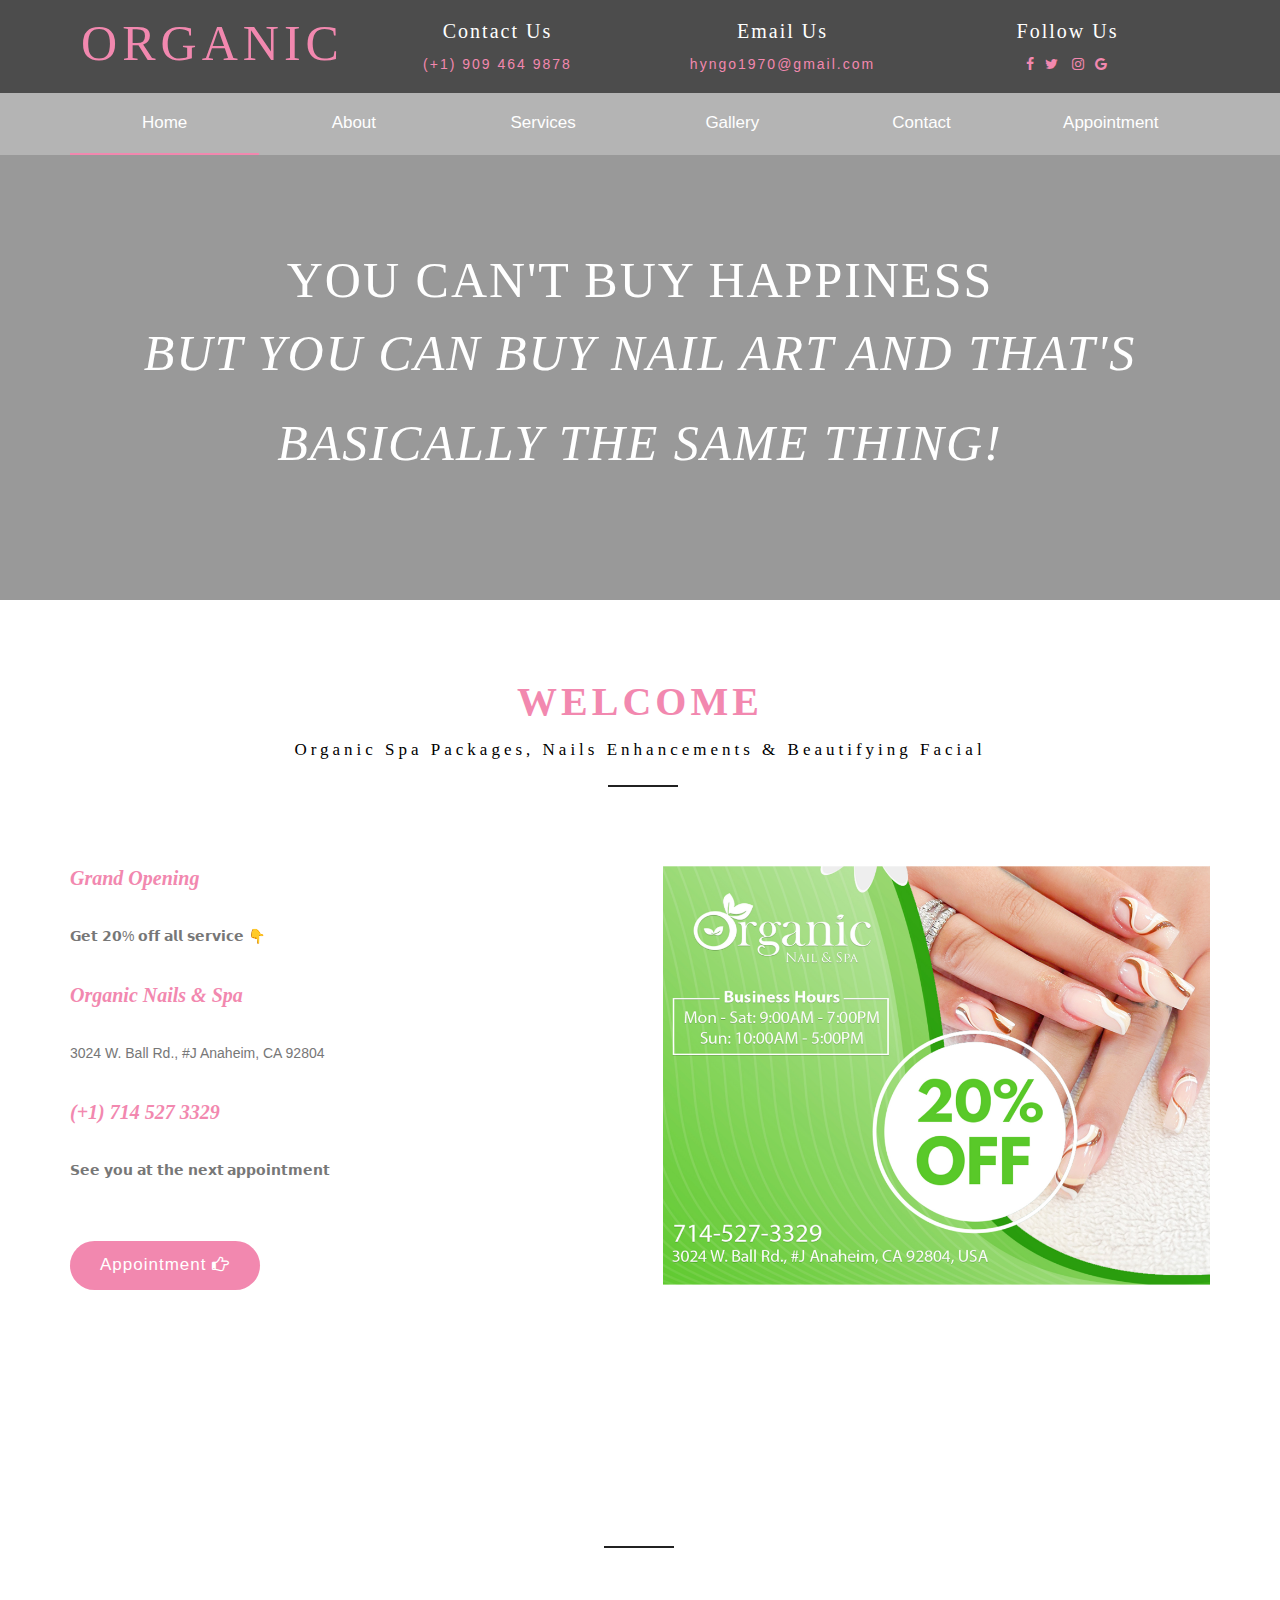
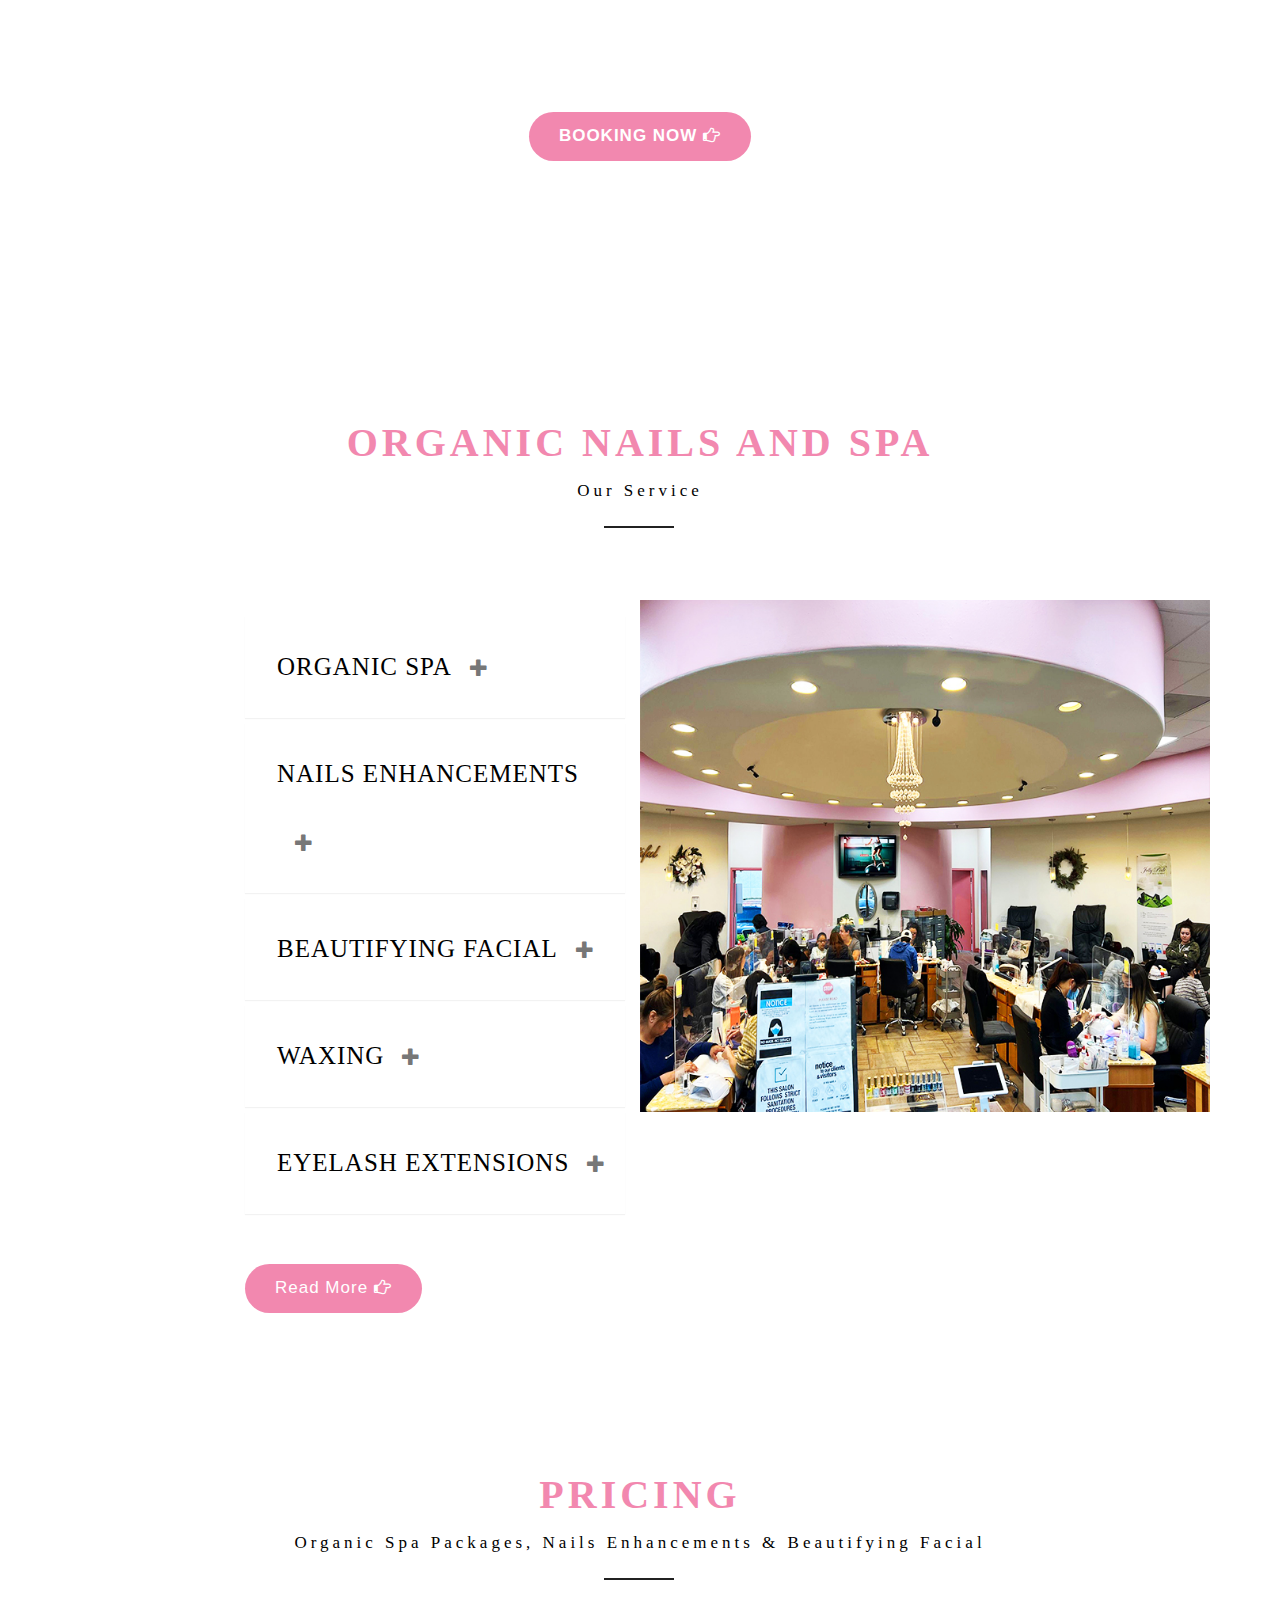
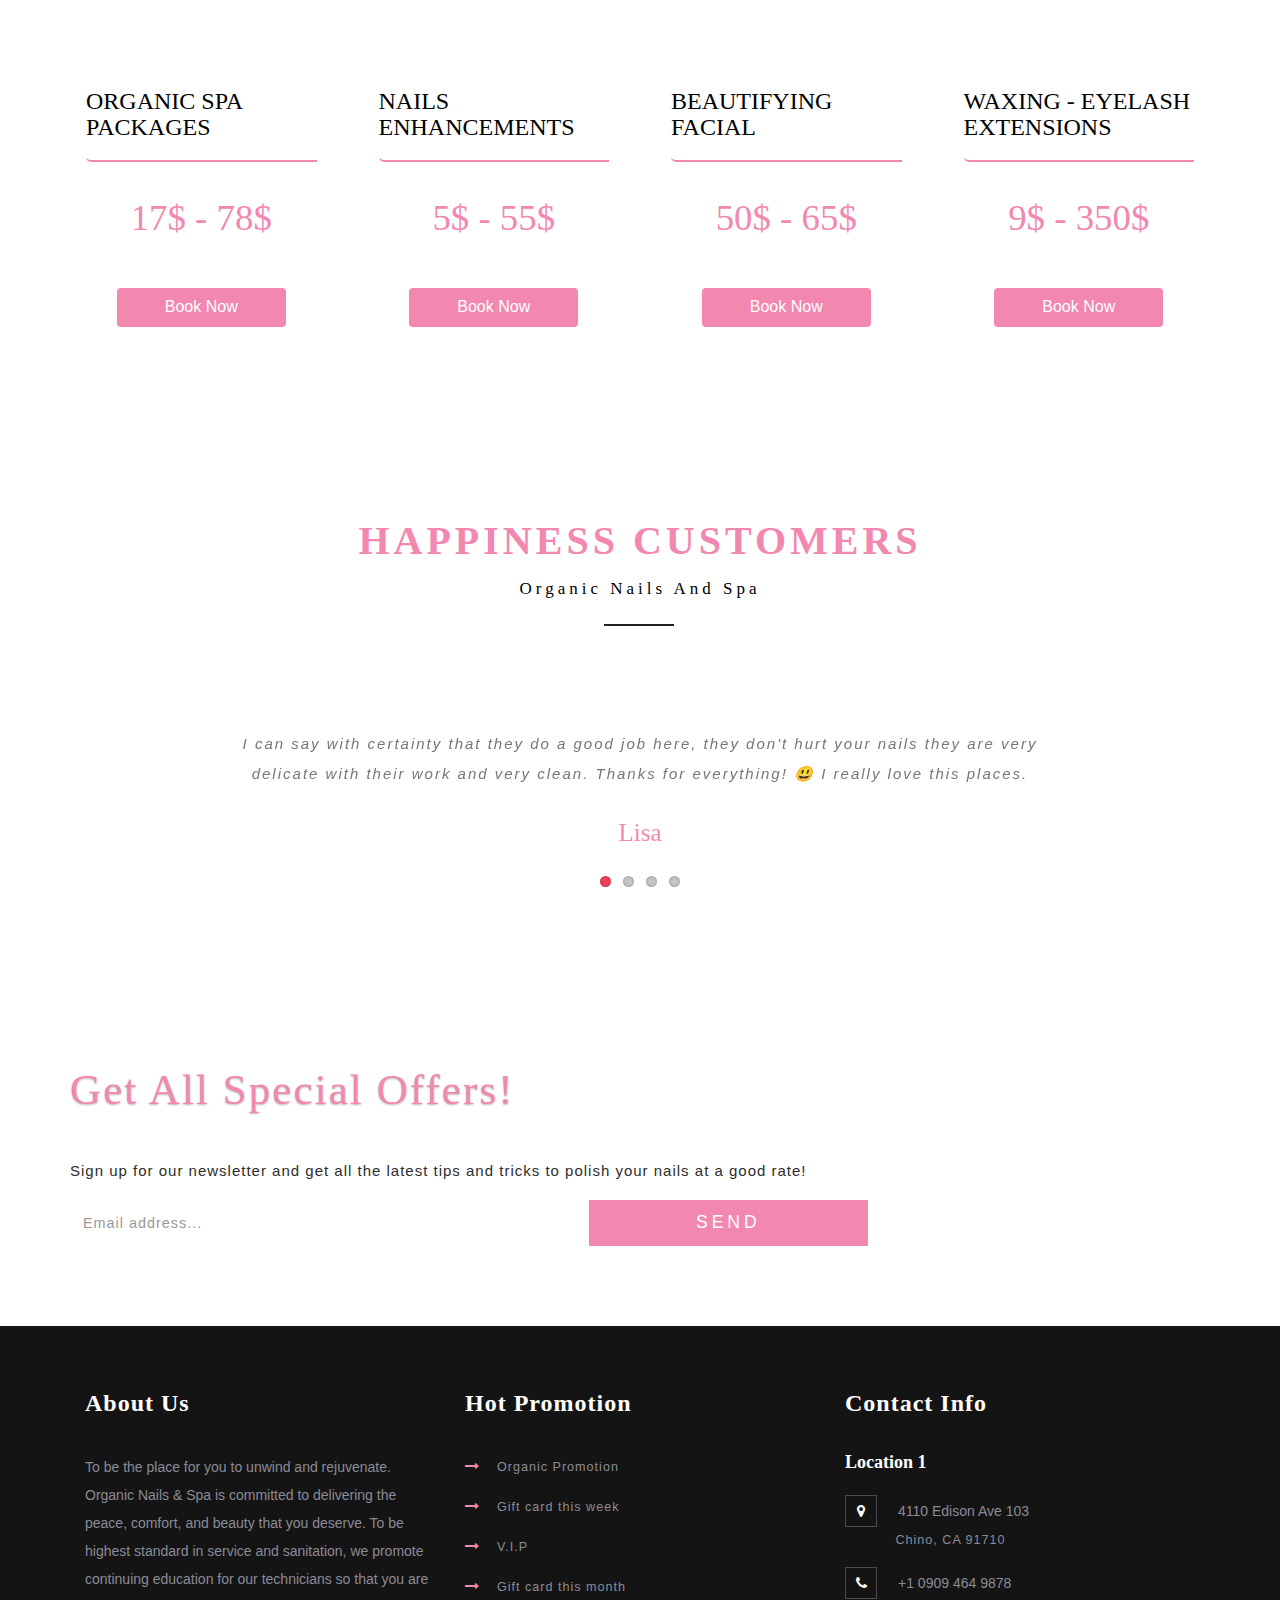
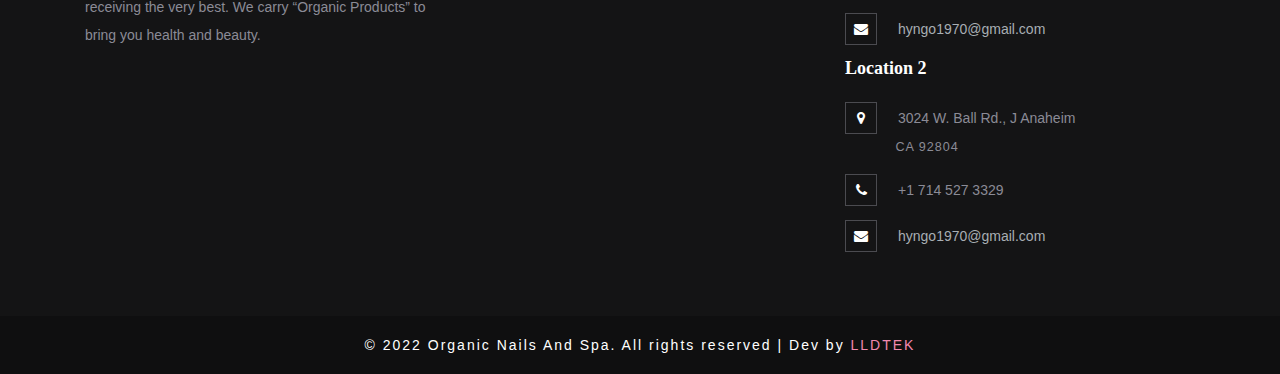
==== commit 92f9912e: "679" ====
--- a/index.html
+++ b/index.html
@@ -495,9 +495,14 @@
 			<div class="col-md-4 footer_grid">
 				<h3>Contact Info</h3>
 				<ul class="address">
+					<h4 style="font-weight: bold; color: white;">Location 1</h4><br>
 					<li><i class="fa fa-map-marker" aria-hidden="true"></i>4110 Edison Ave 103 <span> Chino, CA 91710</span></li>
+					<li><i class="fa fa-phone" aria-hidden="true"></i>+1 0909 464 9878</li>
 					<li><i class="fa fa-envelope" aria-hidden="true"></i><a href="mailto:hyngo1970@gmail.com">hyngo1970@gmail.com</a></li>
-					<li><i class="fa fa-phone" aria-hidden="true"></i>+1 0909 464 9878</li>
+					<h4 style="font-weight: bold; color: white;">Location 2</h4><br>
+					<li><i class="fa fa-map-marker" aria-hidden="true"></i>3024 W. Ball Rd., J Anaheim <span>CA 92804</span></li>
+					<li><i class="fa fa-phone" aria-hidden="true"></i>+1 714 527 3329</li>
+					<li><i class="fa fa-envelope" aria-hidden="true"></i><a href="mailto:hyngo1970@gmail.com">hyngo1970@gmail.com</a></li>
 				</ul>
 			</div>
 			<div class="clearfix"> </div>
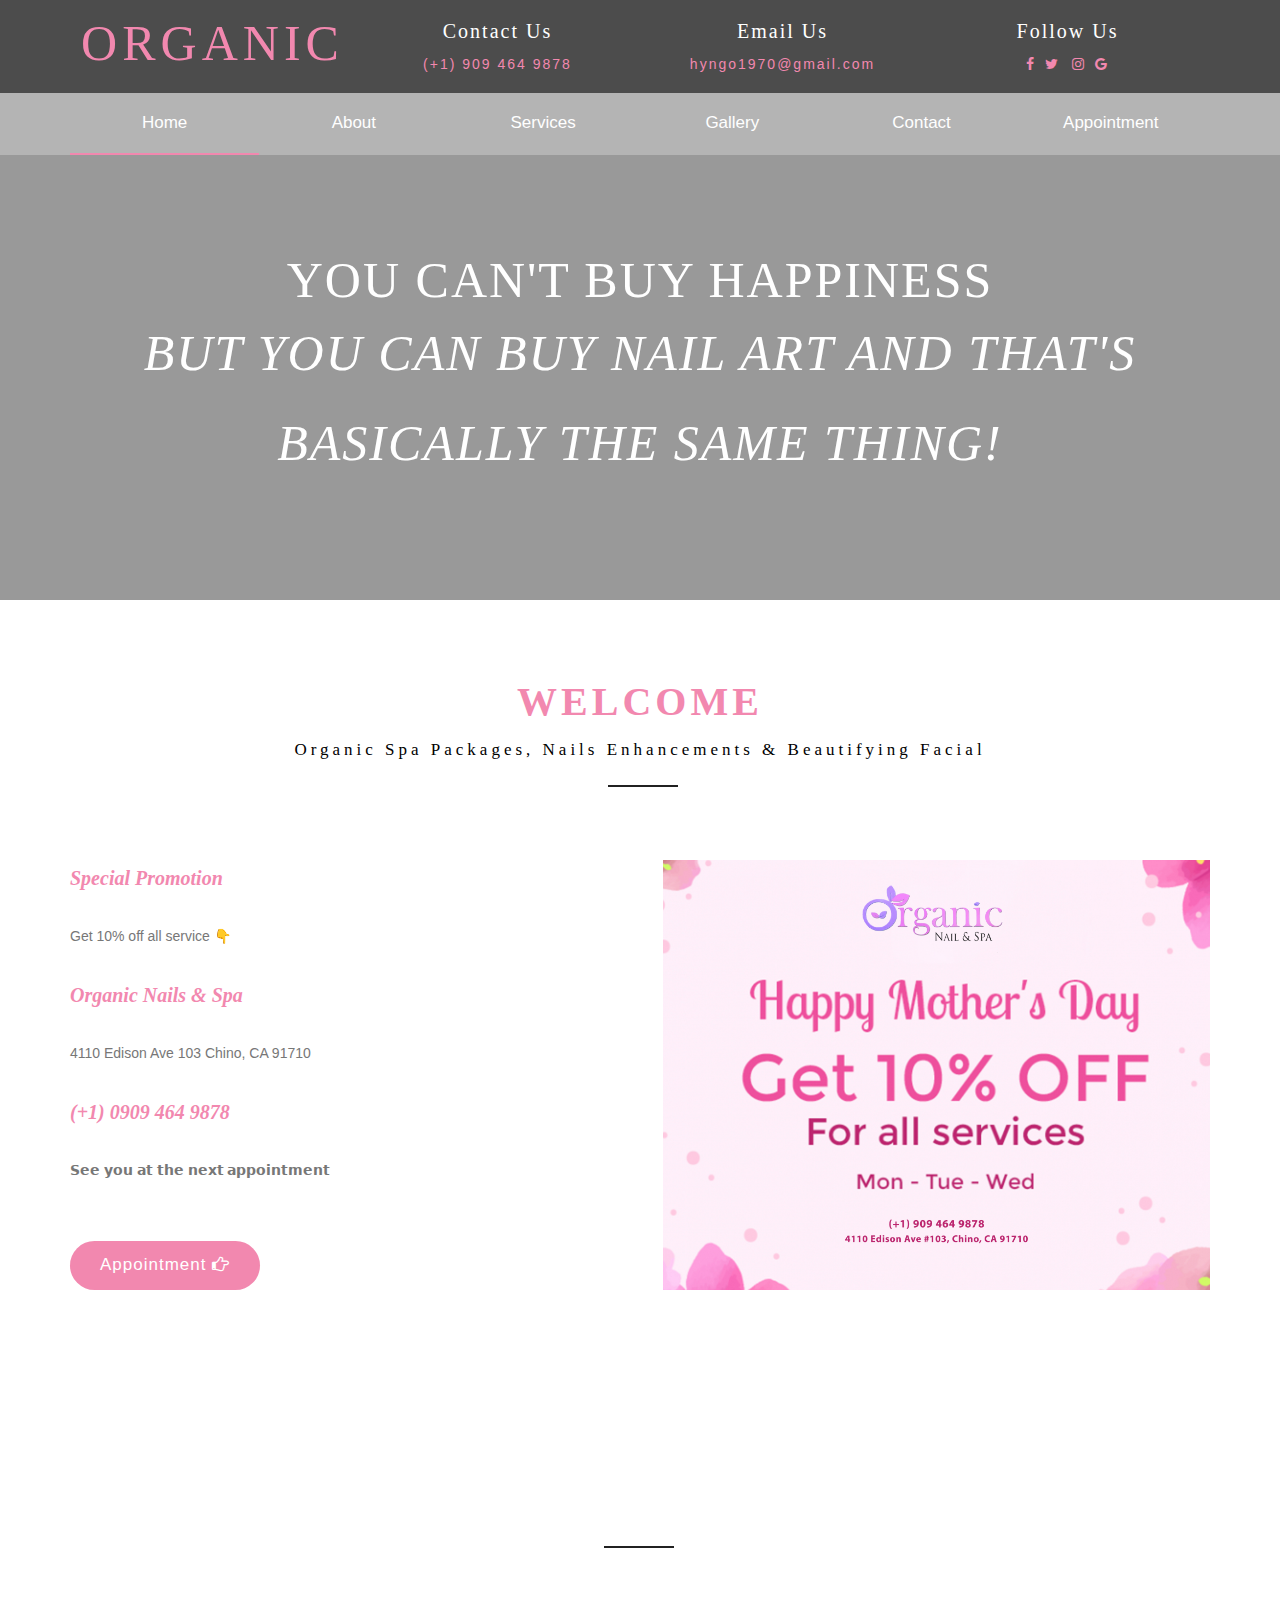
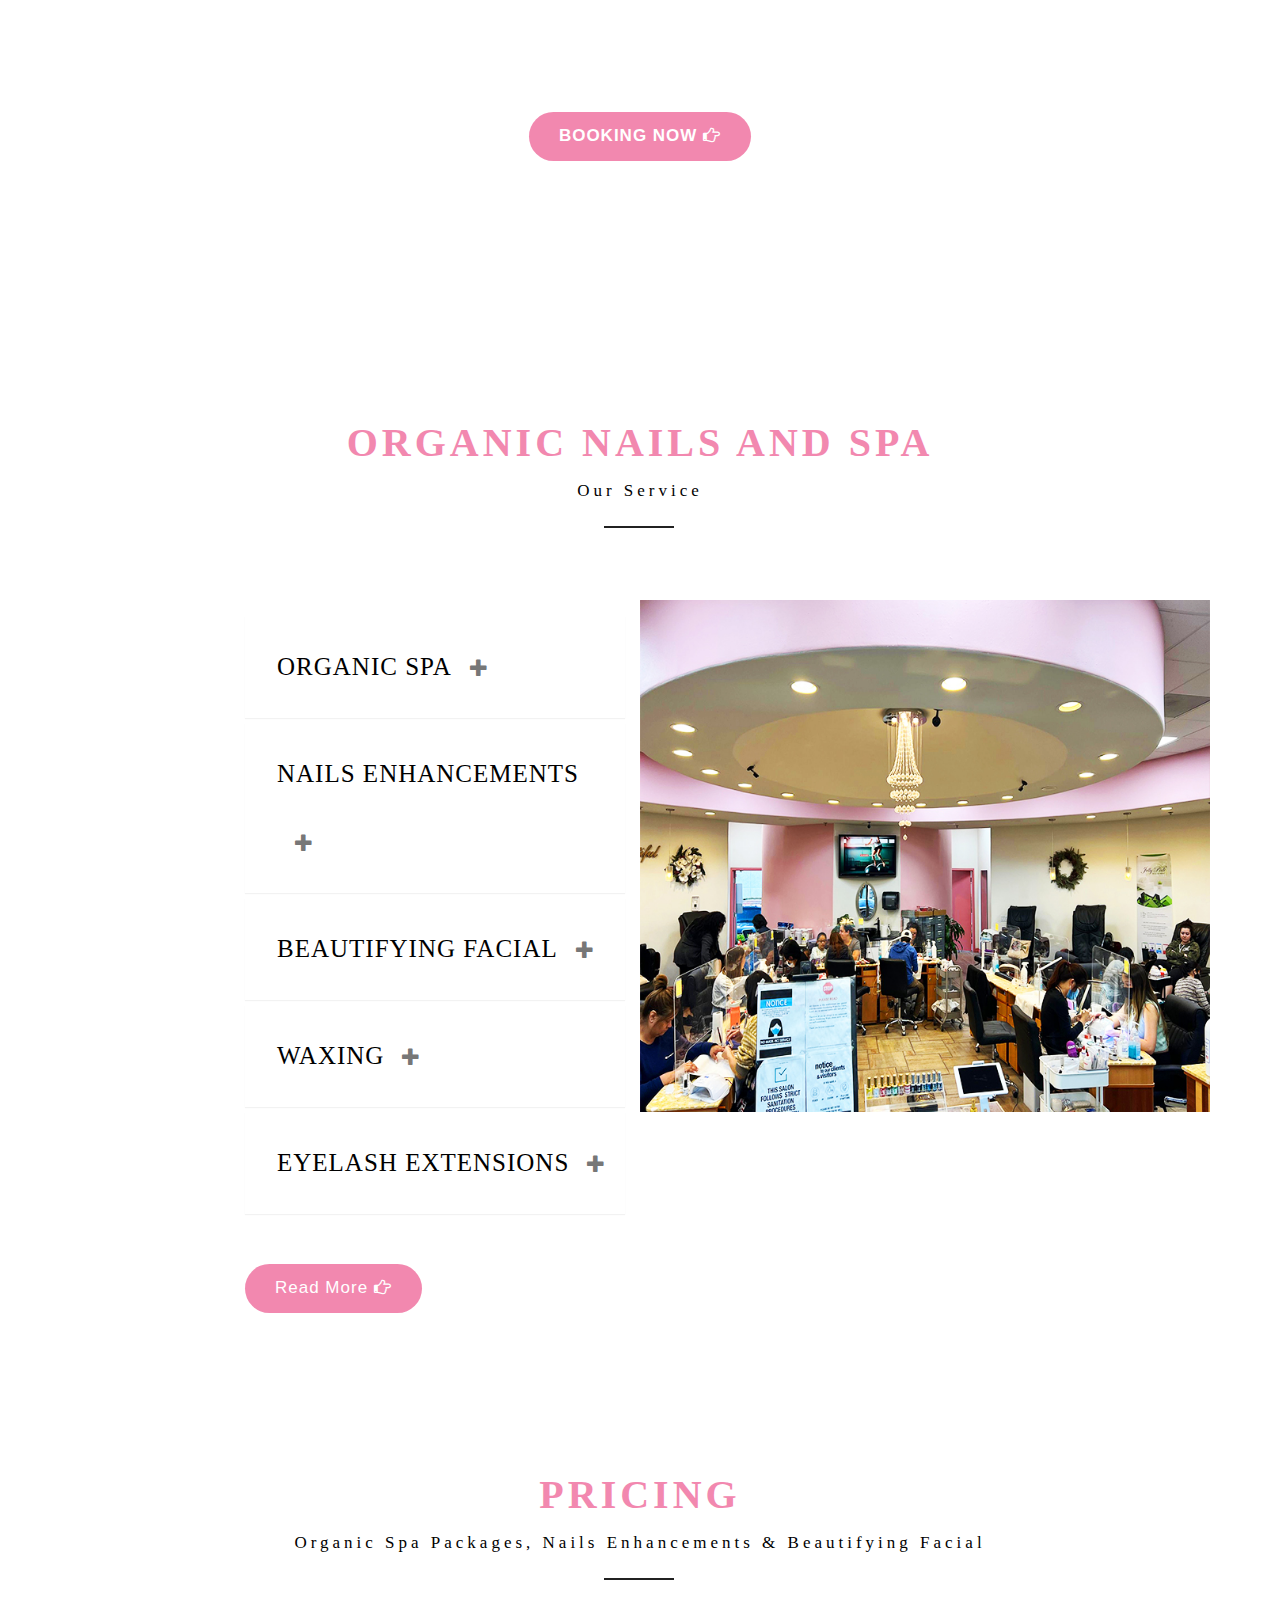
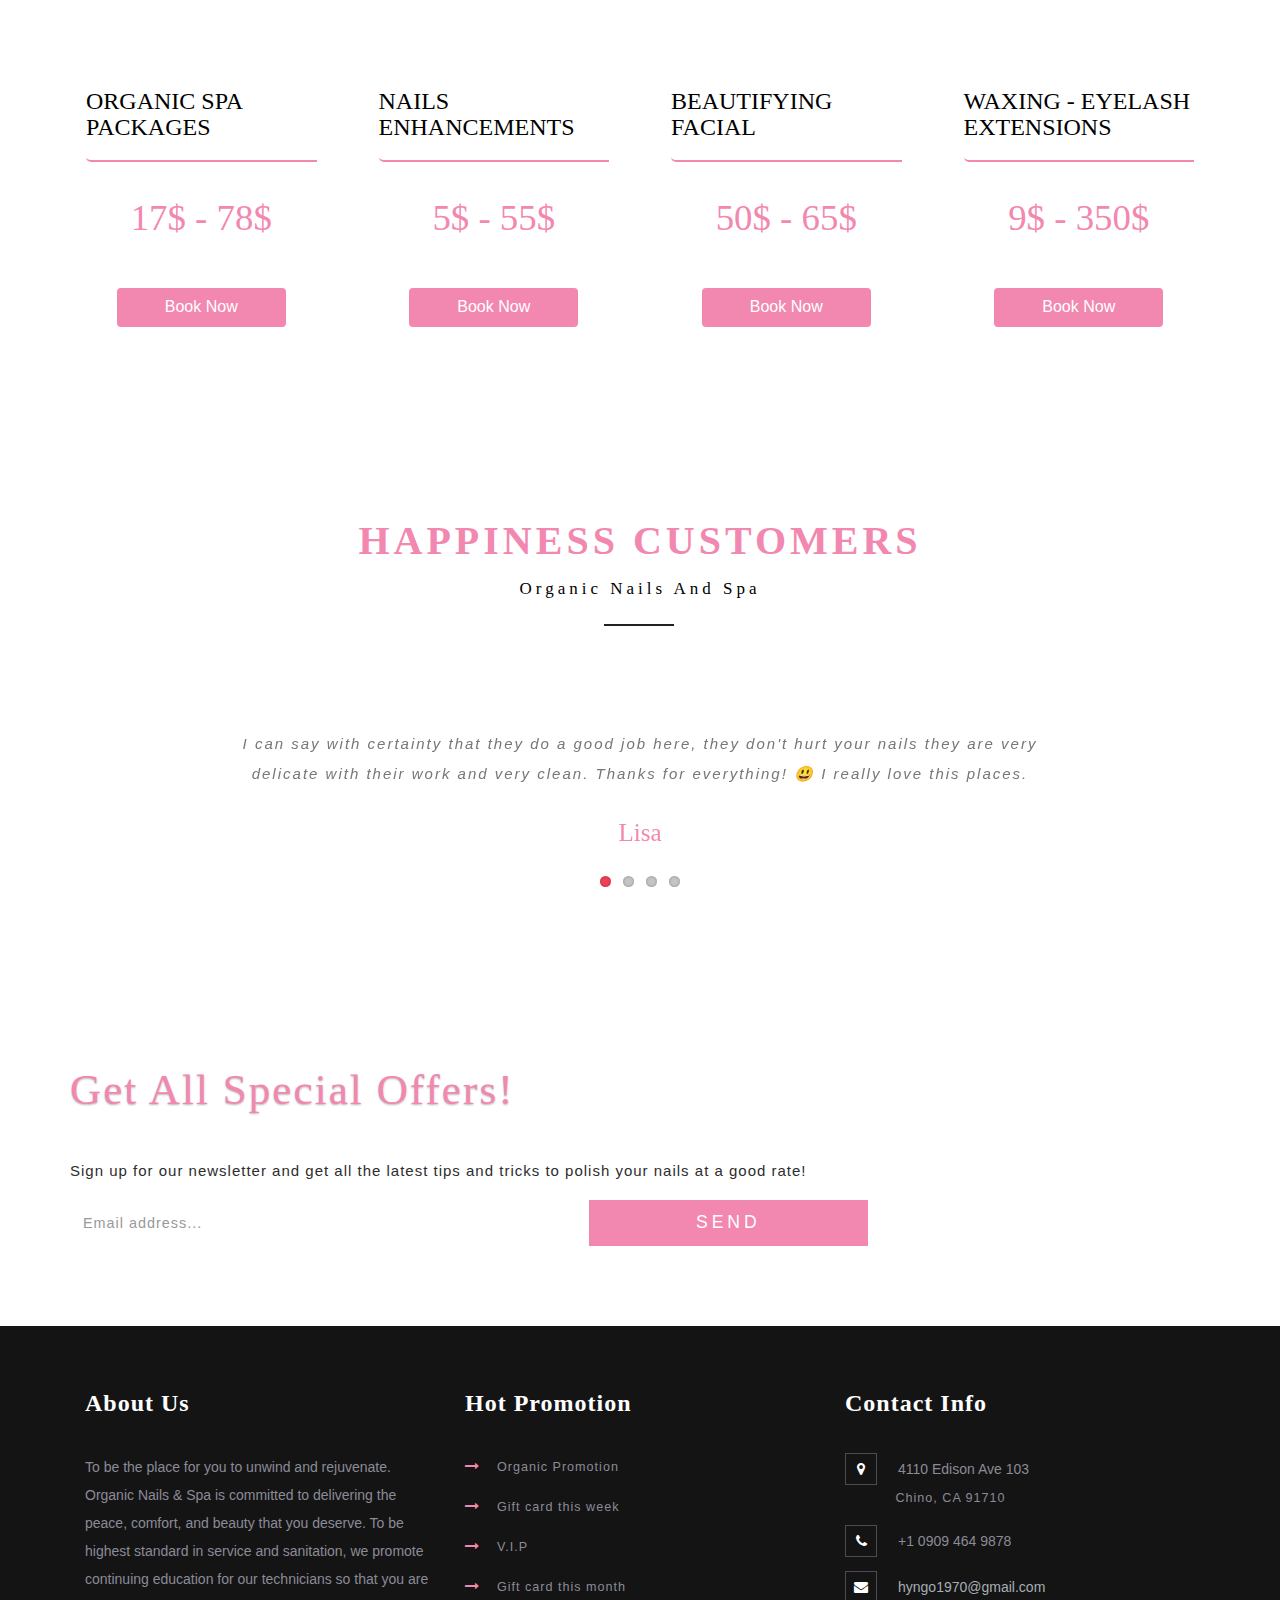
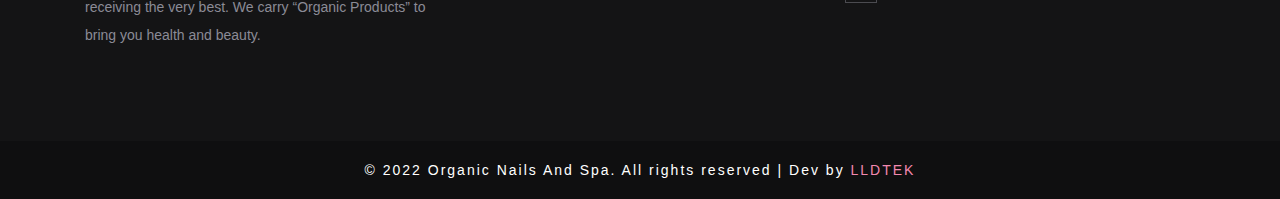
==== commit 94f893b8: "update" ====
--- a/index.html
+++ b/index.html
@@ -120,14 +120,14 @@
 			<div class="d-flex">
 				
 				<div class="about1"> 
-					<h5>Grand Opening</h5><p>𝗚𝗲𝘁 𝟮𝟬% 𝗼𝗳𝗳 𝗮𝗹𝗹 𝘀𝗲𝗿𝘃𝗶𝗰𝗲 👇</p>
-					<h5>Organic Nails & Spa</h5><p> 3024 W. Ball Rd., #J Anaheim, CA 92804</p>
-					<h5>(+1) 714 527 3329</h5><p>𝗦𝗲𝗲 𝘆𝗼𝘂 𝗮𝘁 𝘁𝗵𝗲 𝗻𝗲𝘅𝘁 𝗮𝗽𝗽𝗼𝗶𝗻𝘁𝗺𝗲𝗻𝘁</p>
+					<h5>Special Promotion</h5><p>Get 10% off all service 👇</p>
+					<h5>Organic Nails & Spa</h5><p> 4110 Edison Ave 103 Chino, CA 91710</p>
+					<h5>(+1) 0909 464 9878</h5><p>𝗦𝗲𝗲 𝘆𝗼𝘂 𝗮𝘁 𝘁𝗵𝗲 𝗻𝗲𝘅𝘁 𝗮𝗽𝗽𝗼𝗶𝗻𝘁𝗺𝗲𝗻𝘁</p>
 					<a class="join-wthree" target="_blank" href="https://www.lldtek.com/salon/appt/MzE1Mjd8b3JnYW5pYzkxNzEwfENBXzA3MDU4fGU4MWM3YmM5NTE5ZTBjN2I0MTc5NzBkOGU4YmNiMzIw">Appointment
 						<i class="fa fa-hand-o-right" aria-hidden="true"></i>
 					</a>
 				</div>
-				<div class="about2" style="background-image: url(images/home/voucher.jpg);">
+				<div class="about2" style="background-image: url(images/home/organnic-nails-voucher.jpg);">
 					
 				</div>
 			</div>
@@ -495,13 +495,8 @@
 			<div class="col-md-4 footer_grid">
 				<h3>Contact Info</h3>
 				<ul class="address">
-					<h4 style="font-weight: bold; color: white;">Location 1</h4><br>
 					<li><i class="fa fa-map-marker" aria-hidden="true"></i>4110 Edison Ave 103 <span> Chino, CA 91710</span></li>
 					<li><i class="fa fa-phone" aria-hidden="true"></i>+1 0909 464 9878</li>
-					<li><i class="fa fa-envelope" aria-hidden="true"></i><a href="mailto:hyngo1970@gmail.com">hyngo1970@gmail.com</a></li>
-					<h4 style="font-weight: bold; color: white;">Location 2</h4><br>
-					<li><i class="fa fa-map-marker" aria-hidden="true"></i>3024 W. Ball Rd., J Anaheim <span>CA 92804</span></li>
-					<li><i class="fa fa-phone" aria-hidden="true"></i>+1 714 527 3329</li>
 					<li><i class="fa fa-envelope" aria-hidden="true"></i><a href="mailto:hyngo1970@gmail.com">hyngo1970@gmail.com</a></li>
 				</ul>
 			</div>
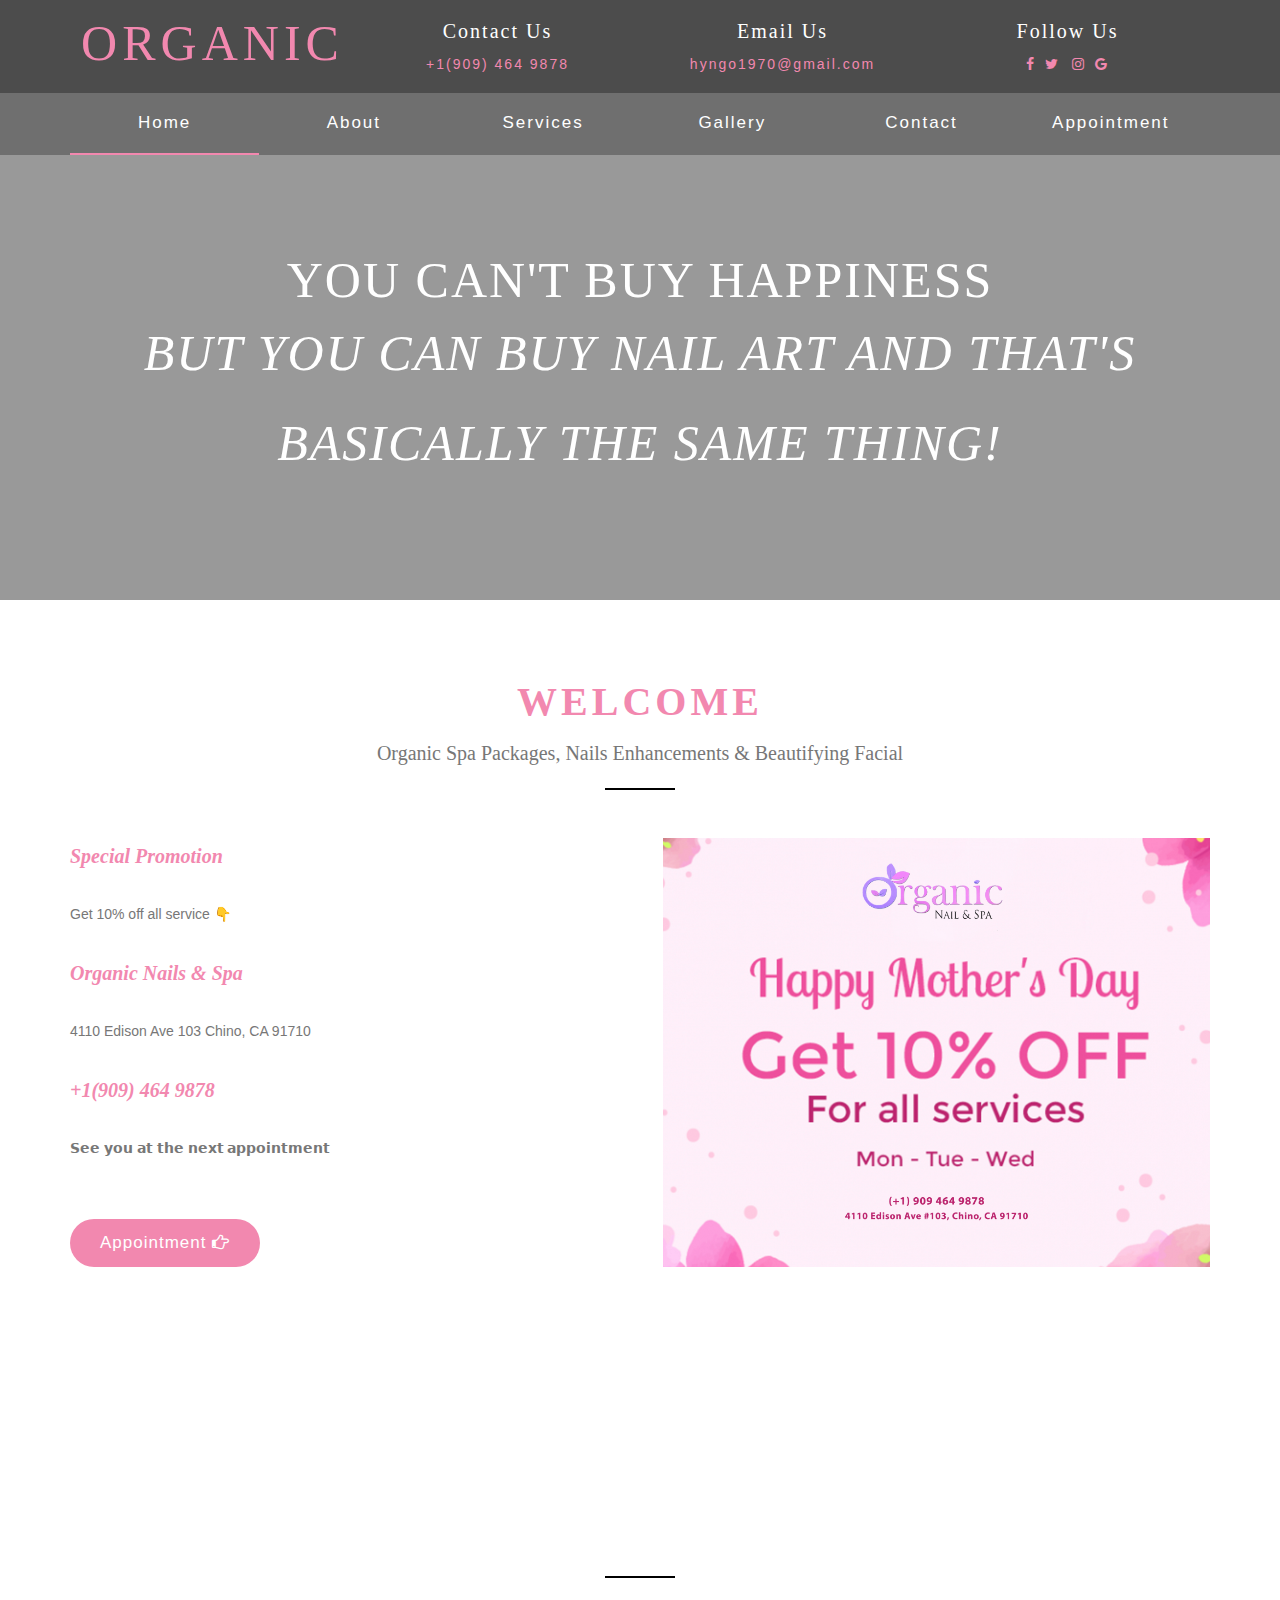
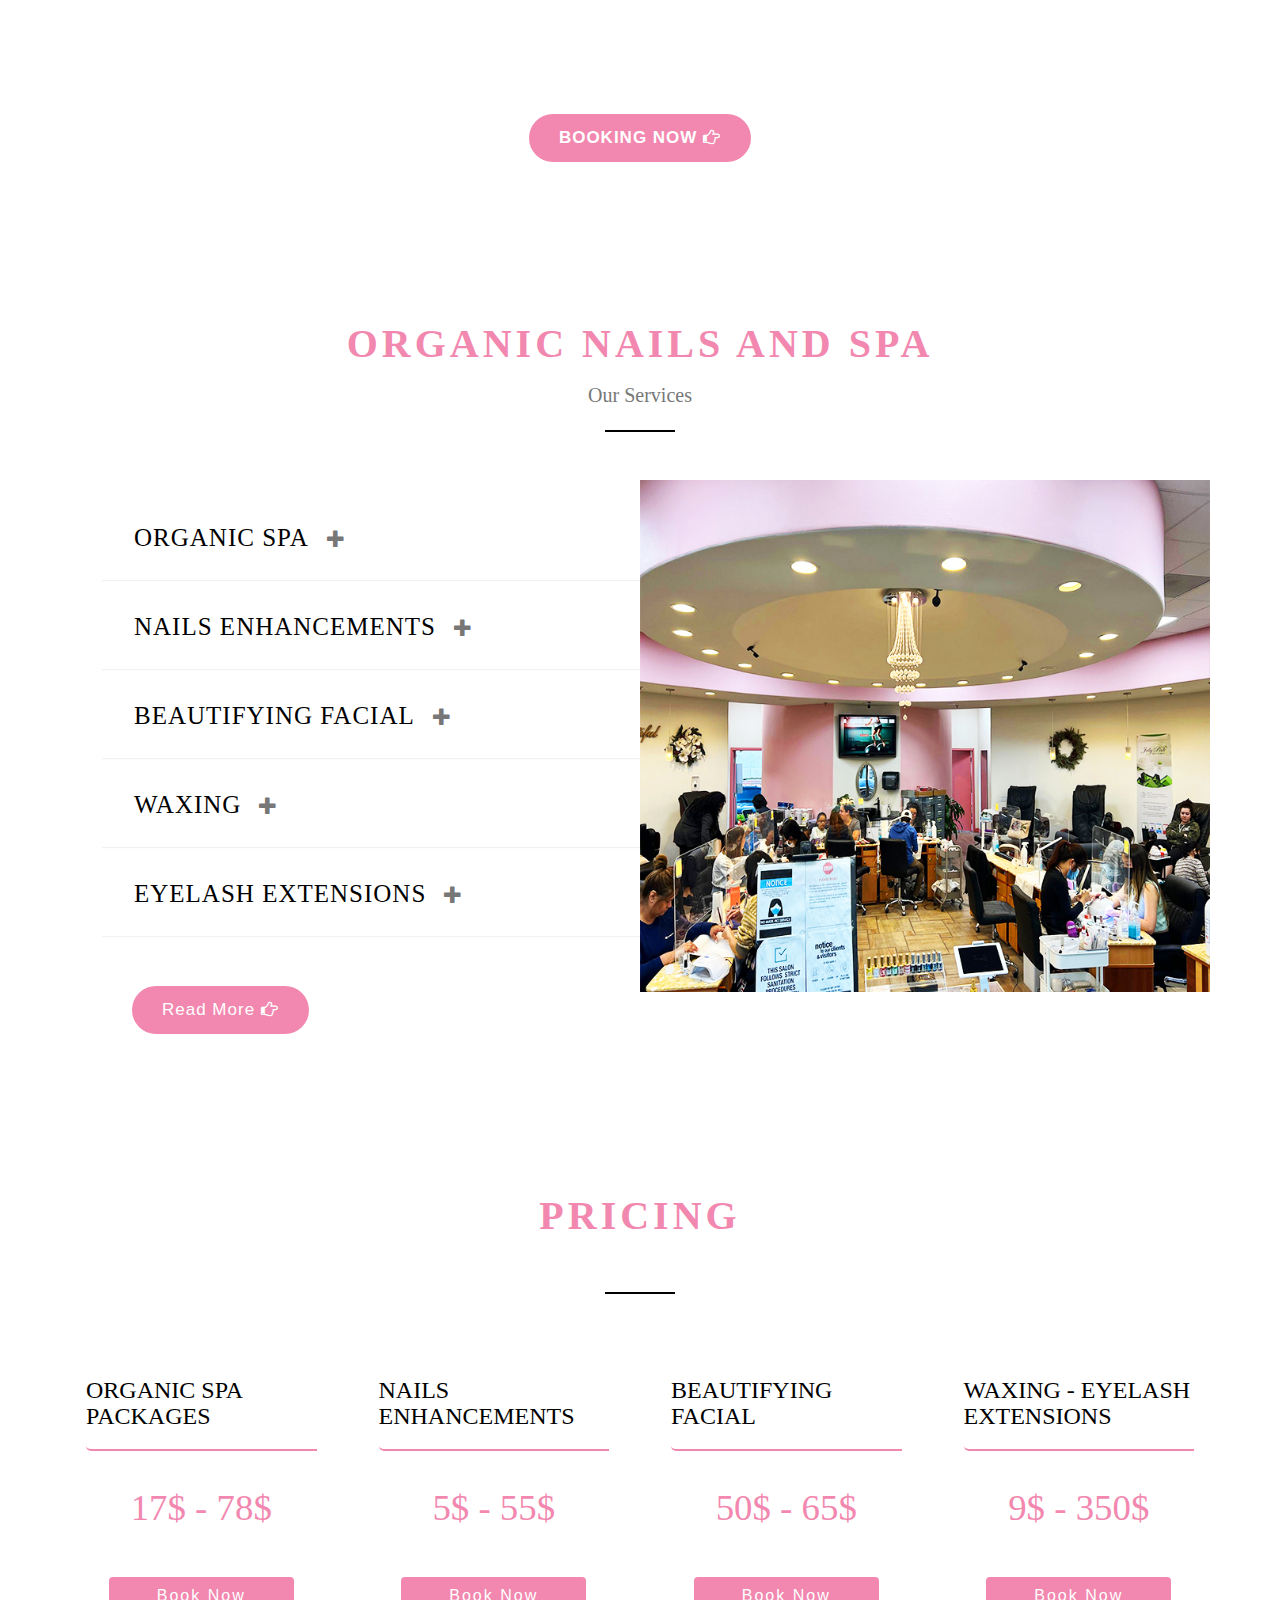
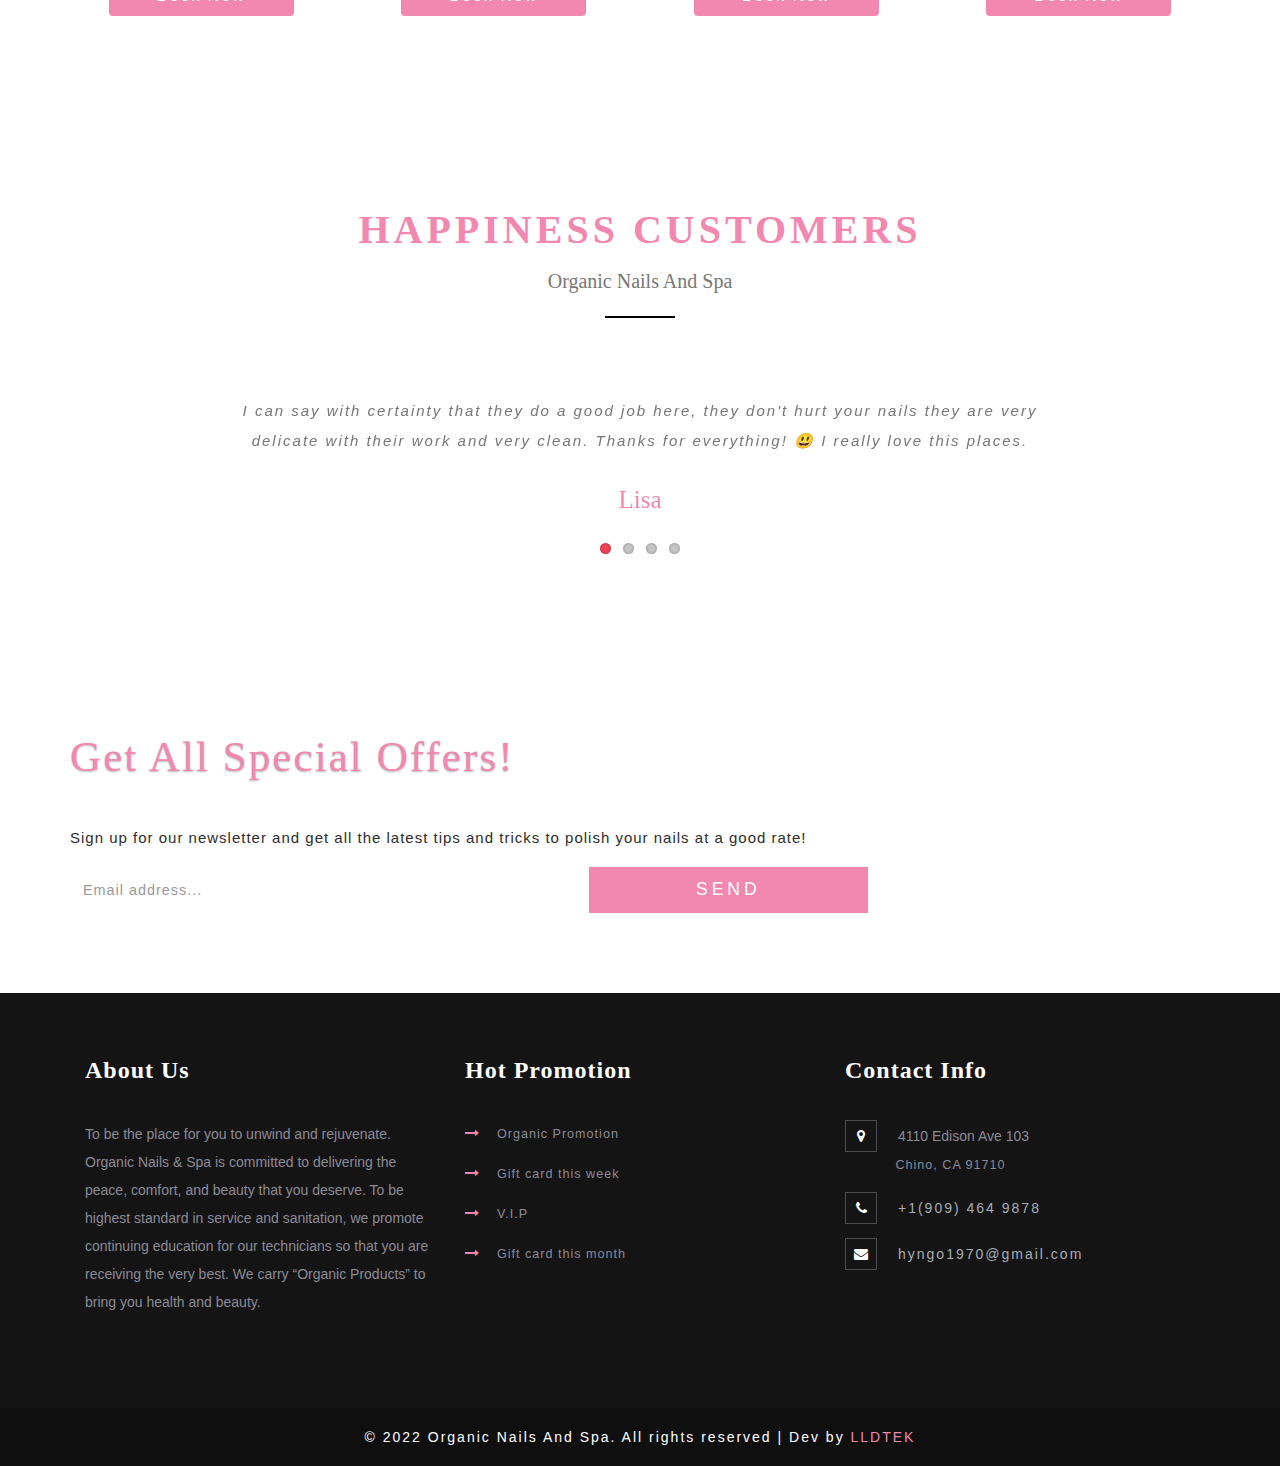
==== commit 19477950: "asw" ====
--- a/index.html
+++ b/index.html
@@ -44,7 +44,7 @@
 
 					<div class="w3-header-top-right-text">
 						<h6 class="caption"> Contact Us</h6>
-						<p>(+1) 909 464 9878</p>
+						<p><a href="tel:+19094649878">+1(909) 464 9878</a></p>
 					</div>
 
 					<div class="email-right">
@@ -115,14 +115,20 @@
  <!--/banner-section-->
  <!-- About us -->
 	<div class="about-3">
-		<h3 class="heading-agileinfo">Welcome<span>Organic Spa Packages, Nails Enhancements & Beautifying Facial</span></h3>
+		<!-- <h3 class="heading-agileinfo">Welcome<span>Organic Spa Packages, Nails Enhancements & Beautifying Facial</span></h3> -->
+
+		<div class="heading">
+			<h3 class="heading-agileinfo mb-0">Welcome</h3>
+			<span class="text-sub-heading-black">Organic Spa Packages, Nails Enhancements & Beautifying Facial</span>
+			<div class="parent-line"><span class="line-black"></span></div>
+		</div>
 		<div class="container">
 			<div class="d-flex">
 				
 				<div class="about1"> 
 					<h5>Special Promotion</h5><p>Get 10% off all service 👇</p>
 					<h5>Organic Nails & Spa</h5><p> 4110 Edison Ave 103 Chino, CA 91710</p>
-					<h5>(+1) 0909 464 9878</h5><p>𝗦𝗲𝗲 𝘆𝗼𝘂 𝗮𝘁 𝘁𝗵𝗲 𝗻𝗲𝘅𝘁 𝗮𝗽𝗽𝗼𝗶𝗻𝘁𝗺𝗲𝗻𝘁</p>
+					<h5>+1(909) 464 9878</h5><p>𝗦𝗲𝗲 𝘆𝗼𝘂 𝗮𝘁 𝘁𝗵𝗲 𝗻𝗲𝘅𝘁 𝗮𝗽𝗽𝗼𝗶𝗻𝘁𝗺𝗲𝗻𝘁</p>
 					<a class="join-wthree" target="_blank" href="https://www.lldtek.com/salon/appt/MzE1Mjd8b3JnYW5pYzkxNzEwfENBXzA3MDU4fGU4MWM3YmM5NTE5ZTBjN2I0MTc5NzBkOGU4YmNiMzIw">Appointment
 						<i class="fa fa-hand-o-right" aria-hidden="true"></i>
 					</a>
@@ -138,7 +144,13 @@
 	<!-- wthree-mid -->
 	<div class="wthree-mid" style="background-image: url(images/home/background-01.jpg);">
 		<div class="container heading-agileinfo">
-			<h3 class="heading-agileinfo">Organic Hour<span style="color:white;">Organic Spa Packages, Nails Enhancements & Beautifying Facial</span></h3>
+			<!-- <h3 class="heading-agileinfo">Organic Hour<span style="color:white;">Organic Spa Packages, Nails Enhancements & Beautifying Facial</span></h3> -->
+
+			<div class="heading">
+				<h3 class="heading-agileinfo mb-0">Organic Hour</h3>
+				<span class="text-sub-heading-white">Organic Spa Packages, Nails Enhancements & Beautifying Facial</span>
+				<div class="parent-line"><span class="line-black"></span></div>
+			</div>
             <h3>Mon-Sat: 9:00 am - 7:00 pm </h3>
             <h3>Sun: 10:00 am - 5:00 pm </h3>
 			<div class="botton">
@@ -151,9 +163,14 @@
 <!-- //wthree-mid -->
 	<div class="donails">
 		<div class="container">
-		<h3 class="heading-agileinfo">Organic Nails and Spa<span>Our Service</span></h3>
+
+		<div class="heading">
+			<h3 class="heading-agileinfo mb-0">Organic Nails and Spa</h3>
+			<span class="text-sub-heading-black">Our Services</span>
+			<div class="parent-line"><span class="line-black"></span></div>
+		</div>
 			
-			<div class="col-md-6 donail_right">
+			<div class="col-md-6 donail_right p-0">
 				<div class="mwho-we-textmks">
 					<div class="who-right-mainsmkits">
 						<div class="panel-group textmk_panel_group_faq" id="accordion" role="tablist" aria-multiselectable="true">
@@ -307,7 +324,7 @@
 						</div>
 					</div>
 					<div class="clearfix"> </div>
-					<div class="botton">
+					<div class="bottom">
 				<a class="join-wthree" href="#" data-toggle="modal" data-target="#">Read More
 						<i class="fa fa-hand-o-right" aria-hidden="true"></i>
 					</a>
@@ -323,7 +340,12 @@
 	<div class="w3ls-section wthree-pricing" style="background-image: url(images/home/background-01.jpg);">
 		<div class="container">
 			
-			<h3 class="heading-agileinfo" style="">Pricing<span>Organic Spa Packages, Nails Enhancements & Beautifying Facial</span></h3>
+
+			<div class="heading">
+				<h3 class="heading-agileinfo mb-0">Pricing</h3>
+				<span class="text-sub-heading-white">Organic Spa Packages, Nails Enhancements & Beautifying Facial</span>
+				<div class="parent-line"><span class="line-black"></span></div>
+			</div>
 			<!--H edit-->
 			<div class="pricing-grids-info row">
 				<div class="col-sm-6 col-md-3">
@@ -403,7 +425,12 @@
 <div class="clients">
 <div class="container">
 	<div class="wthree_head_section">
-				<h3 class="heading-agileinfo">Happiness Customers<span>Organic Nails And Spa</span></h3>
+
+				<div class="heading">
+					<h3 class="heading-agileinfo mb-0">Happiness Customers</h3>
+					<span class="text-sub-heading-black">Organic Nails And Spa</span>
+					<div class="parent-line"><span class="line-black"></span></div>
+				</div>
 				</div>
 		
 			
@@ -496,7 +523,7 @@
 				<h3>Contact Info</h3>
 				<ul class="address">
 					<li><i class="fa fa-map-marker" aria-hidden="true"></i>4110 Edison Ave 103 <span> Chino, CA 91710</span></li>
-					<li><i class="fa fa-phone" aria-hidden="true"></i>+1 0909 464 9878</li>
+					<li><i class="fa fa-phone" aria-hidden="true"></i><a href="tel:+19094649878">+1(909) 464 9878</a></li>
 					<li><i class="fa fa-envelope" aria-hidden="true"></i><a href="mailto:hyngo1970@gmail.com">hyngo1970@gmail.com</a></li>
 				</ul>
 			</div>
--- a/css/style.css
+++ b/css/style.css
@@ -46,7 +46,7 @@
 nav.navbar.navbar-default.navbar-fixed-top {
 	    position: absolute;
 		    border: none;
-background-color:rgba(255, 255, 255, 0.27);
+background-color:rgba(0, 0, 0, 0.27);
 }
 .navbar-nav {
     float:none; 
@@ -114,7 +114,7 @@
 }
 /*--end nav bar--*/
 .w3-agile-logo {
-    padding: 1em 2em;
+    padding: 1em 0;
     background: rgba(2, 2, 2, 0.51);
 }
 .head-wl {
@@ -147,13 +147,15 @@
 }
 
 .email-right p a,
-.w3-header-top-right-text p,
-.agileinfo-social-grids ul li a {
+.w3-header-top-right-text p a, a,
+.agileinfo-social-grids a {
     font-size: 14px;
     color:#F288AF;
     letter-spacing: 2px;
 }
-
+.w3-header-top-right-text a:hover{
+	color: #fff;
+}
 .email-right p a,
 .agileinfo-social-grids ul li {
     display: inline-block;
@@ -464,13 +466,13 @@
     font-weight: 500;
 }
 .heading-agileinfo span:after {
-    content: '';
+    /* content: '';
     background: #212121;
     height: 2px;
     width: 70px;
     position: absolute;
     top: 132%;
-    right: 47%;
+    right: 47%; */
 }
 span.nnn {
     color: #fff;
@@ -498,7 +500,7 @@
 .panel-title > a {
    color: #000;
     font-size: 25px;
-    line-height: 68px;
+    line-height: 2;
     text-transform: uppercase;
     text-decoration: none;
     letter-spacing: 1px;
@@ -778,7 +780,7 @@
 }        
 /*-- //pricing --*/
 .mwho-we-textmks {
-    padding: 1em 0 5em 10em;
+    padding: 1em 0 5em 2em;
 }
 .donails {
     padding: 5em 0 0;
@@ -857,6 +859,9 @@
 
 .index-copy-right {
 	background: transparent;
+}
+.bottom{
+	margin-left: 30px;
 }
 
 .footer_bottom h6 {
@@ -1192,6 +1197,91 @@
     word-wrap: break-word;
 	    color: #777;
 }
+
+.p-0{
+	padding: 0 !important;
+}
+
+.heading{
+    text-align: center;
+    margin-bottom: 30px;
+}
+.text-sub-heading-black{
+	font-family: 'PT Serif', serif;
+    width: 90%;
+    display: block;
+    margin: 0 auto;
+    padding: 15px 0;
+    color: #777 !important;
+    font-size: 20px;
+}
+.text-sub-heading-white{
+	font-family: 'PT Serif', serif;
+    width: 90%;
+    display: block;
+    margin: 0 auto;
+    padding: 12px 0;
+    color: #fff !important;
+    font-size: 17px;
+}
+.parent-line{
+    position: relative;
+    width: 100%;
+    height: 20px;
+    margin: 5px 0;
+}
+.line-black{
+    content: '';
+    background: #000;
+    height: 2px;
+    width: 70px;
+    position: absolute;
+    top: 0;
+    left: 0;
+    right: 0;
+    margin-left: auto;
+    margin-right: auto;
+}
+.line-white{
+    content: '';
+    background: #fff;
+    height: 2px;
+    width: 70px;
+    position: absolute;
+    top: 0;
+    left: 0;
+    right: 0;
+    margin-left: auto;
+    margin-right: auto;
+}
+h1, h2, h3, h4, h5, h6 {
+    margin: 0;
+    font-family: 'PT Serif', serif;
+}
+.pb-0{
+    padding-bottom: 0 !important;
+}
+.heading-agileinfo{
+	margin-bottom: 0;
+}
+.mb-0{
+	margin-bottom: 0 !important;
+}
+@media (min-width: 768px) {
+    .text-sub-heading-black, .text-sub-heading-white{
+        width: 73%;
+    }
+}
+
+@media (min-width: 1024px) {
+    .text-sub-heading-black, .text-sub-heading-white{
+        width: 60%;
+    }
+}
+
+
+
+
 @media (max-width:991px){
 	h3.agileits-icons-title {
 		font-size: 28px;
@@ -2217,10 +2307,10 @@
     line-height: 30px;
 }
 .donail_left {
-    min-height: 397px;
+    /* min-height: 397px; */
 }
 .mwho-we-textmks {
-    padding: 1em 0 5em 5em;
+    padding: 1em 0 5em 1em;
 }
 .pricing-grid {
     width: 22.4%;
@@ -2374,7 +2464,7 @@
     letter-spacing: 1px;
 }
 .mwho-we-textmks {
-    padding: 1em 0 3em 1em;
+    padding: 1em 0 3em 0;
 }
 .donail_right {
     float: left;
@@ -2383,7 +2473,7 @@
 .donail_left {
     float: left;
     width: 55%;
-	    min-height: 364px;
+	    /* min-height: 364px; */
 }
 .pricing-grid {
     width: 45%;
@@ -2483,7 +2573,7 @@
     padding: 3em 0 0;
 }
 .donail_left {
-    min-height: 348px;
+    /* min-height: 348px; */
 }
 .wthree-pricing {
     padding: 3em 0;
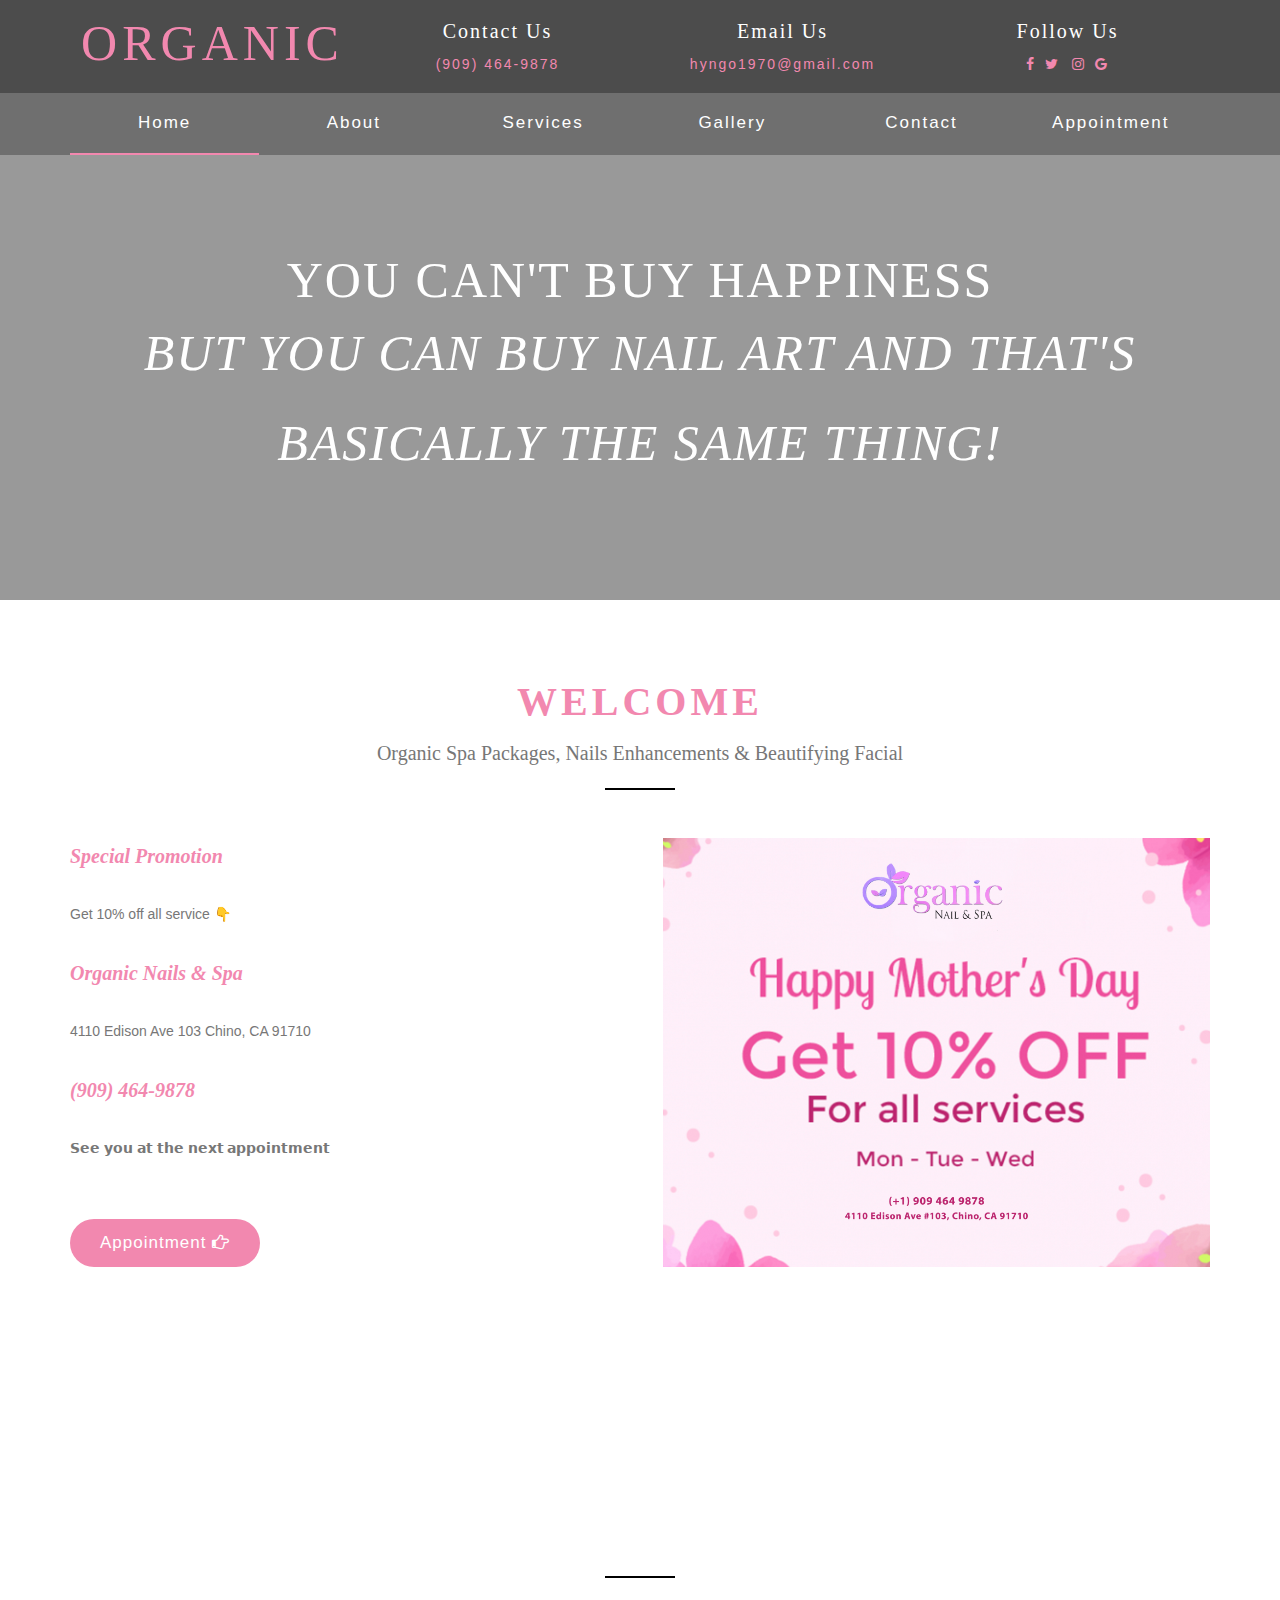
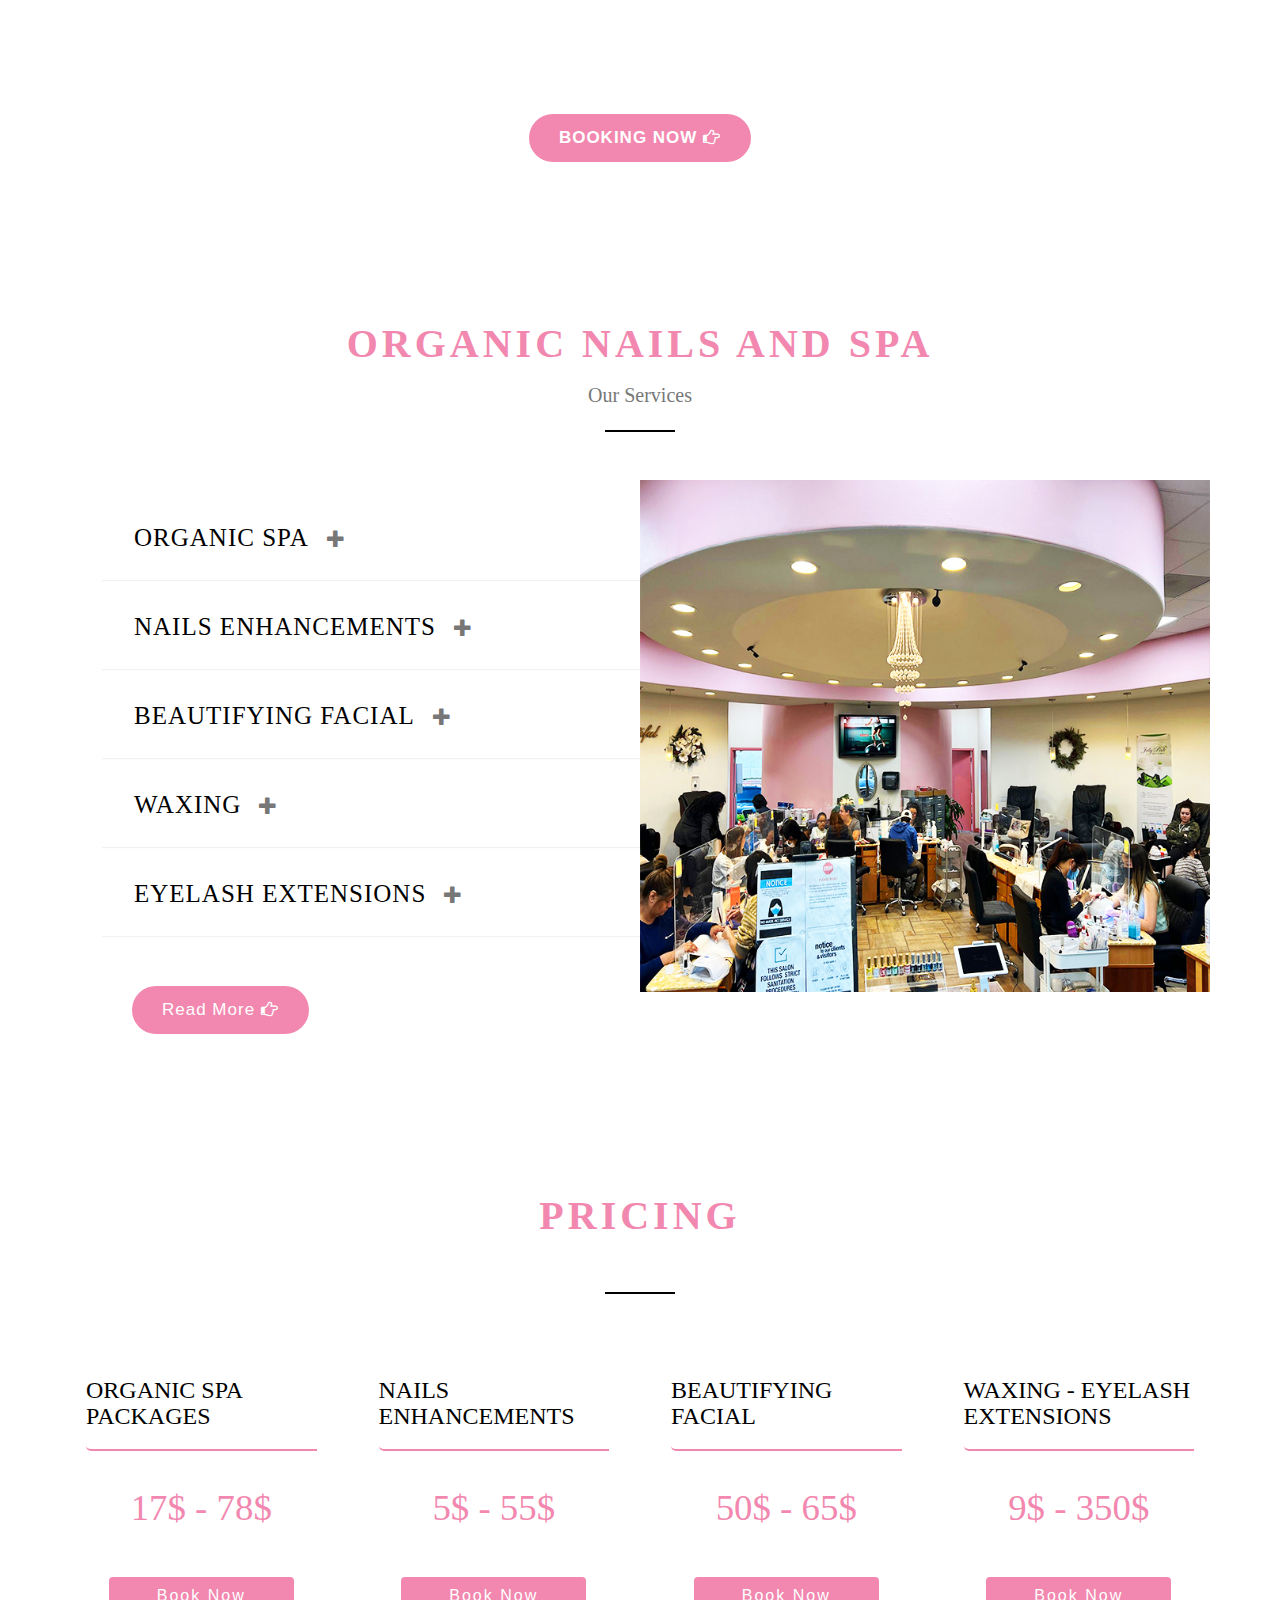
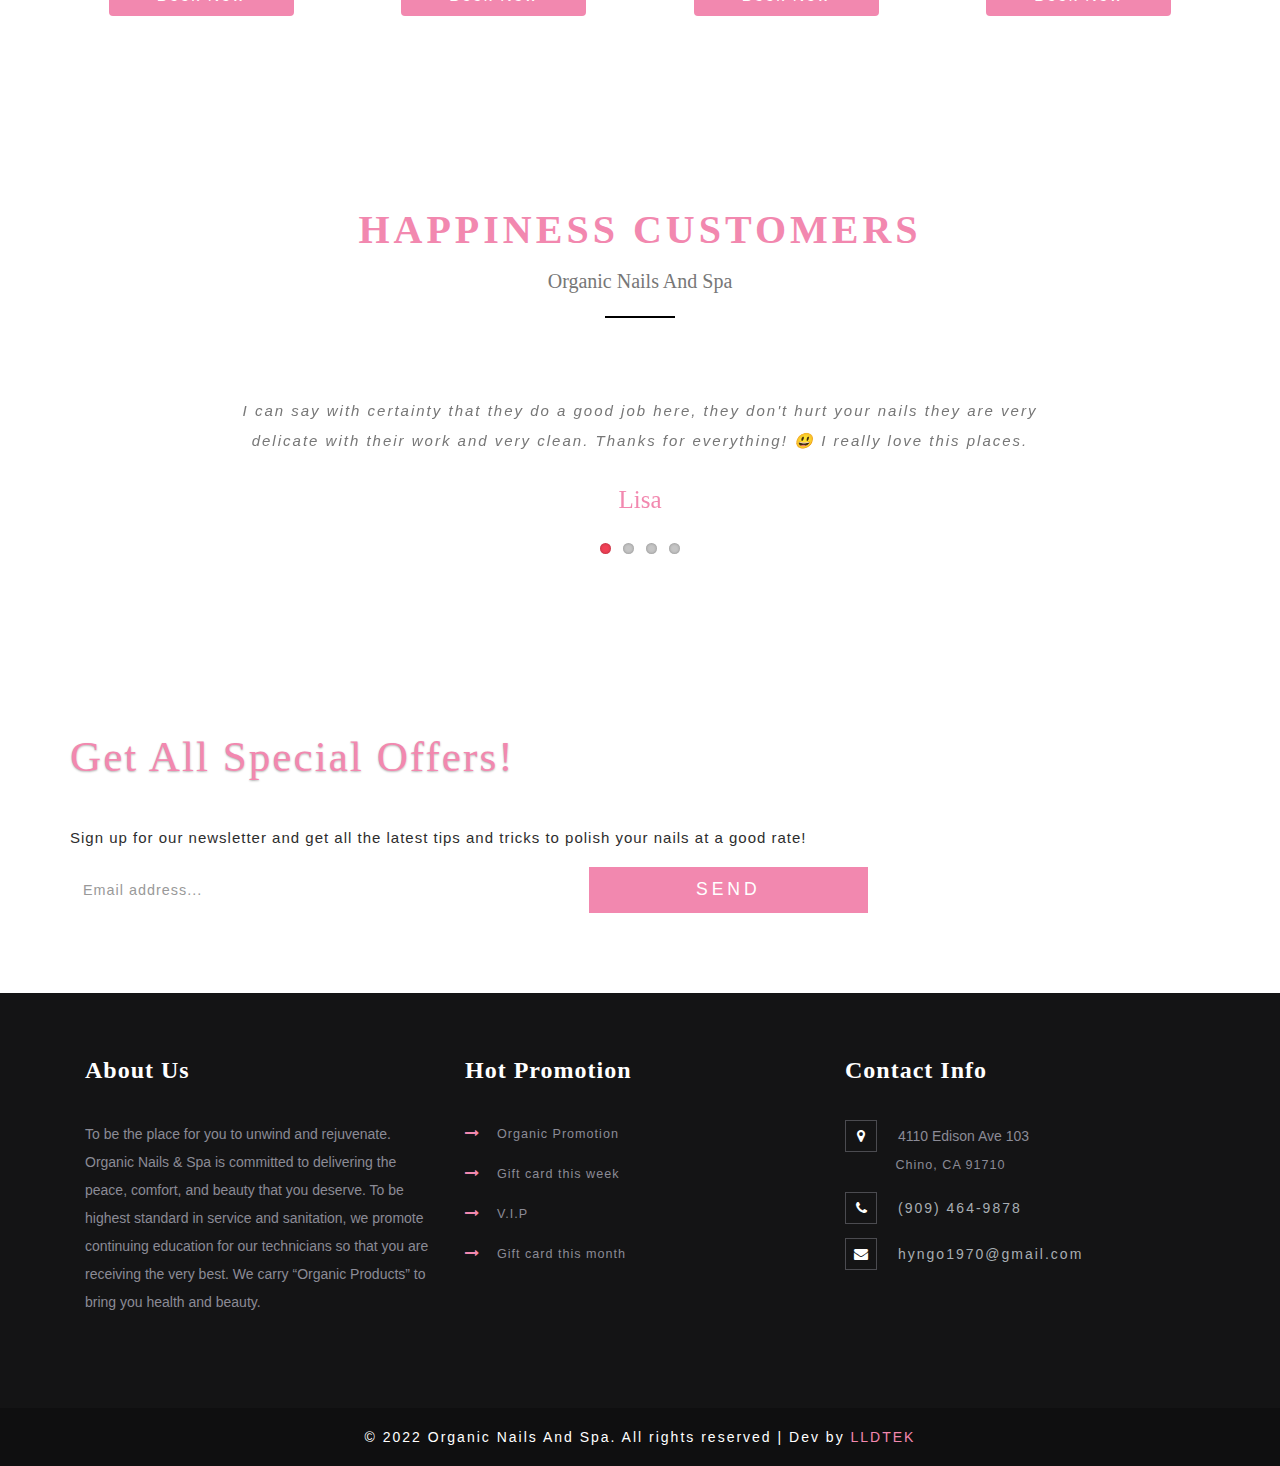
==== commit 7d6b980b: "asdw" ====
--- a/index.html
+++ b/index.html
@@ -44,7 +44,7 @@
 
 					<div class="w3-header-top-right-text">
 						<h6 class="caption"> Contact Us</h6>
-						<p><a href="tel:+19094649878">+1(909) 464 9878</a></p>
+						<p><a href="tel:+19094649878">(909) 464-9878</a></p>
 					</div>
 
 					<div class="email-right">
@@ -128,7 +128,7 @@
 				<div class="about1"> 
 					<h5>Special Promotion</h5><p>Get 10% off all service 👇</p>
 					<h5>Organic Nails & Spa</h5><p> 4110 Edison Ave 103 Chino, CA 91710</p>
-					<h5>+1(909) 464 9878</h5><p>𝗦𝗲𝗲 𝘆𝗼𝘂 𝗮𝘁 𝘁𝗵𝗲 𝗻𝗲𝘅𝘁 𝗮𝗽𝗽𝗼𝗶𝗻𝘁𝗺𝗲𝗻𝘁</p>
+					<h5>(909) 464-9878</h5><p>𝗦𝗲𝗲 𝘆𝗼𝘂 𝗮𝘁 𝘁𝗵𝗲 𝗻𝗲𝘅𝘁 𝗮𝗽𝗽𝗼𝗶𝗻𝘁𝗺𝗲𝗻𝘁</p>
 					<a class="join-wthree" target="_blank" href="https://www.lldtek.com/salon/appt/MzE1Mjd8b3JnYW5pYzkxNzEwfENBXzA3MDU4fGU4MWM3YmM5NTE5ZTBjN2I0MTc5NzBkOGU4YmNiMzIw">Appointment
 						<i class="fa fa-hand-o-right" aria-hidden="true"></i>
 					</a>
@@ -523,7 +523,7 @@
 				<h3>Contact Info</h3>
 				<ul class="address">
 					<li><i class="fa fa-map-marker" aria-hidden="true"></i>4110 Edison Ave 103 <span> Chino, CA 91710</span></li>
-					<li><i class="fa fa-phone" aria-hidden="true"></i><a href="tel:+19094649878">+1(909) 464 9878</a></li>
+					<li><i class="fa fa-phone" aria-hidden="true"></i><a href="tel:+19094649878">(909) 464-9878</a></li>
 					<li><i class="fa fa-envelope" aria-hidden="true"></i><a href="mailto:hyngo1970@gmail.com">hyngo1970@gmail.com</a></li>
 				</ul>
 			</div>
